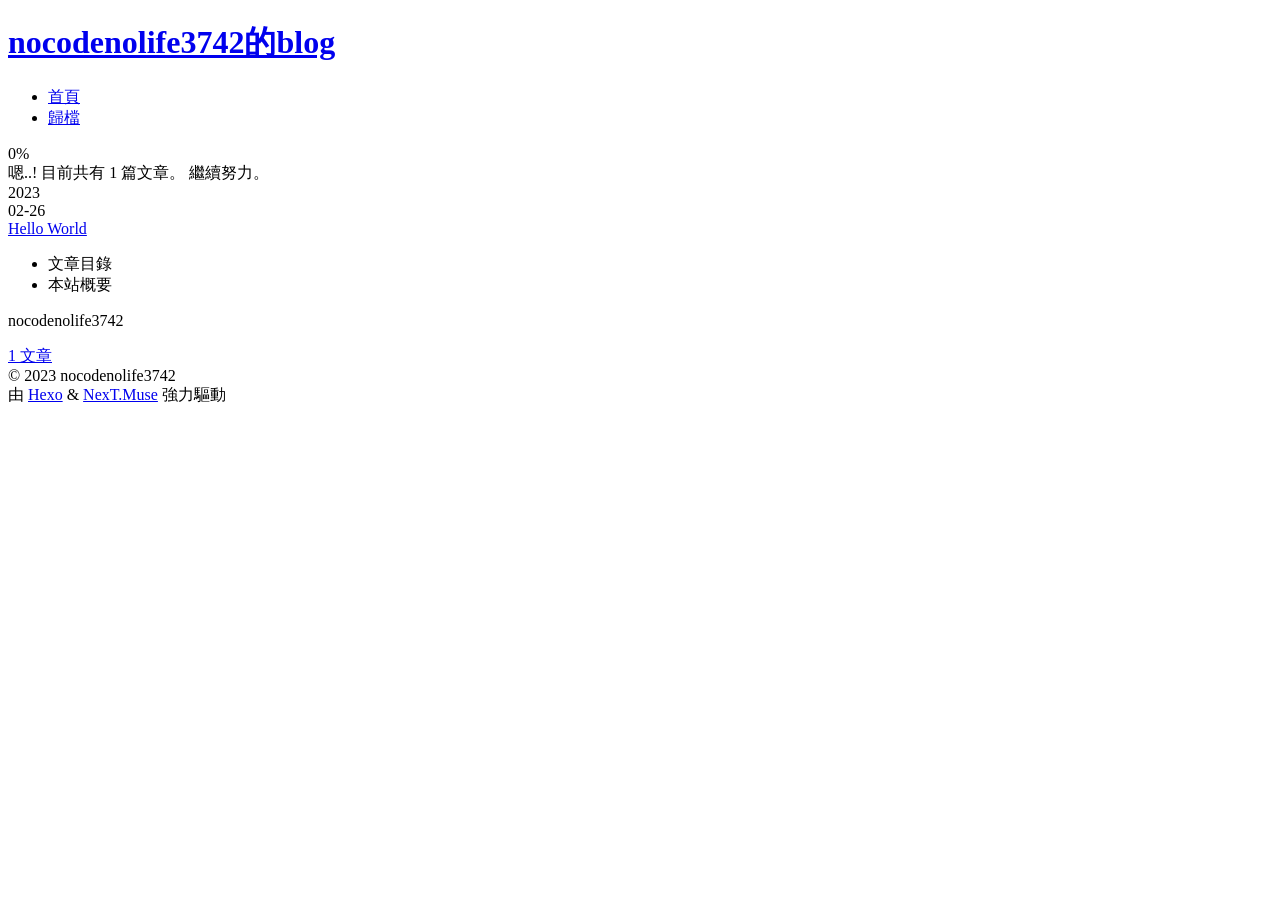
==== archives/index.html @ f43aa037 "Site updated: 2023-02-27 02:30:54" ====
<!DOCTYPE html>
<html lang="zh-TW">
<head>
  <meta charset="UTF-8">
<meta name="viewport" content="width=device-width, initial-scale=1, maximum-scale=2">
<meta name="theme-color" content="#222">
<meta name="generator" content="Hexo 6.3.0">
  <link rel="apple-touch-icon" sizes="180x180" href="/project/images/apple-touch-icon-next.png">
  <link rel="icon" type="image/png" sizes="32x32" href="/project/images/favicon-32x32-next.png">
  <link rel="icon" type="image/png" sizes="16x16" href="/project/images/favicon-16x16-next.png">
  <link rel="mask-icon" href="/project/images/logo.svg" color="#222">

<link rel="stylesheet" href="/project/css/main.css">


<link rel="stylesheet" href="/project/lib/font-awesome/css/font-awesome.min.css">

<script id="hexo-configurations">
    var NexT = window.NexT || {};
    var CONFIG = {"hostname":"nocodenolife3742.github.io","root":"/project/","scheme":"Muse","version":"7.8.0","exturl":false,"sidebar":{"position":"left","display":"post","padding":18,"offset":12,"onmobile":false},"copycode":{"enable":false,"show_result":false,"style":null},"back2top":{"enable":true,"sidebar":false,"scrollpercent":false},"bookmark":{"enable":false,"color":"#222","save":"auto"},"fancybox":false,"mediumzoom":false,"lazyload":false,"pangu":false,"comments":{"style":"tabs","active":null,"storage":true,"lazyload":false,"nav":null},"algolia":{"hits":{"per_page":10},"labels":{"input_placeholder":"Search for Posts","hits_empty":"We didn't find any results for the search: ${query}","hits_stats":"${hits} results found in ${time} ms"}},"localsearch":{"enable":false,"trigger":"auto","top_n_per_article":1,"unescape":false,"preload":false},"motion":{"enable":true,"async":false,"transition":{"post_block":"fadeIn","post_header":"slideDownIn","post_body":"slideDownIn","coll_header":"slideLeftIn","sidebar":"slideUpIn"}}};
  </script>

  <meta property="og:type" content="website">
<meta property="og:title" content="nocodenolife3742的blog">
<meta property="og:url" content="https://nocodenolife3742.github.io/project/archives/index.html">
<meta property="og:site_name" content="nocodenolife3742的blog">
<meta property="og:locale" content="zh_TW">
<meta property="article:author" content="nocodenolife3742">
<meta name="twitter:card" content="summary">

<link rel="canonical" href="https://nocodenolife3742.github.io/project/archives/">


<script id="page-configurations">
  // https://hexo.io/docs/variables.html
  CONFIG.page = {
    sidebar: "",
    isHome : false,
    isPost : false,
    lang   : 'zh-TW'
  };
</script>

  <title>歸檔 | nocodenolife3742的blog</title>
  






  <noscript>
  <style>
  .use-motion .brand,
  .use-motion .menu-item,
  .sidebar-inner,
  .use-motion .post-block,
  .use-motion .pagination,
  .use-motion .comments,
  .use-motion .post-header,
  .use-motion .post-body,
  .use-motion .collection-header { opacity: initial; }

  .use-motion .site-title,
  .use-motion .site-subtitle {
    opacity: initial;
    top: initial;
  }

  .use-motion .logo-line-before i { left: initial; }
  .use-motion .logo-line-after i { right: initial; }
  </style>
</noscript>

</head>

<body itemscope itemtype="http://schema.org/WebPage">
  <div class="container use-motion">
    <div class="headband"></div>

    <header class="header" itemscope itemtype="http://schema.org/WPHeader">
      <div class="header-inner"><div class="site-brand-container">
  <div class="site-nav-toggle">
    <div class="toggle" aria-label="切換導航欄">
      <span class="toggle-line toggle-line-first"></span>
      <span class="toggle-line toggle-line-middle"></span>
      <span class="toggle-line toggle-line-last"></span>
    </div>
  </div>

  <div class="site-meta">

    <a href="/project/" class="brand" rel="start">
      <span class="logo-line-before"><i></i></span>
      <h1 class="site-title">nocodenolife3742的blog</h1>
      <span class="logo-line-after"><i></i></span>
    </a>
  </div>

  <div class="site-nav-right">
    <div class="toggle popup-trigger">
    </div>
  </div>
</div>




<nav class="site-nav">
  <ul id="menu" class="menu">
        <li class="menu-item menu-item-home">

    <a href="/project/" rel="section"><i class="fa fa-fw fa-home"></i>首頁</a>

  </li>
        <li class="menu-item menu-item-archives">

    <a href="/project/archives/" rel="section"><i class="fa fa-fw fa-archive"></i>歸檔</a>

  </li>
  </ul>
</nav>




</div>
    </header>

    
  <div class="back-to-top">
    <i class="fa fa-arrow-up"></i>
    <span>0%</span>
  </div>


    <main class="main">
      <div class="main-inner">
        <div class="content-wrap">
          

          <div class="content archive">
            

  
  
  
  <div class="post-block">
    <div class="posts-collapse">
      <div class="collection-title">
        <span class="collection-header">嗯..! 目前共有 1 篇文章。 繼續努力。</span>
      </div>

      
    <div class="collection-year">
      <span class="collection-header">2023</span>
    </div>

  <article itemscope itemtype="http://schema.org/Article">
    <header class="post-header">

      <div class="post-meta">
        <time itemprop="dateCreated"
              datetime="2023-02-26T16:38:27+08:00"
              content="2023-02-26">
          02-26
        </time>
      </div>

      <div class="post-title">
          <a class="post-title-link" href="/project/2023/02/26/hello-world/" itemprop="url">
            <span itemprop="name">Hello World</span>
          </a>
      </div>

    </header>
  </article>


    </div>
  </div>
  
  
  

  



          </div>
          

<script>
  window.addEventListener('tabs:register', () => {
    let { activeClass } = CONFIG.comments;
    if (CONFIG.comments.storage) {
      activeClass = localStorage.getItem('comments_active') || activeClass;
    }
    if (activeClass) {
      let activeTab = document.querySelector(`a[href="#comment-${activeClass}"]`);
      if (activeTab) {
        activeTab.click();
      }
    }
  });
  if (CONFIG.comments.storage) {
    window.addEventListener('tabs:click', event => {
      if (!event.target.matches('.tabs-comment .tab-content .tab-pane')) return;
      let commentClass = event.target.classList[1];
      localStorage.setItem('comments_active', commentClass);
    });
  }
</script>

        </div>
          
  
  <div class="toggle sidebar-toggle">
    <span class="toggle-line toggle-line-first"></span>
    <span class="toggle-line toggle-line-middle"></span>
    <span class="toggle-line toggle-line-last"></span>
  </div>

  <aside class="sidebar">
    <div class="sidebar-inner">

      <ul class="sidebar-nav motion-element">
        <li class="sidebar-nav-toc">
          文章目錄
        </li>
        <li class="sidebar-nav-overview">
          本站概要
        </li>
      </ul>

      <!--noindex-->
      <div class="post-toc-wrap sidebar-panel">
      </div>
      <!--/noindex-->

      <div class="site-overview-wrap sidebar-panel">
        <div class="site-author motion-element" itemprop="author" itemscope itemtype="http://schema.org/Person">
  <p class="site-author-name" itemprop="name">nocodenolife3742</p>
  <div class="site-description" itemprop="description"></div>
</div>
<div class="site-state-wrap motion-element">
  <nav class="site-state">
      <div class="site-state-item site-state-posts">
          <a href="/project/archives/">
        
          <span class="site-state-item-count">1</span>
          <span class="site-state-item-name">文章</span>
        </a>
      </div>
  </nav>
</div>



      </div>

    </div>
  </aside>
  <div id="sidebar-dimmer"></div>


      </div>
    </main>

    <footer class="footer">
      <div class="footer-inner">
        

        

<div class="copyright">
  
  &copy; 
  <span itemprop="copyrightYear">2023</span>
  <span class="with-love">
    <i class="fa fa-user"></i>
  </span>
  <span class="author" itemprop="copyrightHolder">nocodenolife3742</span>
</div>
  <div class="powered-by">由 <a href="https://hexo.io/" class="theme-link" rel="noopener" target="_blank">Hexo</a> & <a href="https://muse.theme-next.org/" class="theme-link" rel="noopener" target="_blank">NexT.Muse</a> 強力驅動
  </div>

        








      </div>
    </footer>
  </div>

  
  <script src="/project/lib/anime.min.js"></script>
  <script src="/project/lib/velocity/velocity.min.js"></script>
  <script src="/project/lib/velocity/velocity.ui.min.js"></script>

<script src="/project/js/utils.js"></script>

<script src="/project/js/motion.js"></script>


<script src="/project/js/schemes/muse.js"></script>


<script src="/project/js/next-boot.js"></script>




  















  

  

</body>
</html>
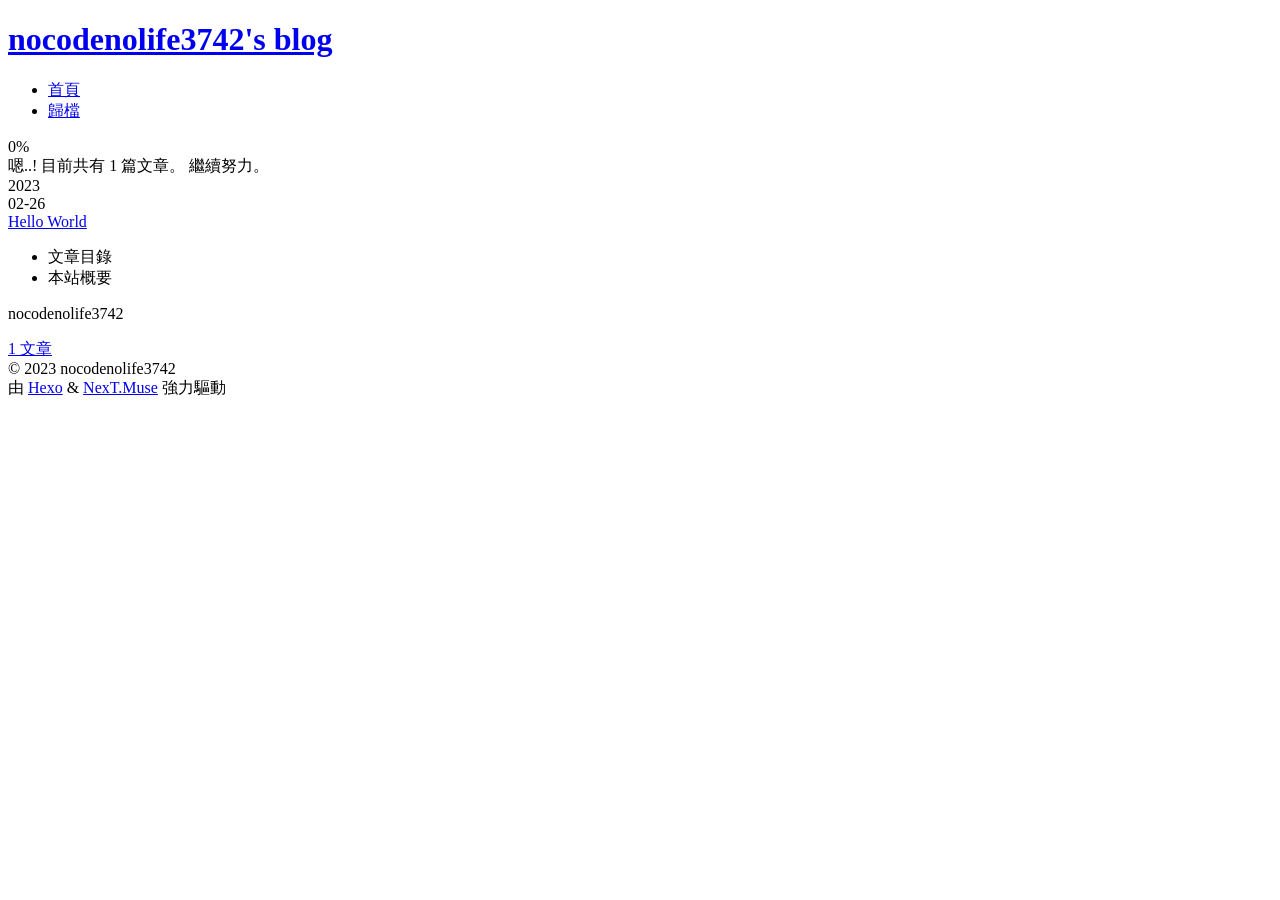
==== commit d8524245: "Site updated: 2023-02-27 02:45:32" ====
--- a/archives/index.html
+++ b/archives/index.html
@@ -21,9 +21,9 @@
   </script>
 
   <meta property="og:type" content="website">
-<meta property="og:title" content="nocodenolife3742的blog">
+<meta property="og:title" content="nocodenolife3742&#39;s blog">
 <meta property="og:url" content="https://nocodenolife3742.github.io/project/archives/index.html">
-<meta property="og:site_name" content="nocodenolife3742的blog">
+<meta property="og:site_name" content="nocodenolife3742&#39;s blog">
 <meta property="og:locale" content="zh_TW">
 <meta property="article:author" content="nocodenolife3742">
 <meta name="twitter:card" content="summary">
@@ -41,7 +41,7 @@
   };
 </script>
 
-  <title>歸檔 | nocodenolife3742的blog</title>
+  <title>歸檔 | nocodenolife3742's blog</title>
   
 
 
@@ -92,7 +92,7 @@
 
     <a href="/project/" class="brand" rel="start">
       <span class="logo-line-before"><i></i></span>
-      <h1 class="site-title">nocodenolife3742的blog</h1>
+      <h1 class="site-title">nocodenolife3742's blog</h1>
       <span class="logo-line-after"><i></i></span>
     </a>
   </div>
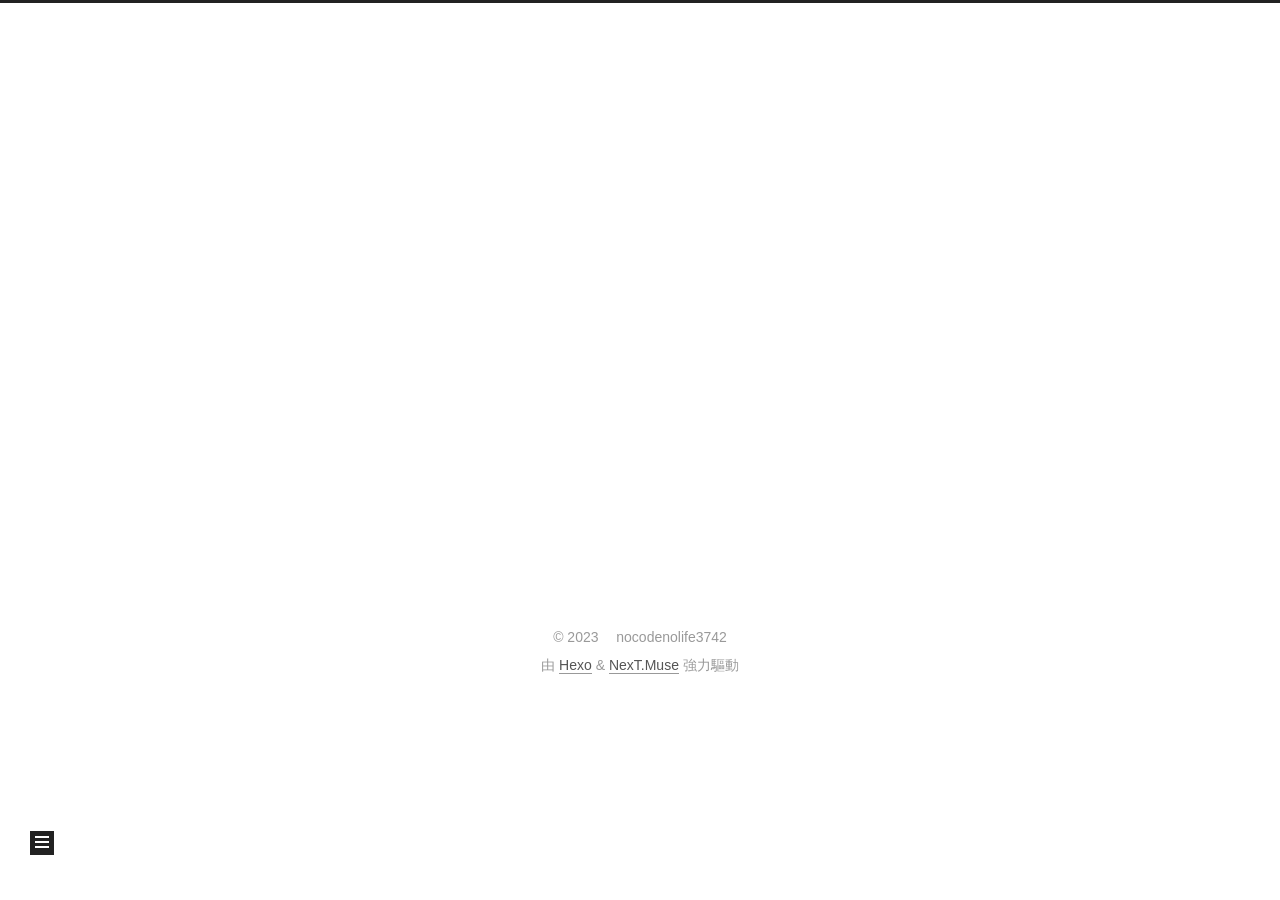
==== commit c33bd0f2: "Site updated: 2023-02-27 03:00:40" ====
--- a/archives/index.html
+++ b/archives/index.html
@@ -1,34 +1,34 @@
 <!DOCTYPE html>
-<html lang="zh-TW">
+<html lang="zh-TW,en,default">
 <head>
   <meta charset="UTF-8">
 <meta name="viewport" content="width=device-width, initial-scale=1, maximum-scale=2">
 <meta name="theme-color" content="#222">
 <meta name="generator" content="Hexo 6.3.0">
-  <link rel="apple-touch-icon" sizes="180x180" href="/project/images/apple-touch-icon-next.png">
-  <link rel="icon" type="image/png" sizes="32x32" href="/project/images/favicon-32x32-next.png">
-  <link rel="icon" type="image/png" sizes="16x16" href="/project/images/favicon-16x16-next.png">
-  <link rel="mask-icon" href="/project/images/logo.svg" color="#222">
-
-<link rel="stylesheet" href="/project/css/main.css">
-
-
-<link rel="stylesheet" href="/project/lib/font-awesome/css/font-awesome.min.css">
+  <link rel="apple-touch-icon" sizes="180x180" href="/images/apple-touch-icon-next.png">
+  <link rel="icon" type="image/png" sizes="32x32" href="/images/favicon-32x32-next.png">
+  <link rel="icon" type="image/png" sizes="16x16" href="/images/favicon-16x16-next.png">
+  <link rel="mask-icon" href="/images/logo.svg" color="#222">
+
+<link rel="stylesheet" href="/css/main.css">
+
+
+<link rel="stylesheet" href="/lib/font-awesome/css/font-awesome.min.css">
 
 <script id="hexo-configurations">
     var NexT = window.NexT || {};
-    var CONFIG = {"hostname":"nocodenolife3742.github.io","root":"/project/","scheme":"Muse","version":"7.8.0","exturl":false,"sidebar":{"position":"left","display":"post","padding":18,"offset":12,"onmobile":false},"copycode":{"enable":false,"show_result":false,"style":null},"back2top":{"enable":true,"sidebar":false,"scrollpercent":false},"bookmark":{"enable":false,"color":"#222","save":"auto"},"fancybox":false,"mediumzoom":false,"lazyload":false,"pangu":false,"comments":{"style":"tabs","active":null,"storage":true,"lazyload":false,"nav":null},"algolia":{"hits":{"per_page":10},"labels":{"input_placeholder":"Search for Posts","hits_empty":"We didn't find any results for the search: ${query}","hits_stats":"${hits} results found in ${time} ms"}},"localsearch":{"enable":false,"trigger":"auto","top_n_per_article":1,"unescape":false,"preload":false},"motion":{"enable":true,"async":false,"transition":{"post_block":"fadeIn","post_header":"slideDownIn","post_body":"slideDownIn","coll_header":"slideLeftIn","sidebar":"slideUpIn"}}};
+    var CONFIG = {"hostname":"nocodenolife3742.github.io","root":"/","scheme":"Muse","version":"7.8.0","exturl":false,"sidebar":{"position":"left","display":"post","padding":18,"offset":12,"onmobile":false},"copycode":{"enable":false,"show_result":false,"style":null},"back2top":{"enable":true,"sidebar":false,"scrollpercent":false},"bookmark":{"enable":false,"color":"#222","save":"auto"},"fancybox":false,"mediumzoom":false,"lazyload":false,"pangu":false,"comments":{"style":"tabs","active":null,"storage":true,"lazyload":false,"nav":null},"algolia":{"hits":{"per_page":10},"labels":{"input_placeholder":"Search for Posts","hits_empty":"We didn't find any results for the search: ${query}","hits_stats":"${hits} results found in ${time} ms"}},"localsearch":{"enable":false,"trigger":"auto","top_n_per_article":1,"unescape":false,"preload":false},"motion":{"enable":true,"async":false,"transition":{"post_block":"fadeIn","post_header":"slideDownIn","post_body":"slideDownIn","coll_header":"slideLeftIn","sidebar":"slideUpIn"}}};
   </script>
 
   <meta property="og:type" content="website">
 <meta property="og:title" content="nocodenolife3742&#39;s blog">
-<meta property="og:url" content="https://nocodenolife3742.github.io/project/archives/index.html">
+<meta property="og:url" content="https://nocodenolife3742.github.io/archives/index.html">
 <meta property="og:site_name" content="nocodenolife3742&#39;s blog">
 <meta property="og:locale" content="zh_TW">
 <meta property="article:author" content="nocodenolife3742">
 <meta name="twitter:card" content="summary">
 
-<link rel="canonical" href="https://nocodenolife3742.github.io/project/archives/">
+<link rel="canonical" href="https://nocodenolife3742.github.io/archives/">
 
 
 <script id="page-configurations">
@@ -90,7 +90,7 @@
 
   <div class="site-meta">
 
-    <a href="/project/" class="brand" rel="start">
+    <a href="/" class="brand" rel="start">
       <span class="logo-line-before"><i></i></span>
       <h1 class="site-title">nocodenolife3742's blog</h1>
       <span class="logo-line-after"><i></i></span>
@@ -110,12 +110,12 @@
   <ul id="menu" class="menu">
         <li class="menu-item menu-item-home">
 
-    <a href="/project/" rel="section"><i class="fa fa-fw fa-home"></i>首頁</a>
+    <a href="/" rel="section"><i class="fa fa-fw fa-home"></i>首頁</a>
 
   </li>
         <li class="menu-item menu-item-archives">
 
-    <a href="/project/archives/" rel="section"><i class="fa fa-fw fa-archive"></i>歸檔</a>
+    <a href="/archives/" rel="section"><i class="fa fa-fw fa-archive"></i>歸檔</a>
 
   </li>
   </ul>
@@ -168,7 +168,7 @@
       </div>
 
       <div class="post-title">
-          <a class="post-title-link" href="/project/2023/02/26/hello-world/" itemprop="url">
+          <a class="post-title-link" href="/2023/02/26/hello-world/" itemprop="url">
             <span itemprop="name">Hello World</span>
           </a>
       </div>
@@ -246,7 +246,7 @@
 <div class="site-state-wrap motion-element">
   <nav class="site-state">
       <div class="site-state-item site-state-posts">
-          <a href="/project/archives/">
+          <a href="/archives/">
         
           <span class="site-state-item-count">1</span>
           <span class="site-state-item-name">文章</span>
@@ -299,19 +299,19 @@
   </div>
 
   
-  <script src="/project/lib/anime.min.js"></script>
-  <script src="/project/lib/velocity/velocity.min.js"></script>
-  <script src="/project/lib/velocity/velocity.ui.min.js"></script>
-
-<script src="/project/js/utils.js"></script>
-
-<script src="/project/js/motion.js"></script>
-
-
-<script src="/project/js/schemes/muse.js"></script>
-
-
-<script src="/project/js/next-boot.js"></script>
+  <script src="/lib/anime.min.js"></script>
+  <script src="/lib/velocity/velocity.min.js"></script>
+  <script src="/lib/velocity/velocity.ui.min.js"></script>
+
+<script src="/js/utils.js"></script>
+
+<script src="/js/motion.js"></script>
+
+
+<script src="/js/schemes/muse.js"></script>
+
+
+<script src="/js/next-boot.js"></script>
 
 
 
--- a/css/main.css
+++ b/css/main.css
@@ -0,0 +1,2296 @@
+:root {
+  --body-bg-color: #fff;
+  --content-bg-color: #fff;
+  --card-bg-color: #f5f5f5;
+  --text-color: #555;
+  --link-color: #555;
+  --link-hover-color: #222;
+  --brand-color: #fff;
+  --brand-hover-color: #fff;
+  --table-row-odd-bg-color: #f9f9f9;
+  --table-row-hover-bg-color: #f5f5f5;
+  --menu-item-bg-color: #f5f5f5;
+  --btn-default-bg: #222;
+  --btn-default-color: #fff;
+  --btn-default-border-color: #222;
+  --btn-default-hover-bg: #fff;
+  --btn-default-hover-color: #222;
+  --btn-default-hover-border-color: #222;
+}
+html {
+  line-height: 1.15; /* 1 */
+  -webkit-text-size-adjust: 100%; /* 2 */
+}
+body {
+  margin: 0;
+}
+main {
+  display: block;
+}
+h1 {
+  font-size: 2em;
+  margin: 0.67em 0;
+}
+hr {
+  box-sizing: content-box; /* 1 */
+  height: 0; /* 1 */
+  overflow: visible; /* 2 */
+}
+pre {
+  font-family: monospace, monospace; /* 1 */
+  font-size: 1em; /* 2 */
+}
+a {
+  background: transparent;
+}
+abbr[title] {
+  border-bottom: none; /* 1 */
+  text-decoration: underline; /* 2 */
+  text-decoration: underline dotted; /* 2 */
+}
+b,
+strong {
+  font-weight: bolder;
+}
+code,
+kbd,
+samp {
+  font-family: monospace, monospace; /* 1 */
+  font-size: 1em; /* 2 */
+}
+small {
+  font-size: 80%;
+}
+sub,
+sup {
+  font-size: 75%;
+  line-height: 0;
+  position: relative;
+  vertical-align: baseline;
+}
+sub {
+  bottom: -0.25em;
+}
+sup {
+  top: -0.5em;
+}
+img {
+  border-style: none;
+}
+button,
+input,
+optgroup,
+select,
+textarea {
+  font-family: inherit; /* 1 */
+  font-size: 100%; /* 1 */
+  line-height: 1.15; /* 1 */
+  margin: 0; /* 2 */
+}
+button,
+input {
+/* 1 */
+  overflow: visible;
+}
+button,
+select {
+/* 1 */
+  text-transform: none;
+}
+button,
+[type='button'],
+[type='reset'],
+[type='submit'] {
+  -webkit-appearance: button;
+}
+button::-moz-focus-inner,
+[type='button']::-moz-focus-inner,
+[type='reset']::-moz-focus-inner,
+[type='submit']::-moz-focus-inner {
+  border-style: none;
+  padding: 0;
+}
+button:-moz-focusring,
+[type='button']:-moz-focusring,
+[type='reset']:-moz-focusring,
+[type='submit']:-moz-focusring {
+  outline: 1px dotted ButtonText;
+}
+fieldset {
+  padding: 0.35em 0.75em 0.625em;
+}
+legend {
+  box-sizing: border-box; /* 1 */
+  color: inherit; /* 2 */
+  display: table; /* 1 */
+  max-width: 100%; /* 1 */
+  padding: 0; /* 3 */
+  white-space: normal; /* 1 */
+}
+progress {
+  vertical-align: baseline;
+}
+textarea {
+  overflow: auto;
+}
+[type='checkbox'],
+[type='radio'] {
+  box-sizing: border-box; /* 1 */
+  padding: 0; /* 2 */
+}
+[type='number']::-webkit-inner-spin-button,
+[type='number']::-webkit-outer-spin-button {
+  height: auto;
+}
+[type='search'] {
+  outline-offset: -2px; /* 2 */
+  -webkit-appearance: textfield; /* 1 */
+}
+[type='search']::-webkit-search-decoration {
+  -webkit-appearance: none;
+}
+::-webkit-file-upload-button {
+  font: inherit; /* 2 */
+  -webkit-appearance: button; /* 1 */
+}
+details {
+  display: block;
+}
+summary {
+  display: list-item;
+}
+template {
+  display: none;
+}
+[hidden] {
+  display: none;
+}
+::selection {
+  background: #262a30;
+  color: #eee;
+}
+html,
+body {
+  height: 100%;
+}
+body {
+  background: var(--body-bg-color);
+  color: var(--text-color);
+  font-family: 'Lato', "PingFang SC", "Microsoft YaHei", sans-serif;
+  font-size: 1em;
+  line-height: 2;
+}
+@media (max-width: 991px) {
+  body {
+    padding-left: 0 !important;
+    padding-right: 0 !important;
+  }
+}
+h1,
+h2,
+h3,
+h4,
+h5,
+h6 {
+  font-family: 'Lato', "PingFang SC", "Microsoft YaHei", sans-serif;
+  font-weight: bold;
+  line-height: 1.5;
+  margin: 20px 0 15px;
+}
+h1 {
+  font-size: 1.5em;
+}
+h2 {
+  font-size: 1.375em;
+}
+h3 {
+  font-size: 1.25em;
+}
+h4 {
+  font-size: 1.125em;
+}
+h5 {
+  font-size: 1em;
+}
+h6 {
+  font-size: 0.875em;
+}
+p {
+  margin: 0 0 20px 0;
+}
+a,
+span.exturl {
+  border-bottom: 1px solid #999;
+  color: var(--link-color);
+  outline: 0;
+  text-decoration: none;
+  overflow-wrap: break-word;
+  word-wrap: break-word;
+  cursor: pointer;
+}
+a:hover,
+span.exturl:hover {
+  border-bottom-color: var(--link-hover-color);
+  color: var(--link-hover-color);
+}
+iframe,
+img,
+video {
+  display: block;
+  margin-left: auto;
+  margin-right: auto;
+  max-width: 100%;
+}
+hr {
+  background-image: repeating-linear-gradient(-45deg, #ddd, #ddd 4px, transparent 4px, transparent 8px);
+  border: 0;
+  height: 3px;
+  margin: 40px 0;
+}
+blockquote {
+  border-left: 4px solid #ddd;
+  color: #666;
+  margin: 0;
+  padding: 0 15px;
+}
+blockquote cite::before {
+  content: '-';
+  padding: 0 5px;
+}
+dt {
+  font-weight: bold;
+}
+dd {
+  margin: 0;
+  padding: 0;
+}
+kbd {
+  background-color: #f5f5f5;
+  background-image: linear-gradient(#eee, #fff, #eee);
+  border: 1px solid #ccc;
+  border-radius: 0.2em;
+  box-shadow: 0.1em 0.1em 0.2em rgba(0,0,0,0.1);
+  color: #555;
+  font-family: inherit;
+  padding: 0.1em 0.3em;
+  white-space: nowrap;
+}
+.table-container {
+  overflow: auto;
+}
+table {
+  border-collapse: collapse;
+  border-spacing: 0;
+  font-size: 0.875em;
+  margin: 0 0 20px 0;
+  width: 100%;
+}
+tbody tr:nth-of-type(odd) {
+  background: var(--table-row-odd-bg-color);
+}
+tbody tr:hover {
+  background: var(--table-row-hover-bg-color);
+}
+caption,
+th,
+td {
+  font-weight: normal;
+  padding: 8px;
+  text-align: left;
+  vertical-align: middle;
+}
+th,
+td {
+  border: 1px solid #ddd;
+  border-bottom: 3px solid #ddd;
+}
+th {
+  font-weight: 700;
+  padding-bottom: 10px;
+}
+td {
+  border-bottom-width: 1px;
+}
+.btn {
+  background: var(--btn-default-bg);
+  border: 2px solid var(--btn-default-border-color);
+  border-radius: 0;
+  color: var(--btn-default-color);
+  display: inline-block;
+  font-size: 0.875em;
+  line-height: 2;
+  padding: 0 20px;
+  text-decoration: none;
+  transition-property: background-color;
+  transition-delay: 0s;
+  transition-duration: 0.2s;
+  transition-timing-function: ease-in-out;
+}
+.btn:hover {
+  background: var(--btn-default-hover-bg);
+  border-color: var(--btn-default-hover-border-color);
+  color: var(--btn-default-hover-color);
+}
+.btn + .btn {
+  margin: 0 0 8px 8px;
+}
+.btn .fa-fw {
+  text-align: left;
+  width: 1.285714285714286em;
+}
+.toggle {
+  line-height: 0;
+}
+.toggle .toggle-line {
+  background: #fff;
+  display: inline-block;
+  height: 2px;
+  left: 0;
+  position: relative;
+  top: 0;
+  transition: all 0.4s;
+  vertical-align: top;
+  width: 100%;
+}
+.toggle .toggle-line:not(:first-child) {
+  margin-top: 3px;
+}
+.toggle.toggle-arrow .toggle-line-first {
+  left: 50%;
+  top: 2px;
+  transform: rotate(45deg);
+  width: 50%;
+}
+.toggle.toggle-arrow .toggle-line-middle {
+  left: 2px;
+  width: 90%;
+}
+.toggle.toggle-arrow .toggle-line-last {
+  left: 50%;
+  top: -2px;
+  transform: rotate(-45deg);
+  width: 50%;
+}
+.toggle.toggle-close .toggle-line-first {
+  transform: rotate(-45deg);
+  top: 5px;
+}
+.toggle.toggle-close .toggle-line-middle {
+  opacity: 0;
+}
+.toggle.toggle-close .toggle-line-last {
+  transform: rotate(45deg);
+  top: -5px;
+}
+.highlight,
+pre {
+  background: #f7f7f7;
+  color: #4d4d4c;
+  line-height: 1.6;
+  margin: 0 auto 20px;
+}
+pre,
+code {
+  font-family: consolas, Menlo, monospace, "PingFang SC", "Microsoft YaHei";
+}
+code {
+  background: #eee;
+  border-radius: 3px;
+  color: #555;
+  padding: 2px 4px;
+  overflow-wrap: break-word;
+  word-wrap: break-word;
+}
+.highlight *::selection {
+  background: #d6d6d6;
+}
+.highlight pre {
+  border: 0;
+  margin: 0;
+  padding: 10px 0;
+}
+.highlight table {
+  border: 0;
+  margin: 0;
+  width: auto;
+}
+.highlight td {
+  border: 0;
+  padding: 0;
+}
+.highlight figcaption {
+  background: #eff2f3;
+  color: #4d4d4c;
+  display: flex;
+  font-size: 0.875em;
+  justify-content: space-between;
+  line-height: 1.2;
+  padding: 0.5em;
+}
+.highlight figcaption a {
+  color: #4d4d4c;
+}
+.highlight figcaption a:hover {
+  border-bottom-color: #4d4d4c;
+}
+.highlight .gutter {
+  -moz-user-select: none;
+  -ms-user-select: none;
+  -webkit-user-select: none;
+  user-select: none;
+}
+.highlight .gutter pre {
+  background: #eff2f3;
+  color: #869194;
+  padding-left: 10px;
+  padding-right: 10px;
+  text-align: right;
+}
+.highlight .code pre {
+  background: #f7f7f7;
+  padding-left: 10px;
+  width: 100%;
+}
+.gist table {
+  width: auto;
+}
+.gist table td {
+  border: 0;
+}
+pre {
+  overflow: auto;
+  padding: 10px;
+}
+pre code {
+  background: none;
+  color: #4d4d4c;
+  font-size: 0.875em;
+  padding: 0;
+  text-shadow: none;
+}
+pre .deletion {
+  background: #fdd;
+}
+pre .addition {
+  background: #dfd;
+}
+pre .meta {
+  color: #eab700;
+  -moz-user-select: none;
+  -ms-user-select: none;
+  -webkit-user-select: none;
+  user-select: none;
+}
+pre .comment {
+  color: #8e908c;
+}
+pre .variable,
+pre .attribute,
+pre .tag,
+pre .name,
+pre .regexp,
+pre .ruby .constant,
+pre .xml .tag .title,
+pre .xml .pi,
+pre .xml .doctype,
+pre .html .doctype,
+pre .css .id,
+pre .css .class,
+pre .css .pseudo {
+  color: #c82829;
+}
+pre .number,
+pre .preprocessor,
+pre .built_in,
+pre .builtin-name,
+pre .literal,
+pre .params,
+pre .constant,
+pre .command {
+  color: #f5871f;
+}
+pre .ruby .class .title,
+pre .css .rules .attribute,
+pre .string,
+pre .symbol,
+pre .value,
+pre .inheritance,
+pre .header,
+pre .ruby .symbol,
+pre .xml .cdata,
+pre .special,
+pre .formula {
+  color: #718c00;
+}
+pre .title,
+pre .css .hexcolor {
+  color: #3e999f;
+}
+pre .function,
+pre .python .decorator,
+pre .python .title,
+pre .ruby .function .title,
+pre .ruby .title .keyword,
+pre .perl .sub,
+pre .javascript .title,
+pre .coffeescript .title {
+  color: #4271ae;
+}
+pre .keyword,
+pre .javascript .function {
+  color: #8959a8;
+}
+.blockquote-center {
+  border-left: none;
+  margin: 40px 0;
+  padding: 0;
+  position: relative;
+  text-align: center;
+}
+.blockquote-center::before,
+.blockquote-center::after {
+  background-repeat: no-repeat;
+  background-size: 22px 22px;
+  content: ' ';
+  display: block;
+  height: 24px;
+  opacity: 0.2;
+  position: absolute;
+  width: 100%;
+}
+.blockquote-center::before {
+  background-image: url("../images/quote-l.svg");
+  background-position: 0 -6px;
+  border-top: 1px solid #ccc;
+  top: -20px;
+}
+.blockquote-center::after {
+  background-image: url("../images/quote-r.svg");
+  background-position: 100% 8px;
+  border-bottom: 1px solid #ccc;
+  bottom: -20px;
+}
+.blockquote-center p,
+.blockquote-center div {
+  text-align: center;
+}
+.post-body .group-picture img {
+  margin: 0 auto;
+  padding: 0 3px;
+}
+.group-picture-row {
+  margin-bottom: 6px;
+  overflow: hidden;
+}
+.group-picture-column {
+  float: left;
+  margin-bottom: 10px;
+}
+.post-body .label {
+  color: #555;
+  display: inline;
+  padding: 0 2px;
+}
+.post-body .label.default {
+  background: #f0f0f0;
+}
+.post-body .label.primary {
+  background: #efe6f7;
+}
+.post-body .label.info {
+  background: #e5f2f8;
+}
+.post-body .label.success {
+  background: #e7f4e9;
+}
+.post-body .label.warning {
+  background: #fcf6e1;
+}
+.post-body .label.danger {
+  background: #fae8eb;
+}
+.post-body .tabs {
+  margin-bottom: 20px;
+}
+.post-body .tabs,
+.tabs-comment {
+  display: block;
+  padding-top: 10px;
+  position: relative;
+}
+.post-body .tabs ul.nav-tabs,
+.tabs-comment ul.nav-tabs {
+  display: flex;
+  flex-wrap: wrap;
+  margin: 0;
+  margin-bottom: -1px;
+  padding: 0;
+}
+@media (max-width: 413px) {
+  .post-body .tabs ul.nav-tabs,
+  .tabs-comment ul.nav-tabs {
+    display: block;
+    margin-bottom: 5px;
+  }
+}
+.post-body .tabs ul.nav-tabs li.tab,
+.tabs-comment ul.nav-tabs li.tab {
+  border-bottom: 1px solid #ddd;
+  border-left: 1px solid transparent;
+  border-right: 1px solid transparent;
+  border-top: 3px solid transparent;
+  flex-grow: 1;
+  list-style-type: none;
+  border-radius: 0 0 0 0;
+}
+@media (max-width: 413px) {
+  .post-body .tabs ul.nav-tabs li.tab,
+  .tabs-comment ul.nav-tabs li.tab {
+    border-bottom: 1px solid transparent;
+    border-left: 3px solid transparent;
+    border-right: 1px solid transparent;
+    border-top: 1px solid transparent;
+  }
+}
+@media (max-width: 413px) {
+  .post-body .tabs ul.nav-tabs li.tab,
+  .tabs-comment ul.nav-tabs li.tab {
+    border-radius: 0;
+  }
+}
+.post-body .tabs ul.nav-tabs li.tab a,
+.tabs-comment ul.nav-tabs li.tab a {
+  border-bottom: initial;
+  display: block;
+  line-height: 1.8;
+  outline: 0;
+  padding: 0.25em 0.75em;
+  text-align: center;
+  transition-delay: 0s;
+  transition-duration: 0.2s;
+  transition-timing-function: ease-out;
+}
+.post-body .tabs ul.nav-tabs li.tab a i,
+.tabs-comment ul.nav-tabs li.tab a i {
+  width: 1.285714285714286em;
+}
+.post-body .tabs ul.nav-tabs li.tab.active,
+.tabs-comment ul.nav-tabs li.tab.active {
+  border-bottom: 1px solid transparent;
+  border-left: 1px solid #ddd;
+  border-right: 1px solid #ddd;
+  border-top: 3px solid #fc6423;
+}
+@media (max-width: 413px) {
+  .post-body .tabs ul.nav-tabs li.tab.active,
+  .tabs-comment ul.nav-tabs li.tab.active {
+    border-bottom: 1px solid #ddd;
+    border-left: 3px solid #fc6423;
+    border-right: 1px solid #ddd;
+    border-top: 1px solid #ddd;
+  }
+}
+.post-body .tabs ul.nav-tabs li.tab.active a,
+.tabs-comment ul.nav-tabs li.tab.active a {
+  color: var(--link-color);
+  cursor: default;
+}
+.post-body .tabs .tab-content .tab-pane,
+.tabs-comment .tab-content .tab-pane {
+  border: 1px solid #ddd;
+  border-top: 0;
+  padding: 20px 20px 0 20px;
+  border-radius: 0;
+}
+.post-body .tabs .tab-content .tab-pane:not(.active),
+.tabs-comment .tab-content .tab-pane:not(.active) {
+  display: none;
+}
+.post-body .tabs .tab-content .tab-pane.active,
+.tabs-comment .tab-content .tab-pane.active {
+  display: block;
+}
+.post-body .tabs .tab-content .tab-pane.active:nth-of-type(1),
+.tabs-comment .tab-content .tab-pane.active:nth-of-type(1) {
+  border-radius: 0 0 0 0;
+}
+@media (max-width: 413px) {
+  .post-body .tabs .tab-content .tab-pane.active:nth-of-type(1),
+  .tabs-comment .tab-content .tab-pane.active:nth-of-type(1) {
+    border-radius: 0;
+  }
+}
+.post-body .note {
+  border-radius: 3px;
+  margin-bottom: 20px;
+  padding: 1em;
+  position: relative;
+  border: 1px solid #eee;
+  border-left-width: 5px;
+}
+.post-body .note h2,
+.post-body .note h3,
+.post-body .note h4,
+.post-body .note h5,
+.post-body .note h6 {
+  margin-top: 0;
+  border-bottom: initial;
+  margin-bottom: 0;
+  padding-top: 0;
+}
+.post-body .note p:first-child,
+.post-body .note ul:first-child,
+.post-body .note ol:first-child,
+.post-body .note table:first-child,
+.post-body .note pre:first-child,
+.post-body .note blockquote:first-child,
+.post-body .note img:first-child {
+  margin-top: 0;
+}
+.post-body .note p:last-child,
+.post-body .note ul:last-child,
+.post-body .note ol:last-child,
+.post-body .note table:last-child,
+.post-body .note pre:last-child,
+.post-body .note blockquote:last-child,
+.post-body .note img:last-child {
+  margin-bottom: 0;
+}
+.post-body .note.default {
+  border-left-color: #777;
+}
+.post-body .note.default h2,
+.post-body .note.default h3,
+.post-body .note.default h4,
+.post-body .note.default h5,
+.post-body .note.default h6 {
+  color: #777;
+}
+.post-body .note.primary {
+  border-left-color: #6f42c1;
+}
+.post-body .note.primary h2,
+.post-body .note.primary h3,
+.post-body .note.primary h4,
+.post-body .note.primary h5,
+.post-body .note.primary h6 {
+  color: #6f42c1;
+}
+.post-body .note.info {
+  border-left-color: #428bca;
+}
+.post-body .note.info h2,
+.post-body .note.info h3,
+.post-body .note.info h4,
+.post-body .note.info h5,
+.post-body .note.info h6 {
+  color: #428bca;
+}
+.post-body .note.success {
+  border-left-color: #5cb85c;
+}
+.post-body .note.success h2,
+.post-body .note.success h3,
+.post-body .note.success h4,
+.post-body .note.success h5,
+.post-body .note.success h6 {
+  color: #5cb85c;
+}
+.post-body .note.warning {
+  border-left-color: #f0ad4e;
+}
+.post-body .note.warning h2,
+.post-body .note.warning h3,
+.post-body .note.warning h4,
+.post-body .note.warning h5,
+.post-body .note.warning h6 {
+  color: #f0ad4e;
+}
+.post-body .note.danger {
+  border-left-color: #d9534f;
+}
+.post-body .note.danger h2,
+.post-body .note.danger h3,
+.post-body .note.danger h4,
+.post-body .note.danger h5,
+.post-body .note.danger h6 {
+  color: #d9534f;
+}
+.pagination .prev,
+.pagination .next,
+.pagination .page-number,
+.pagination .space {
+  display: inline-block;
+  margin: 0 10px;
+  padding: 0 11px;
+  position: relative;
+  top: -1px;
+}
+@media (max-width: 767px) {
+  .pagination .prev,
+  .pagination .next,
+  .pagination .page-number,
+  .pagination .space {
+    margin: 0 5px;
+  }
+}
+.pagination {
+  border-top: 1px solid #eee;
+  margin: 120px 0 0;
+  text-align: center;
+}
+.pagination .prev,
+.pagination .next,
+.pagination .page-number {
+  border-bottom: 0;
+  border-top: 1px solid #eee;
+  transition-property: border-color;
+  transition-delay: 0s;
+  transition-duration: 0.2s;
+  transition-timing-function: ease-in-out;
+}
+.pagination .prev:hover,
+.pagination .next:hover,
+.pagination .page-number:hover {
+  border-top-color: #222;
+}
+.pagination .space {
+  margin: 0;
+  padding: 0;
+}
+.pagination .prev {
+  margin-left: 0;
+}
+.pagination .next {
+  margin-right: 0;
+}
+.pagination .page-number.current {
+  background: #ccc;
+  border-top-color: #ccc;
+  color: #fff;
+}
+@media (max-width: 767px) {
+  .pagination {
+    border-top: none;
+  }
+  .pagination .prev,
+  .pagination .next,
+  .pagination .page-number {
+    border-bottom: 1px solid #eee;
+    border-top: 0;
+    margin-bottom: 10px;
+    padding: 0 10px;
+  }
+  .pagination .prev:hover,
+  .pagination .next:hover,
+  .pagination .page-number:hover {
+    border-bottom-color: #222;
+  }
+}
+.comments {
+  margin-top: 60px;
+  overflow: hidden;
+}
+.comment-button-group {
+  display: flex;
+  flex-wrap: wrap-reverse;
+  justify-content: center;
+  margin: 1em 0;
+}
+.comment-button-group .comment-button {
+  margin: 0.1em 0.2em;
+}
+.comment-button-group .comment-button.active {
+  background: var(--btn-default-hover-bg);
+  border-color: var(--btn-default-hover-border-color);
+  color: var(--btn-default-hover-color);
+}
+.comment-position {
+  display: none;
+}
+.comment-position.active {
+  display: block;
+}
+.tabs-comment {
+  background: var(--content-bg-color);
+  margin-top: 4em;
+  padding-top: 0;
+}
+.tabs-comment .comments {
+  border: 0;
+  box-shadow: none;
+  margin-top: 0;
+  padding-top: 0;
+}
+.container {
+  min-height: 100%;
+  position: relative;
+}
+.main-inner {
+  margin: 0 auto;
+  width: 700px;
+}
+@media (min-width: 1200px) {
+  .main-inner {
+    width: 800px;
+  }
+}
+@media (min-width: 1600px) {
+  .main-inner {
+    width: 900px;
+  }
+}
+@media (max-width: 767px) {
+  .content-wrap {
+    padding: 0 20px;
+  }
+}
+.header {
+  background: transparent;
+}
+.header-inner {
+  margin: 0 auto;
+  width: 700px;
+}
+@media (min-width: 1200px) {
+  .header-inner {
+    width: 800px;
+  }
+}
+@media (min-width: 1600px) {
+  .header-inner {
+    width: 900px;
+  }
+}
+.site-brand-container {
+  display: flex;
+  flex-shrink: 0;
+  padding: 0 10px;
+}
+.headband {
+  background: #222;
+  height: 3px;
+}
+.site-meta {
+  flex-grow: 1;
+  text-align: center;
+}
+@media (max-width: 767px) {
+  .site-meta {
+    text-align: center;
+  }
+}
+.brand {
+  border-bottom: none;
+  color: var(--brand-color);
+  display: inline-block;
+  line-height: 1.375em;
+  padding: 0 40px;
+  position: relative;
+}
+.brand:hover {
+  color: var(--brand-hover-color);
+}
+.site-title {
+  font-family: 'Lato', "PingFang SC", "Microsoft YaHei", sans-serif;
+  font-size: 1.375em;
+  font-weight: normal;
+  margin: 0;
+}
+.site-subtitle {
+  color: #999;
+  font-size: 0.8125em;
+  margin: 10px 0;
+}
+.use-motion .brand {
+  opacity: 0;
+}
+.use-motion .site-title,
+.use-motion .site-subtitle,
+.use-motion .custom-logo-image {
+  opacity: 0;
+  position: relative;
+  top: -10px;
+}
+.site-nav-toggle,
+.site-nav-right {
+  display: none;
+}
+@media (max-width: 767px) {
+  .site-nav-toggle,
+  .site-nav-right {
+    display: flex;
+    flex-direction: column;
+    justify-content: center;
+  }
+}
+.site-nav-toggle .toggle,
+.site-nav-right .toggle {
+  color: var(--text-color);
+  padding: 10px;
+  width: 22px;
+}
+.site-nav-toggle .toggle .toggle-line,
+.site-nav-right .toggle .toggle-line {
+  background: var(--text-color);
+  border-radius: 1px;
+}
+.site-nav {
+  display: block;
+}
+@media (max-width: 767px) {
+  .site-nav {
+    clear: both;
+    display: none;
+  }
+}
+.site-nav.site-nav-on {
+  display: block;
+}
+.menu {
+  margin-top: 20px;
+  padding-left: 0;
+  text-align: center;
+}
+.menu-item {
+  display: inline-block;
+  list-style: none;
+  margin: 0 10px;
+}
+@media (max-width: 767px) {
+  .menu-item {
+    display: block;
+    margin-top: 10px;
+  }
+  .menu-item.menu-item-search {
+    display: none;
+  }
+}
+.menu-item a,
+.menu-item span.exturl {
+  border-bottom: 0;
+  display: block;
+  font-size: 0.8125em;
+  transition-property: border-color;
+  transition-delay: 0s;
+  transition-duration: 0.2s;
+  transition-timing-function: ease-in-out;
+}
+@media (hover: none) {
+  .menu-item a:hover,
+  .menu-item span.exturl:hover {
+    border-bottom-color: transparent !important;
+  }
+}
+.menu-item .fa {
+  margin-right: 8px;
+}
+.menu-item .badge {
+  display: inline-block;
+  font-weight: bold;
+  line-height: 1;
+  margin-left: 0.35em;
+  margin-top: 0.35em;
+  text-align: center;
+  white-space: nowrap;
+}
+@media (max-width: 767px) {
+  .menu-item .badge {
+    float: right;
+    margin-left: 0;
+  }
+}
+.menu-item-active a,
+.menu .menu-item a:hover,
+.menu .menu-item span.exturl:hover {
+  background: var(--menu-item-bg-color);
+}
+.use-motion .menu-item {
+  opacity: 0;
+}
+.sidebar {
+  background: #222;
+  bottom: 0;
+  box-shadow: inset 0 2px 6px #000;
+  position: fixed;
+  top: 0;
+}
+@media (max-width: 991px) {
+  .sidebar {
+    display: none;
+  }
+}
+.sidebar-inner {
+  color: #999;
+  padding: 18px 10px;
+  text-align: center;
+}
+.cc-license {
+  margin-top: 10px;
+  text-align: center;
+}
+.cc-license .cc-opacity {
+  border-bottom: none;
+  opacity: 0.7;
+}
+.cc-license .cc-opacity:hover {
+  opacity: 0.9;
+}
+.cc-license img {
+  display: inline-block;
+}
+.site-author-image {
+  border: 2px solid #333;
+  display: block;
+  margin: 0 auto;
+  max-width: 96px;
+  padding: 2px;
+}
+.site-author-name {
+  color: #f5f5f5;
+  font-weight: normal;
+  margin: 5px 0 0;
+  text-align: center;
+}
+.site-description {
+  color: #999;
+  font-size: 1em;
+  margin-top: 5px;
+  text-align: center;
+}
+.links-of-author {
+  margin-top: 15px;
+}
+.links-of-author a,
+.links-of-author span.exturl {
+  border-bottom-color: #555;
+  display: inline-block;
+  font-size: 0.8125em;
+  margin-bottom: 10px;
+  margin-right: 10px;
+  vertical-align: middle;
+}
+.links-of-author a::before,
+.links-of-author span.exturl::before {
+  background: #38ffff;
+  border-radius: 50%;
+  content: ' ';
+  display: inline-block;
+  height: 4px;
+  margin-right: 3px;
+  vertical-align: middle;
+  width: 4px;
+}
+.sidebar-button {
+  margin-top: 15px;
+}
+.sidebar-button a {
+  border: 1px solid #fc6423;
+  border-radius: 4px;
+  color: #fc6423;
+  display: inline-block;
+  padding: 0 15px;
+}
+.sidebar-button a .fa {
+  margin-right: 5px;
+}
+.sidebar-button a:hover {
+  background: #fc6423;
+  border: 1px solid #fc6423;
+  color: #fff;
+}
+.sidebar-button a:hover .fa {
+  color: #fff;
+}
+.links-of-blogroll {
+  font-size: 0.8125em;
+  margin-top: 10px;
+}
+.links-of-blogroll-title {
+  font-size: 0.875em;
+  font-weight: 600;
+  margin-top: 0;
+}
+.links-of-blogroll-list {
+  list-style: none;
+  margin: 0;
+  padding: 0;
+}
+#sidebar-dimmer {
+  display: none;
+}
+@media (max-width: 767px) {
+  #sidebar-dimmer {
+    background: #000;
+    display: block;
+    height: 100%;
+    left: 100%;
+    opacity: 0;
+    position: fixed;
+    top: 0;
+    width: 100%;
+    z-index: 1100;
+  }
+  .sidebar-active + #sidebar-dimmer {
+    opacity: 0.7;
+    transform: translateX(-100%);
+    transition: opacity 0.5s;
+  }
+}
+.sidebar-nav {
+  margin: 0;
+  padding-bottom: 20px;
+  padding-left: 0;
+}
+.sidebar-nav li {
+  border-bottom: 1px solid transparent;
+  color: #555;
+  cursor: pointer;
+  display: inline-block;
+  font-size: 0.875em;
+}
+.sidebar-nav li.sidebar-nav-overview {
+  margin-left: 10px;
+}
+.sidebar-nav li:hover {
+  color: #f5f5f5;
+}
+.sidebar-nav .sidebar-nav-active {
+  border-bottom-color: #87daff;
+  color: #87daff;
+}
+.sidebar-nav .sidebar-nav-active:hover {
+  color: #87daff;
+}
+.sidebar-panel {
+  display: none;
+  overflow-x: hidden;
+  overflow-y: auto;
+}
+.sidebar-panel-active {
+  display: block;
+}
+.sidebar-toggle {
+  background: #222;
+  bottom: 45px;
+  cursor: pointer;
+  height: 14px;
+  left: 30px;
+  padding: 5px;
+  position: fixed;
+  width: 14px;
+  z-index: 1300;
+}
+@media (max-width: 991px) {
+  .sidebar-toggle {
+    left: 20px;
+    opacity: 0.8;
+    display: none;
+  }
+}
+.sidebar-toggle:hover .toggle-line {
+  background: #87daff;
+}
+.post-toc {
+  font-size: 0.875em;
+}
+.post-toc ol {
+  list-style: none;
+  margin: 0;
+  padding: 0 2px 5px 10px;
+  text-align: left;
+}
+.post-toc ol > ol {
+  padding-left: 0;
+}
+.post-toc ol a {
+  transition-property: all;
+  transition-delay: 0s;
+  transition-duration: 0.2s;
+  transition-timing-function: ease-in-out;
+}
+.post-toc .nav-item {
+  line-height: 1.8;
+  overflow: hidden;
+  text-overflow: ellipsis;
+  white-space: nowrap;
+}
+.post-toc .nav .nav-child {
+  display: none;
+}
+.post-toc .nav .active > .nav-child {
+  display: block;
+}
+.post-toc .nav .active-current > .nav-child {
+  display: block;
+}
+.post-toc .nav .active-current > .nav-child > .nav-item {
+  display: block;
+}
+.post-toc .nav .active > a {
+  border-bottom-color: #87daff;
+  color: #87daff;
+}
+.post-toc .nav .active-current > a {
+  color: #87daff;
+}
+.post-toc .nav .active-current > a:hover {
+  color: #87daff;
+}
+.site-state {
+  display: flex;
+  justify-content: center;
+  line-height: 1.4;
+  margin-top: 10px;
+  overflow: hidden;
+  text-align: center;
+  white-space: nowrap;
+}
+.site-state-item {
+  padding: 0 15px;
+}
+.site-state-item:not(:first-child) {
+  border-left: 1px solid #333;
+}
+.site-state-item a {
+  border-bottom: none;
+}
+.site-state-item-count {
+  display: block;
+  font-size: 1.25em;
+  font-weight: 600;
+  text-align: center;
+}
+.site-state-item-name {
+  color: inherit;
+  font-size: 0.875em;
+}
+.footer {
+  color: #999;
+  font-size: 0.875em;
+  padding: 20px 0;
+}
+.footer.footer-fixed {
+  bottom: 0;
+  left: 0;
+  position: absolute;
+  right: 0;
+}
+.footer-inner {
+  box-sizing: border-box;
+  margin: 0 auto;
+  text-align: center;
+  width: 700px;
+}
+@media (min-width: 1200px) {
+  .footer-inner {
+    width: 800px;
+  }
+}
+@media (min-width: 1600px) {
+  .footer-inner {
+    width: 900px;
+  }
+}
+.languages {
+  display: inline-block;
+  font-size: 1.125em;
+  position: relative;
+}
+.languages .lang-select-label span {
+  margin: 0 0.5em;
+}
+.languages .lang-select {
+  height: 100%;
+  left: 0;
+  opacity: 0;
+  position: absolute;
+  top: 0;
+  width: 100%;
+}
+.with-love {
+  color: #808080;
+  display: inline-block;
+  margin: 0 5px;
+}
+.powered-by,
+.theme-info {
+  display: inline-block;
+}
+@-moz-keyframes iconAnimate {
+  0%, 100% {
+    transform: scale(1);
+  }
+  10%, 30% {
+    transform: scale(0.9);
+  }
+  20%, 40%, 60%, 80% {
+    transform: scale(1.1);
+  }
+  50%, 70% {
+    transform: scale(1.1);
+  }
+}
+@-webkit-keyframes iconAnimate {
+  0%, 100% {
+    transform: scale(1);
+  }
+  10%, 30% {
+    transform: scale(0.9);
+  }
+  20%, 40%, 60%, 80% {
+    transform: scale(1.1);
+  }
+  50%, 70% {
+    transform: scale(1.1);
+  }
+}
+@-o-keyframes iconAnimate {
+  0%, 100% {
+    transform: scale(1);
+  }
+  10%, 30% {
+    transform: scale(0.9);
+  }
+  20%, 40%, 60%, 80% {
+    transform: scale(1.1);
+  }
+  50%, 70% {
+    transform: scale(1.1);
+  }
+}
+@keyframes iconAnimate {
+  0%, 100% {
+    transform: scale(1);
+  }
+  10%, 30% {
+    transform: scale(0.9);
+  }
+  20%, 40%, 60%, 80% {
+    transform: scale(1.1);
+  }
+  50%, 70% {
+    transform: scale(1.1);
+  }
+}
+.back-to-top {
+  font-size: 12px;
+  text-align: center;
+  transition-delay: 0s;
+  transition-duration: 0.2s;
+  transition-timing-function: ease-in-out;
+}
+.back-to-top {
+  background: #222;
+  bottom: -100px;
+  box-sizing: border-box;
+  color: #fff;
+  cursor: pointer;
+  left: 30px;
+  opacity: 1;
+  padding: 0 6px;
+  position: fixed;
+  transition-property: bottom;
+  z-index: 1300;
+  width: 24px;
+}
+.back-to-top span {
+  display: none;
+}
+.back-to-top:hover {
+  color: #87daff;
+}
+.back-to-top.back-to-top-on {
+  bottom: 19px;
+}
+@media (max-width: 991px) {
+  .back-to-top {
+    left: 20px;
+    opacity: 0.8;
+  }
+}
+.post-body {
+  font-family: 'Lato', "PingFang SC", "Microsoft YaHei", sans-serif;
+  overflow-wrap: break-word;
+  word-wrap: break-word;
+}
+@media (min-width: 1200px) {
+  .post-body {
+    font-size: 1.125em;
+  }
+}
+.post-body .exturl .fa {
+  font-size: 0.875em;
+  margin-left: 4px;
+}
+.post-body .image-caption,
+.post-body .figure .caption {
+  color: #999;
+  font-size: 0.875em;
+  font-weight: bold;
+  line-height: 1;
+  margin: -20px auto 15px;
+  text-align: center;
+}
+.post-sticky-flag {
+  display: inline-block;
+  transform: rotate(30deg);
+}
+.post-button {
+  margin-top: 40px;
+  text-align: center;
+}
+.use-motion .post-block,
+.use-motion .pagination,
+.use-motion .comments {
+  opacity: 0;
+}
+.use-motion .post-header {
+  opacity: 0;
+}
+.use-motion .post-body {
+  opacity: 0;
+}
+.use-motion .collection-header {
+  opacity: 0;
+}
+.posts-collapse {
+  margin-left: 35px;
+  position: relative;
+}
+@media (max-width: 767px) {
+  .posts-collapse {
+    margin-left: 0px;
+    margin-right: 0px;
+  }
+}
+.posts-collapse .collection-title {
+  font-size: 1.125em;
+  position: relative;
+}
+.posts-collapse .collection-title::before {
+  background: #999;
+  border: 1px solid #fff;
+  border-radius: 50%;
+  content: ' ';
+  height: 10px;
+  left: 0;
+  margin-left: -6px;
+  margin-top: -4px;
+  position: absolute;
+  top: 50%;
+  width: 10px;
+}
+.posts-collapse .collection-year {
+  font-size: 1.5em;
+  font-weight: bold;
+  margin: 60px 0;
+  position: relative;
+}
+.posts-collapse .collection-year::before {
+  background: #bbb;
+  border-radius: 50%;
+  content: ' ';
+  height: 8px;
+  left: 0;
+  margin-left: -4px;
+  margin-top: -4px;
+  position: absolute;
+  top: 50%;
+  width: 8px;
+}
+.posts-collapse .collection-header {
+  display: block;
+  margin: 0 0 0 20px;
+}
+.posts-collapse .collection-header small {
+  color: #bbb;
+  margin-left: 5px;
+}
+.posts-collapse .post-header {
+  border-bottom: 1px dashed #ccc;
+  margin: 30px 0;
+  padding-left: 15px;
+  position: relative;
+  transition-property: border;
+  transition-delay: 0s;
+  transition-duration: 0.2s;
+  transition-timing-function: ease-in-out;
+}
+.posts-collapse .post-header::before {
+  background: #bbb;
+  border: 1px solid #fff;
+  border-radius: 50%;
+  content: ' ';
+  height: 6px;
+  left: 0;
+  margin-left: -4px;
+  position: absolute;
+  top: 0.75em;
+  transition-property: background;
+  width: 6px;
+  transition-delay: 0s;
+  transition-duration: 0.2s;
+  transition-timing-function: ease-in-out;
+}
+.posts-collapse .post-header:hover {
+  border-bottom-color: #666;
+}
+.posts-collapse .post-header:hover::before {
+  background: #222;
+}
+.posts-collapse .post-meta {
+  display: inline;
+  font-size: 0.75em;
+  margin-right: 10px;
+}
+.posts-collapse .post-title {
+  display: inline;
+}
+.posts-collapse .post-title a,
+.posts-collapse .post-title span.exturl {
+  border-bottom: none;
+  color: var(--link-color);
+}
+.posts-collapse::before {
+  background: #f5f5f5;
+  content: ' ';
+  height: 100%;
+  left: 0;
+  margin-left: -2px;
+  position: absolute;
+  top: 1.25em;
+  width: 4px;
+}
+.posts-collapse .fa-external-link {
+  font-size: 0.875em;
+  margin-left: 5px;
+}
+.post-eof {
+  background: #ccc;
+  height: 1px;
+  margin: 80px auto 60px;
+  text-align: center;
+  width: 8%;
+}
+.post-block:last-of-type .post-eof {
+  display: none;
+}
+.content {
+  padding-top: 40px;
+}
+@media (min-width: 992px) {
+  .post-body {
+    text-align: justify;
+  }
+}
+@media (max-width: 991px) {
+  .post-body {
+    text-align: justify;
+  }
+}
+.post-body h1,
+.post-body h2,
+.post-body h3,
+.post-body h4,
+.post-body h5,
+.post-body h6 {
+  padding-top: 10px;
+}
+.post-body h1 .header-anchor,
+.post-body h2 .header-anchor,
+.post-body h3 .header-anchor,
+.post-body h4 .header-anchor,
+.post-body h5 .header-anchor,
+.post-body h6 .header-anchor {
+  border-bottom-style: none;
+  color: #ccc;
+  float: right;
+  margin-left: 10px;
+  visibility: hidden;
+}
+.post-body h1 .header-anchor:hover,
+.post-body h2 .header-anchor:hover,
+.post-body h3 .header-anchor:hover,
+.post-body h4 .header-anchor:hover,
+.post-body h5 .header-anchor:hover,
+.post-body h6 .header-anchor:hover {
+  color: inherit;
+}
+.post-body h1:hover .header-anchor,
+.post-body h2:hover .header-anchor,
+.post-body h3:hover .header-anchor,
+.post-body h4:hover .header-anchor,
+.post-body h5:hover .header-anchor,
+.post-body h6:hover .header-anchor {
+  visibility: visible;
+}
+.post-body iframe,
+.post-body img,
+.post-body video {
+  margin-bottom: 20px;
+}
+.post-body .video-container {
+  height: 0;
+  margin-bottom: 20px;
+  overflow: hidden;
+  padding-top: 75%;
+  position: relative;
+  width: 100%;
+}
+.post-body .video-container iframe,
+.post-body .video-container object,
+.post-body .video-container embed {
+  height: 100%;
+  left: 0;
+  margin: 0;
+  position: absolute;
+  top: 0;
+  width: 100%;
+}
+.post-gallery {
+  align-items: center;
+  display: grid;
+  grid-gap: 10px;
+  grid-template-columns: 1fr 1fr 1fr;
+  margin-bottom: 20px;
+}
+@media (max-width: 767px) {
+  .post-gallery {
+    grid-template-columns: 1fr 1fr;
+  }
+}
+.post-gallery a {
+  border: 0;
+}
+.post-gallery img {
+  margin: 0;
+}
+.posts-expand .post-header {
+  font-size: 1.125em;
+}
+.posts-expand .post-title {
+  font-size: 1.5em;
+  font-weight: normal;
+  margin: initial;
+  text-align: center;
+  overflow-wrap: break-word;
+  word-wrap: break-word;
+}
+.posts-expand .post-title-link {
+  border-bottom: none;
+  color: var(--link-color);
+  display: inline-block;
+  position: relative;
+  vertical-align: top;
+}
+.posts-expand .post-title-link::before {
+  background: var(--link-color);
+  bottom: 0;
+  content: '';
+  height: 2px;
+  left: 0;
+  position: absolute;
+  transform: scaleX(0);
+  visibility: hidden;
+  width: 100%;
+  transition-delay: 0s;
+  transition-duration: 0.2s;
+  transition-timing-function: ease-in-out;
+}
+.posts-expand .post-title-link:hover::before {
+  transform: scaleX(1);
+  visibility: visible;
+}
+.posts-expand .post-title-link .fa {
+  font-size: 0.875em;
+  margin-left: 5px;
+}
+.posts-expand .post-meta {
+  color: #999;
+  font-family: 'Lato', "PingFang SC", "Microsoft YaHei", sans-serif;
+  font-size: 0.75em;
+  margin: 3px 0 60px 0;
+  text-align: center;
+}
+.posts-expand .post-meta .post-description {
+  font-size: 0.875em;
+  margin-top: 2px;
+}
+.posts-expand .post-meta time {
+  border-bottom: 1px dashed #999;
+  cursor: pointer;
+}
+.post-meta .post-meta-item + .post-meta-item::before {
+  content: '|';
+  margin: 0 0.5em;
+}
+.post-meta-divider {
+  margin: 0 0.5em;
+}
+.post-meta-item-icon {
+  margin-right: 3px;
+}
+@media (max-width: 991px) {
+  .post-meta-item-icon {
+    display: inline-block;
+  }
+}
+@media (max-width: 991px) {
+  .post-meta-item-text {
+    display: none;
+  }
+}
+.post-nav {
+  border-top: 1px solid #eee;
+  display: flex;
+  justify-content: space-between;
+  margin-top: 15px;
+  padding-top: 10px;
+}
+.post-nav-item {
+  flex: 1;
+}
+.post-nav-item a {
+  border-bottom: none;
+  display: block;
+  font-size: 0.875em;
+  line-height: 1.6;
+  position: relative;
+}
+.post-nav-item a:active {
+  top: 2px;
+}
+.post-nav-item .fa {
+  font-size: 0.75em;
+}
+.post-nav-item:first-child {
+  margin-right: 15px;
+}
+.post-nav-item:first-child a {
+  padding-left: 5px;
+}
+.post-nav-item:first-child .fa {
+  margin-right: 5px;
+}
+.post-nav-item:last-child {
+  margin-left: 15px;
+  text-align: right;
+}
+.post-nav-item:last-child a {
+  padding-right: 5px;
+}
+.post-nav-item:last-child .fa {
+  margin-left: 5px;
+}
+.rtl.post-body p,
+.rtl.post-body a,
+.rtl.post-body h1,
+.rtl.post-body h2,
+.rtl.post-body h3,
+.rtl.post-body h4,
+.rtl.post-body h5,
+.rtl.post-body h6,
+.rtl.post-body li,
+.rtl.post-body ul,
+.rtl.post-body ol {
+  direction: rtl;
+  font-family: UKIJ Ekran;
+}
+.rtl.post-title {
+  font-family: UKIJ Ekran;
+}
+.post-tags {
+  margin-top: 40px;
+  text-align: center;
+}
+.post-tags a {
+  display: inline-block;
+  font-size: 0.8125em;
+}
+.post-tags a:not(:last-child) {
+  margin-right: 10px;
+}
+.post-widgets {
+  border-top: 1px solid #eee;
+  margin-top: 15px;
+  text-align: center;
+}
+.wp_rating {
+  height: 20px;
+  line-height: 20px;
+  margin-top: 10px;
+  padding-top: 6px;
+  text-align: center;
+}
+.social-like {
+  display: flex;
+  font-size: 0.875em;
+  justify-content: center;
+  text-align: center;
+}
+.reward-container {
+  margin: 20px auto;
+  padding: 10px 0;
+  text-align: center;
+  width: 90%;
+}
+.reward-container button {
+  background: #ff2a2a;
+  border: 0;
+  border-radius: 5px;
+  color: #fff;
+  cursor: pointer;
+  line-height: 2;
+  outline: 0;
+  padding: 0 15px;
+  vertical-align: text-top;
+}
+.reward-container button:hover {
+  background: #f55;
+}
+#qr {
+  padding-top: 20px;
+}
+#qr a {
+  border: 0;
+}
+#qr img {
+  display: inline-block;
+  margin: 0.8em 2em 0 2em;
+  max-width: 100%;
+  width: 180px;
+}
+#qr p {
+  text-align: center;
+}
+.category-all-page .category-all-title {
+  text-align: center;
+}
+.category-all-page .category-all {
+  margin-top: 20px;
+}
+.category-all-page .category-list {
+  list-style: none;
+  margin: 0;
+  padding: 0;
+}
+.category-all-page .category-list-item {
+  margin: 5px 10px;
+}
+.category-all-page .category-list-count {
+  color: #bbb;
+}
+.category-all-page .category-list-count::before {
+  content: ' (';
+  display: inline;
+}
+.category-all-page .category-list-count::after {
+  content: ') ';
+  display: inline;
+}
+.category-all-page .category-list-child {
+  padding-left: 10px;
+}
+.event-list {
+  padding: 0;
+}
+.event-list hr {
+  background: #222;
+  margin: 20px 0 45px 0;
+}
+.event-list hr::after {
+  background: #222;
+  color: #fff;
+  content: 'NOW';
+  display: inline-block;
+  font-weight: bold;
+  padding: 0 5px;
+  text-align: right;
+}
+.event-list .event {
+  background: #222;
+  margin: 20px 0;
+  min-height: 40px;
+  padding: 15px 0 15px 10px;
+}
+.event-list .event .event-summary {
+  color: #fff;
+  margin: 0;
+  padding-bottom: 3px;
+}
+.event-list .event .event-summary::before {
+  animation: dot-flash 1s alternate infinite ease-in-out;
+  color: #fff;
+  content: '\f111';
+  display: inline-block;
+  font-family: 'FontAwesome';
+  font-size: 10px;
+  margin-right: 25px;
+  vertical-align: middle;
+}
+.event-list .event .event-relative-time {
+  color: #bbb;
+  display: inline-block;
+  font-size: 12px;
+  font-weight: normal;
+  padding-left: 12px;
+}
+.event-list .event .event-details {
+  color: #fff;
+  display: block;
+  line-height: 18px;
+  margin-left: 56px;
+  padding-bottom: 6px;
+  padding-top: 3px;
+  text-indent: -24px;
+}
+.event-list .event .event-details::before {
+  color: #fff;
+  display: inline-block;
+  font-family: 'FontAwesome';
+  margin-right: 9px;
+  text-align: center;
+  text-indent: 0;
+  width: 14px;
+}
+.event-list .event .event-details.event-location::before {
+  content: '\f041';
+}
+.event-list .event .event-details.event-duration::before {
+  content: '\f017';
+}
+.event-list .event-past {
+  background: #f5f5f5;
+}
+.event-list .event-past .event-summary,
+.event-list .event-past .event-details {
+  color: #bbb;
+  opacity: 0.9;
+}
+.event-list .event-past .event-summary::before,
+.event-list .event-past .event-details::before {
+  animation: none;
+  color: #bbb;
+}
+@-moz-keyframes dot-flash {
+  from {
+    opacity: 1;
+    transform: scale(1);
+  }
+  to {
+    opacity: 0;
+    transform: scale(0.8);
+  }
+}
+@-webkit-keyframes dot-flash {
+  from {
+    opacity: 1;
+    transform: scale(1);
+  }
+  to {
+    opacity: 0;
+    transform: scale(0.8);
+  }
+}
+@-o-keyframes dot-flash {
+  from {
+    opacity: 1;
+    transform: scale(1);
+  }
+  to {
+    opacity: 0;
+    transform: scale(0.8);
+  }
+}
+@keyframes dot-flash {
+  from {
+    opacity: 1;
+    transform: scale(1);
+  }
+  to {
+    opacity: 0;
+    transform: scale(0.8);
+  }
+}
+ul.breadcrumb {
+  font-size: 0.75em;
+  list-style: none;
+  margin: 1em 0;
+  padding: 0 2em;
+  text-align: center;
+}
+ul.breadcrumb li {
+  display: inline;
+}
+ul.breadcrumb li + li::before {
+  content: '/\00a0';
+  font-weight: normal;
+  padding: 0.5em;
+}
+ul.breadcrumb li + li:last-child {
+  font-weight: bold;
+}
+.tag-cloud {
+  text-align: center;
+}
+.tag-cloud a {
+  display: inline-block;
+  margin: 10px;
+}
+.tag-cloud a:hover {
+  color: #222 !important;
+}
+@media (max-width: 767px) {
+  .header-inner,
+  .main-inner,
+  .footer-inner {
+    width: auto;
+  }
+}
+.header-inner {
+  padding-top: 100px;
+}
+@media (max-width: 767px) {
+  .header-inner {
+    padding-top: 50px;
+  }
+}
+.main-inner {
+  padding-bottom: 60px;
+}
+.content {
+  padding-top: 70px;
+}
+@media (max-width: 767px) {
+  .content {
+    padding-top: 35px;
+  }
+}
+embed {
+  display: block;
+  margin: 0 auto 25px auto;
+}
+.custom-logo .site-meta-headline {
+  text-align: center;
+}
+.custom-logo .site-title {
+  color: #222;
+  margin: 10px auto 0;
+}
+.custom-logo .site-title a {
+  border: 0;
+}
+.custom-logo-image {
+  background: #fff;
+  margin: 0 auto;
+  max-width: 150px;
+  padding: 5px;
+}
+.brand {
+  background: var(--btn-default-bg);
+}
+@media (max-width: 767px) {
+  .site-nav {
+    border-bottom: 1px solid #ddd;
+    border-top: 1px solid #ddd;
+    left: 0;
+    margin: 0;
+    padding: 0;
+    width: 100%;
+  }
+}
+@media (max-width: 767px) {
+  .menu {
+    text-align: left;
+  }
+}
+.menu-item-active a,
+.menu .menu-item a:hover,
+.menu .menu-item span.exturl:hover {
+  background: transparent;
+  border-bottom: 1px solid var(--link-hover-color) !important;
+}
+@media (max-width: 767px) {
+  .menu-item-active a,
+  .menu .menu-item a:hover,
+  .menu .menu-item span.exturl:hover {
+    border-bottom: 1px dotted #ddd !important;
+  }
+}
+@media (max-width: 767px) {
+  .menu .menu-item {
+    margin: 0 10px;
+  }
+}
+.menu .menu-item a,
+.menu .menu-item span.exturl {
+  border-bottom: 1px solid transparent;
+}
+@media (max-width: 767px) {
+  .menu .menu-item a,
+  .menu .menu-item span.exturl {
+    padding: 5px 10px;
+  }
+}
+@media (min-width: 768px) and (max-width: 991px) {
+  .menu .menu-item .fa {
+    display: block;
+    line-height: 2;
+    margin-right: 0;
+    width: 100%;
+  }
+}
+@media (min-width: 992px) {
+  .menu .menu-item .fa {
+    display: block;
+    line-height: 2;
+    margin-right: 0;
+    width: 100%;
+  }
+}
+.menu .menu-item .badge {
+  background: #eee;
+  padding: 1px 4px;
+}
+.sub-menu {
+  margin: 10px 0;
+}
+.sub-menu .menu-item {
+  display: inline-block;
+}
+.sidebar {
+  left: -320px;
+}
+.sidebar.sidebar-active {
+  left: 0;
+}
+.sidebar {
+  width: 320px;
+  z-index: 1200;
+  transition-delay: 0s;
+  transition-duration: 0.2s;
+  transition-timing-function: ease-out;
+}
+.sidebar a,
+.sidebar span.exturl {
+  border-bottom-color: #555;
+  color: #999;
+}
+.sidebar a:hover,
+.sidebar span.exturl:hover {
+  border-bottom-color: #eee;
+  color: #eee;
+}
+.links-of-blogroll-item {
+  padding: 2px 10px;
+}
+.links-of-blogroll-item a,
+.links-of-blogroll-item span.exturl {
+  box-sizing: border-box;
+  display: inline-block;
+  max-width: 280px;
+  overflow: hidden;
+  text-overflow: ellipsis;
+  white-space: nowrap;
+}
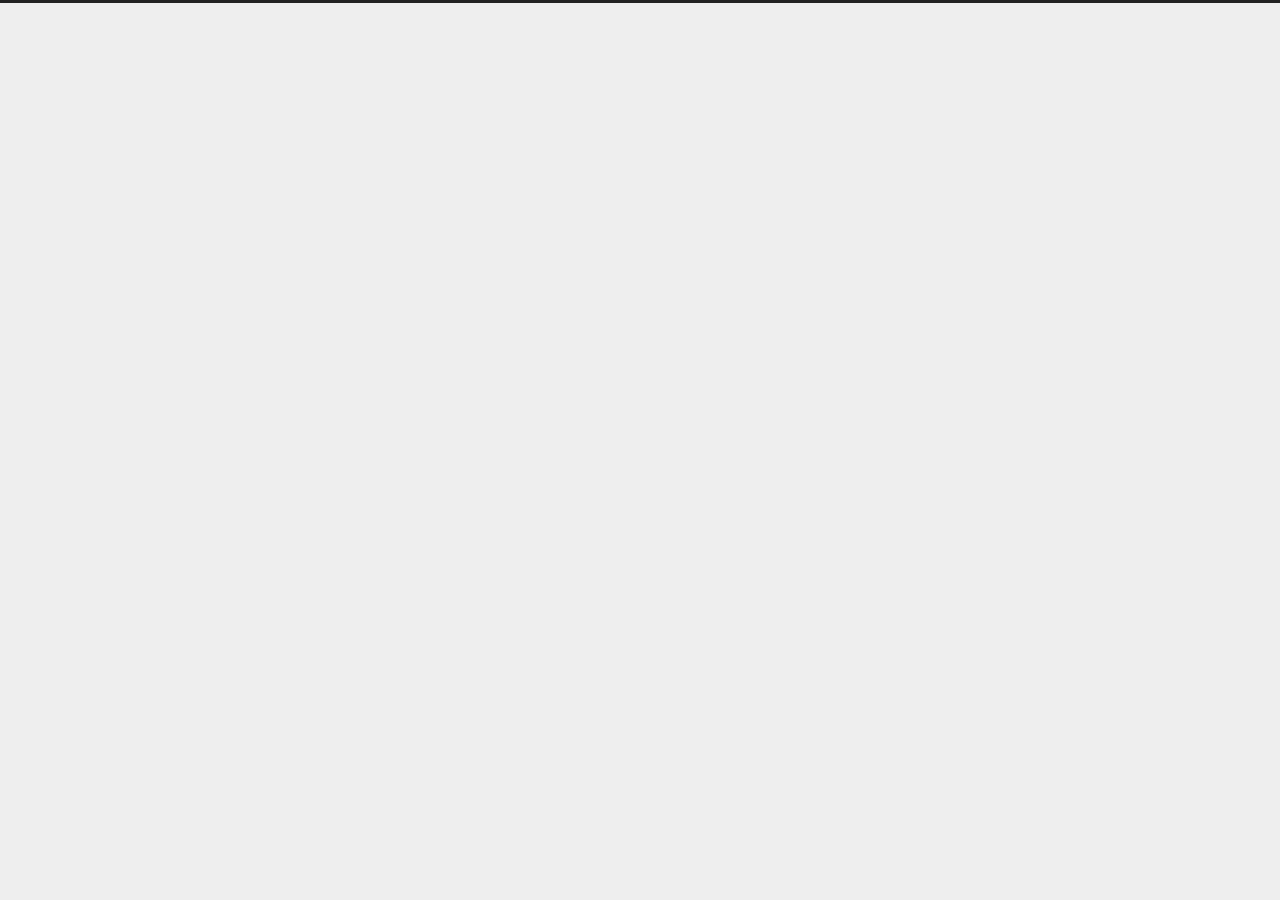
==== commit ebeac90b: "Site updated: 2023-02-27 22:53:51" ====
--- a/archives/index.html
+++ b/archives/index.html
@@ -1,10 +1,10 @@
 <!DOCTYPE html>
-<html lang="zh-TW,en,default">
+<html lang="zh-TW">
 <head>
   <meta charset="UTF-8">
-<meta name="viewport" content="width=device-width, initial-scale=1, maximum-scale=2">
-<meta name="theme-color" content="#222">
-<meta name="generator" content="Hexo 6.3.0">
+<meta name="viewport" content="width=device-width">
+<meta name="theme-color" content="#222"><meta name="generator" content="Hexo 6.3.0">
+
   <link rel="apple-touch-icon" sizes="180x180" href="/images/apple-touch-icon-next.png">
   <link rel="icon" type="image/png" sizes="32x32" href="/images/favicon-32x32-next.png">
   <link rel="icon" type="image/png" sizes="16x16" href="/images/favicon-16x16-next.png">
@@ -13,14 +13,13 @@
 <link rel="stylesheet" href="/css/main.css">
 
 
-<link rel="stylesheet" href="/lib/font-awesome/css/font-awesome.min.css">
-
-<script id="hexo-configurations">
-    var NexT = window.NexT || {};
-    var CONFIG = {"hostname":"nocodenolife3742.github.io","root":"/","scheme":"Muse","version":"7.8.0","exturl":false,"sidebar":{"position":"left","display":"post","padding":18,"offset":12,"onmobile":false},"copycode":{"enable":false,"show_result":false,"style":null},"back2top":{"enable":true,"sidebar":false,"scrollpercent":false},"bookmark":{"enable":false,"color":"#222","save":"auto"},"fancybox":false,"mediumzoom":false,"lazyload":false,"pangu":false,"comments":{"style":"tabs","active":null,"storage":true,"lazyload":false,"nav":null},"algolia":{"hits":{"per_page":10},"labels":{"input_placeholder":"Search for Posts","hits_empty":"We didn't find any results for the search: ${query}","hits_stats":"${hits} results found in ${time} ms"}},"localsearch":{"enable":false,"trigger":"auto","top_n_per_article":1,"unescape":false,"preload":false},"motion":{"enable":true,"async":false,"transition":{"post_block":"fadeIn","post_header":"slideDownIn","post_body":"slideDownIn","coll_header":"slideLeftIn","sidebar":"slideUpIn"}}};
-  </script>
-
-  <meta property="og:type" content="website">
+
+<link rel="stylesheet" href="https://cdnjs.cloudflare.com/ajax/libs/font-awesome/6.2.1/css/all.min.css" integrity="sha256-Z1K5uhUaJXA7Ll0XrZ/0JhX4lAtZFpT6jkKrEDT0drU=" crossorigin="anonymous">
+  <link rel="stylesheet" href="https://cdnjs.cloudflare.com/ajax/libs/animate.css/3.1.1/animate.min.css" integrity="sha256-PR7ttpcvz8qrF57fur/yAx1qXMFJeJFiA6pSzWi0OIE=" crossorigin="anonymous">
+
+<script class="next-config" data-name="main" type="application/json">{"hostname":"nocodenolife3742.github.io","root":"/","images":"/images","scheme":"Gemini","darkmode":false,"version":"8.14.2","exturl":false,"sidebar":{"position":"left","display":"post","padding":18,"offset":12},"copycode":{"enable":false,"style":null},"bookmark":{"enable":false,"color":"#222","save":"auto"},"mediumzoom":false,"lazyload":false,"pangu":false,"comments":{"style":"tabs","active":null,"storage":true,"lazyload":false,"nav":null},"stickytabs":false,"motion":{"enable":true,"async":false,"transition":{"menu_item":"fadeInDown","post_block":"fadeIn","post_header":"fadeInDown","post_body":"fadeInDown","coll_header":"fadeInLeft","sidebar":"fadeInUp"}},"prism":false,"i18n":{"placeholder":"搜尋...","empty":"我們無法找到任何有關 ${query} 的搜索結果","hits_time":"${hits} 找到 ${time} 個結果","hits":"找到 ${hits} 個結果"}}</script><script src="/js/config.js"></script>
+
+    <meta property="og:type" content="website">
 <meta property="og:title" content="nocodenolife3742&#39;s blog">
 <meta property="og:url" content="https://nocodenolife3742.github.io/archives/index.html">
 <meta property="og:site_name" content="nocodenolife3742&#39;s blog">
@@ -28,21 +27,18 @@
 <meta property="article:author" content="nocodenolife3742">
 <meta name="twitter:card" content="summary">
 
+
 <link rel="canonical" href="https://nocodenolife3742.github.io/archives/">
 
 
-<script id="page-configurations">
-  // https://hexo.io/docs/variables.html
-  CONFIG.page = {
-    sidebar: "",
-    isHome : false,
-    isPost : false,
-    lang   : 'zh-TW'
-  };
-</script>
-
-  <title>歸檔 | nocodenolife3742's blog</title>
-  
+
+<script class="next-config" data-name="page" type="application/json">{"sidebar":"","isHome":false,"isPost":false,"lang":"zh-TW","comments":"","permalink":"","path":"archives/index.html","title":""}</script>
+
+<script class="next-config" data-name="calendar" type="application/json">""</script>
+<title>歸檔 | nocodenolife3742's blog</title>
+  
+
+
 
 
 
@@ -50,181 +46,49 @@
 
 
   <noscript>
-  <style>
-  .use-motion .brand,
-  .use-motion .menu-item,
-  .sidebar-inner,
-  .use-motion .post-block,
-  .use-motion .pagination,
-  .use-motion .comments,
-  .use-motion .post-header,
-  .use-motion .post-body,
-  .use-motion .collection-header { opacity: initial; }
-
-  .use-motion .site-title,
-  .use-motion .site-subtitle {
-    opacity: initial;
-    top: initial;
-  }
-
-  .use-motion .logo-line-before i { left: initial; }
-  .use-motion .logo-line-after i { right: initial; }
-  </style>
-</noscript>
-
+    <link rel="stylesheet" href="/css/noscript.css">
+  </noscript>
 </head>
 
-<body itemscope itemtype="http://schema.org/WebPage">
-  <div class="container use-motion">
-    <div class="headband"></div>
-
-    <header class="header" itemscope itemtype="http://schema.org/WPHeader">
-      <div class="header-inner"><div class="site-brand-container">
+<body itemscope itemtype="http://schema.org/WebPage" class="use-motion">
+  <div class="headband"></div>
+
+  <main class="main">
+    <div class="column">
+      <header class="header" itemscope itemtype="http://schema.org/WPHeader"><div class="site-brand-container">
   <div class="site-nav-toggle">
-    <div class="toggle" aria-label="切換導航欄">
-      <span class="toggle-line toggle-line-first"></span>
-      <span class="toggle-line toggle-line-middle"></span>
-      <span class="toggle-line toggle-line-last"></span>
+    <div class="toggle" aria-label="切換導航欄" role="button">
     </div>
   </div>
 
   <div class="site-meta">
 
     <a href="/" class="brand" rel="start">
-      <span class="logo-line-before"><i></i></span>
+      <i class="logo-line"></i>
       <h1 class="site-title">nocodenolife3742's blog</h1>
-      <span class="logo-line-after"><i></i></span>
+      <i class="logo-line"></i>
     </a>
   </div>
 
   <div class="site-nav-right">
-    <div class="toggle popup-trigger">
-    </div>
-  </div>
-</div>
-
-
-
-
-<nav class="site-nav">
-  <ul id="menu" class="menu">
-        <li class="menu-item menu-item-home">
-
-    <a href="/" rel="section"><i class="fa fa-fw fa-home"></i>首頁</a>
-
-  </li>
-        <li class="menu-item menu-item-archives">
-
-    <a href="/archives/" rel="section"><i class="fa fa-fw fa-archive"></i>歸檔</a>
-
-  </li>
-  </ul>
-</nav>
-
-
-
-
-</div>
-    </header>
-
-    
-  <div class="back-to-top">
-    <i class="fa fa-arrow-up"></i>
-    <span>0%</span>
-  </div>
-
-
-    <main class="main">
-      <div class="main-inner">
-        <div class="content-wrap">
-          
-
-          <div class="content archive">
-            
-
-  
-  
-  
-  <div class="post-block">
-    <div class="posts-collapse">
-      <div class="collection-title">
-        <span class="collection-header">嗯..! 目前共有 1 篇文章。 繼續努力。</span>
-      </div>
-
-      
-    <div class="collection-year">
-      <span class="collection-header">2023</span>
-    </div>
-
-  <article itemscope itemtype="http://schema.org/Article">
-    <header class="post-header">
-
-      <div class="post-meta">
-        <time itemprop="dateCreated"
-              datetime="2023-02-26T16:38:27+08:00"
-              content="2023-02-26">
-          02-26
-        </time>
-      </div>
-
-      <div class="post-title">
-          <a class="post-title-link" href="/2023/02/26/hello-world/" itemprop="url">
-            <span itemprop="name">Hello World</span>
-          </a>
-      </div>
-
-    </header>
-  </article>
-
-
-    </div>
-  </div>
-  
-  
-  
-
-  
-
-
-
-          </div>
-          
-
-<script>
-  window.addEventListener('tabs:register', () => {
-    let { activeClass } = CONFIG.comments;
-    if (CONFIG.comments.storage) {
-      activeClass = localStorage.getItem('comments_active') || activeClass;
-    }
-    if (activeClass) {
-      let activeTab = document.querySelector(`a[href="#comment-${activeClass}"]`);
-      if (activeTab) {
-        activeTab.click();
-      }
-    }
-  });
-  if (CONFIG.comments.storage) {
-    window.addEventListener('tabs:click', event => {
-      if (!event.target.matches('.tabs-comment .tab-content .tab-pane')) return;
-      let commentClass = event.target.classList[1];
-      localStorage.setItem('comments_active', commentClass);
-    });
-  }
-</script>
-
-        </div>
-          
-  
-  <div class="toggle sidebar-toggle">
-    <span class="toggle-line toggle-line-first"></span>
-    <span class="toggle-line toggle-line-middle"></span>
-    <span class="toggle-line toggle-line-last"></span>
-  </div>
-
+    <div class="toggle popup-trigger" aria-label="搜尋" role="button">
+    </div>
+  </div>
+</div>
+
+
+
+
+
+
+
+</header>
+        
+  
   <aside class="sidebar">
-    <div class="sidebar-inner">
-
-      <ul class="sidebar-nav motion-element">
+
+    <div class="sidebar-inner sidebar-overview-active">
+      <ul class="sidebar-nav">
         <li class="sidebar-nav-toc">
           文章目錄
         </li>
@@ -233,21 +97,21 @@
         </li>
       </ul>
 
-      <!--noindex-->
-      <div class="post-toc-wrap sidebar-panel">
-      </div>
-      <!--/noindex-->
-
-      <div class="site-overview-wrap sidebar-panel">
-        <div class="site-author motion-element" itemprop="author" itemscope itemtype="http://schema.org/Person">
+      <div class="sidebar-panel-container">
+        <!--noindex-->
+        <div class="post-toc-wrap sidebar-panel">
+        </div>
+        <!--/noindex-->
+
+        <div class="site-overview-wrap sidebar-panel">
+          <div class="site-author animated" itemprop="author" itemscope itemtype="http://schema.org/Person">
   <p class="site-author-name" itemprop="name">nocodenolife3742</p>
   <div class="site-description" itemprop="description"></div>
 </div>
-<div class="site-state-wrap motion-element">
+<div class="site-state-wrap animated">
   <nav class="site-state">
       <div class="site-state-item site-state-posts">
-          <a href="/archives/">
-        
+        <a href="/archives/">
           <span class="site-state-item-count">1</span>
           <span class="site-state-item-name">文章</span>
         </a>
@@ -255,86 +119,106 @@
   </nav>
 </div>
 
-
-
-      </div>
-
-    </div>
+        </div>
+      </div>
+    </div>
+
+    
   </aside>
-  <div id="sidebar-dimmer"></div>
-
-
-      </div>
-    </main>
-
-    <footer class="footer">
-      <div class="footer-inner">
-        
-
-        
+
+
+    </div>
+
+    <div class="main-inner archive posts-collapse">
+
+
+  
+  
+  
+  <div class="post-block">
+    <div class="post-content">
+      <div class="collection-title">
+        <span class="collection-header">嗯..! 目前共有 1 篇文章。 繼續努力。</span>
+      </div>
+
+      
+    <div class="collection-year">
+      <span class="collection-header">2023</span>
+    </div>
+
+  <article itemscope itemtype="http://schema.org/Article">
+    <header class="post-header">
+      <div class="post-meta-container">
+        <time itemprop="dateCreated"
+              datetime="2023-02-26T16:38:27+08:00"
+              content="2023-02-26">
+          02-26
+        </time>
+      </div>
+
+      <div class="post-title">
+          <a class="post-title-link" href="/2023/02/26/hello-world/" itemprop="url">
+            <span itemprop="name">Hello World</span>
+          </a>
+      </div>
+
+      
+    </header>
+  </article>
+
+
+    </div>
+  </div>
+  
+  
+  
+
+</div>
+  </main>
+
+  <footer class="footer">
+    <div class="footer-inner">
+
 
 <div class="copyright">
-  
   &copy; 
   <span itemprop="copyrightYear">2023</span>
   <span class="with-love">
-    <i class="fa fa-user"></i>
+    <i class="fa fa-heart"></i>
   </span>
   <span class="author" itemprop="copyrightHolder">nocodenolife3742</span>
 </div>
-  <div class="powered-by">由 <a href="https://hexo.io/" class="theme-link" rel="noopener" target="_blank">Hexo</a> & <a href="https://muse.theme-next.org/" class="theme-link" rel="noopener" target="_blank">NexT.Muse</a> 強力驅動
-  </div>
-
-        
-
-
-
-
-
-
-
-
-      </div>
-    </footer>
-  </div>
-
-  
-  <script src="/lib/anime.min.js"></script>
-  <script src="/lib/velocity/velocity.min.js"></script>
-  <script src="/lib/velocity/velocity.ui.min.js"></script>
-
-<script src="/js/utils.js"></script>
-
-<script src="/js/motion.js"></script>
-
-
-<script src="/js/schemes/muse.js"></script>
-
-
-<script src="/js/next-boot.js"></script>
-
-
-
-
-  
-
-
-
-
-
-
-
-
-
-
-
-
-
-
-
-  
-
-  
+  <div class="powered-by">由 <a href="https://hexo.io/" rel="noopener" target="_blank">Hexo</a> & <a href="https://theme-next.js.org/" rel="noopener" target="_blank">NexT.Gemini</a> 強力驅動
+  </div>
+
+    </div>
+  </footer>
+
+  
+  <div class="back-to-top" role="button" aria-label="回到頂端">
+    <i class="fa fa-arrow-up fa-lg"></i>
+    <span>0%</span>
+  </div>
+
+<noscript>
+  <div class="noscript-warning">Theme NexT works best with JavaScript enabled</div>
+</noscript>
+
+
+  
+  <script src="https://cdnjs.cloudflare.com/ajax/libs/animejs/3.2.1/anime.min.js" integrity="sha256-XL2inqUJaslATFnHdJOi9GfQ60on8Wx1C2H8DYiN1xY=" crossorigin="anonymous"></script>
+<script src="/js/comments.js"></script><script src="/js/utils.js"></script><script src="/js/motion.js"></script><script src="/js/next-boot.js"></script>
+
+  
+
+
+
+
+  
+
+
+
+
 
 </body>
 </html>
--- a/css/main.css
+++ b/css/main.css
@@ -1,8 +1,9 @@
 :root {
-  --body-bg-color: #fff;
+  --body-bg-color: #eee;
   --content-bg-color: #fff;
   --card-bg-color: #f5f5f5;
   --text-color: #555;
+  --blockquote-color: #666;
   --link-color: #555;
   --link-hover-color: #222;
   --brand-color: #fff;
@@ -10,12 +11,18 @@
   --table-row-odd-bg-color: #f9f9f9;
   --table-row-hover-bg-color: #f5f5f5;
   --menu-item-bg-color: #f5f5f5;
-  --btn-default-bg: #222;
-  --btn-default-color: #fff;
-  --btn-default-border-color: #222;
-  --btn-default-hover-bg: #fff;
-  --btn-default-hover-color: #222;
+  --theme-color: #222;
+  --btn-default-bg: #fff;
+  --btn-default-color: #555;
+  --btn-default-border-color: #555;
+  --btn-default-hover-bg: #222;
+  --btn-default-hover-color: #fff;
   --btn-default-hover-border-color: #222;
+  --highlight-background: #f3f3f3;
+  --highlight-foreground: #444;
+  --highlight-gutter-background: #e1e1e1;
+  --highlight-gutter-foreground: #555;
+  color-scheme: light;
 }
 html {
   line-height: 1.15; /* 1 */
@@ -175,16 +182,14 @@
 }
 body {
   background: var(--body-bg-color);
+  box-sizing: border-box;
   color: var(--text-color);
-  font-family: 'Lato', "PingFang SC", "Microsoft YaHei", sans-serif;
+  font-family: Lato, 'PingFang SC', 'Microsoft YaHei', sans-serif;
   font-size: 1em;
   line-height: 2;
-}
-@media (max-width: 991px) {
-  body {
-    padding-left: 0 !important;
-    padding-right: 0 !important;
-  }
+  min-height: 100%;
+  position: relative;
+  transition: padding 0.2s ease-in-out;
 }
 h1,
 h2,
@@ -192,10 +197,10 @@
 h4,
 h5,
 h6 {
-  font-family: 'Lato', "PingFang SC", "Microsoft YaHei", sans-serif;
+  font-family: Lato, 'PingFang SC', 'Microsoft YaHei', sans-serif;
   font-weight: bold;
   line-height: 1.5;
-  margin: 20px 0 15px;
+  margin: 30px 0 15px;
 }
 h1 {
   font-size: 1.5em;
@@ -216,26 +221,24 @@
   font-size: 0.875em;
 }
 p {
-  margin: 0 0 20px 0;
-}
-a,
-span.exturl {
+  margin: 0 0 20px;
+}
+a {
   border-bottom: 1px solid #999;
   color: var(--link-color);
+  cursor: pointer;
   outline: 0;
   text-decoration: none;
   overflow-wrap: break-word;
-  word-wrap: break-word;
-  cursor: pointer;
-}
-a:hover,
-span.exturl:hover {
+}
+a:hover {
   border-bottom-color: var(--link-hover-color);
   color: var(--link-hover-color);
 }
 iframe,
 img,
-video {
+video,
+embed {
   display: block;
   margin-left: auto;
   margin-right: auto;
@@ -249,7 +252,7 @@
 }
 blockquote {
   border-left: 4px solid #ddd;
-  color: #666;
+  color: var(--blockquote-color);
   margin: 0;
   padding: 0 15px;
 }
@@ -263,17 +266,6 @@
 dd {
   margin: 0;
   padding: 0;
-}
-kbd {
-  background-color: #f5f5f5;
-  background-image: linear-gradient(#eee, #fff, #eee);
-  border: 1px solid #ccc;
-  border-radius: 0.2em;
-  box-shadow: 0.1em 0.1em 0.2em rgba(0,0,0,0.1);
-  color: #555;
-  font-family: inherit;
-  padding: 0.1em 0.3em;
-  white-space: nowrap;
 }
 .table-container {
   overflow: auto;
@@ -282,7 +274,7 @@
   border-collapse: collapse;
   border-spacing: 0;
   font-size: 0.875em;
-  margin: 0 0 20px 0;
+  margin: 0 0 20px;
   width: 100%;
 }
 tbody tr:nth-of-type(odd) {
@@ -294,10 +286,7 @@
 caption,
 th,
 td {
-  font-weight: normal;
   padding: 8px;
-  text-align: left;
-  vertical-align: middle;
 }
 th,
 td {
@@ -314,17 +303,13 @@
 .btn {
   background: var(--btn-default-bg);
   border: 2px solid var(--btn-default-border-color);
-  border-radius: 0;
+  border-radius: 2px;
   color: var(--btn-default-color);
   display: inline-block;
   font-size: 0.875em;
   line-height: 2;
   padding: 0 20px;
-  text-decoration: none;
-  transition-property: background-color;
-  transition-delay: 0s;
-  transition-duration: 0.2s;
-  transition-timing-function: ease-in-out;
+  transition: background-color 0.2s ease-in-out;
 }
 .btn:hover {
   background: var(--btn-default-hover-bg);
@@ -343,113 +328,144 @@
 }
 .toggle .toggle-line {
   background: #fff;
-  display: inline-block;
+  display: block;
   height: 2px;
   left: 0;
   position: relative;
   top: 0;
   transition: all 0.4s;
-  vertical-align: top;
   width: 100%;
 }
+.toggle .toggle-line:first-child {
+  margin-top: 1px;
+}
 .toggle .toggle-line:not(:first-child) {
-  margin-top: 3px;
-}
-.toggle.toggle-arrow .toggle-line-first {
+  margin-top: 4px;
+}
+.toggle.toggle-arrow :first-child {
   left: 50%;
   top: 2px;
   transform: rotate(45deg);
   width: 50%;
 }
-.toggle.toggle-arrow .toggle-line-middle {
-  left: 2px;
-  width: 90%;
-}
-.toggle.toggle-arrow .toggle-line-last {
+.toggle.toggle-arrow :last-child {
   left: 50%;
   top: -2px;
   transform: rotate(-45deg);
   width: 50%;
 }
-.toggle.toggle-close .toggle-line-first {
+.toggle.toggle-close :nth-child(2) {
+  opacity: 0;
+}
+.toggle.toggle-close :first-child {
+  top: 6px;
+  transform: rotate(45deg);
+}
+.toggle.toggle-close :last-child {
+  top: -6px;
   transform: rotate(-45deg);
-  top: 5px;
-}
-.toggle.toggle-close .toggle-line-middle {
-  opacity: 0;
-}
-.toggle.toggle-close .toggle-line-last {
-  transform: rotate(45deg);
-  top: -5px;
-}
-.highlight,
+}
+/*!
+  Theme: Default
+  Description: Original highlight.js style
+  Author: (c) Ivan Sagalaev <maniac@softwaremaniacs.org>
+  Maintainer: @highlightjs/core-team
+  Website: https://highlightjs.org/
+  License: see project LICENSE
+  Touched: 2021
+*/pre code.hljs{display:block;overflow-x:auto;padding:1em}code.hljs{padding:3px 5px}.hljs{background:#f3f3f3;color:#444}.hljs-comment{color:#697070}.hljs-punctuation,.hljs-tag{color:#444a}.hljs-tag .hljs-attr,.hljs-tag .hljs-name{color:#444}.hljs-attribute,.hljs-doctag,.hljs-keyword,.hljs-meta .hljs-keyword,.hljs-name,.hljs-selector-tag{font-weight:700}.hljs-deletion,.hljs-number,.hljs-quote,.hljs-selector-class,.hljs-selector-id,.hljs-string,.hljs-template-tag,.hljs-type{color:#800}.hljs-section,.hljs-title{color:#800;font-weight:700}.hljs-link,.hljs-operator,.hljs-regexp,.hljs-selector-attr,.hljs-selector-pseudo,.hljs-symbol,.hljs-template-variable,.hljs-variable{color:#ab5656}.hljs-literal{color:#695}.hljs-addition,.hljs-built_in,.hljs-bullet,.hljs-code{color:#397300}.hljs-meta{color:#1f7199}.hljs-meta .hljs-string{color:#38a}.hljs-emphasis{font-style:italic}.hljs-strong{font-weight:700}
+code,
+kbd,
+figure.highlight,
 pre {
-  background: #f7f7f7;
-  color: #4d4d4c;
+  background: var(--highlight-background);
+  color: var(--highlight-foreground);
+}
+figure.highlight,
+pre {
   line-height: 1.6;
   margin: 0 auto 20px;
 }
+figure.highlight figcaption,
+pre .caption,
+pre figcaption {
+  background: var(--highlight-gutter-background);
+  color: var(--highlight-foreground);
+  display: flow-root;
+  font-size: 0.875em;
+  line-height: 1.2;
+  padding: 0.5em;
+}
+figure.highlight figcaption a,
+pre .caption a,
+pre figcaption a {
+  color: var(--highlight-foreground);
+  float: right;
+}
+figure.highlight figcaption a:hover,
+pre .caption a:hover,
+pre figcaption a:hover {
+  border-bottom-color: var(--highlight-foreground);
+}
 pre,
 code {
-  font-family: consolas, Menlo, monospace, "PingFang SC", "Microsoft YaHei";
+  font-family: consolas, Menlo, monospace, 'PingFang SC', 'Microsoft YaHei';
 }
 code {
-  background: #eee;
   border-radius: 3px;
-  color: #555;
+  font-size: 0.875em;
   padding: 2px 4px;
   overflow-wrap: break-word;
-  word-wrap: break-word;
-}
-.highlight *::selection {
-  background: #d6d6d6;
-}
-.highlight pre {
+}
+kbd {
+  border: 2px solid #ccc;
+  border-radius: 0.2em;
+  box-shadow: 0.1em 0.1em 0.2em rgba(0,0,0,0.1);
+  font-family: inherit;
+  padding: 0.1em 0.3em;
+  white-space: nowrap;
+}
+figure.highlight {
+  overflow: auto;
+  position: relative;
+}
+figure.highlight pre {
   border: 0;
   margin: 0;
   padding: 10px 0;
 }
-.highlight table {
+figure.highlight table {
   border: 0;
   margin: 0;
   width: auto;
 }
-.highlight td {
+figure.highlight td {
   border: 0;
   padding: 0;
 }
-.highlight figcaption {
-  background: #eff2f3;
-  color: #4d4d4c;
-  display: flex;
-  font-size: 0.875em;
-  justify-content: space-between;
-  line-height: 1.2;
-  padding: 0.5em;
-}
-.highlight figcaption a {
-  color: #4d4d4c;
-}
-.highlight figcaption a:hover {
-  border-bottom-color: #4d4d4c;
-}
-.highlight .gutter {
+figure.highlight .gutter {
   -moz-user-select: none;
   -ms-user-select: none;
   -webkit-user-select: none;
   user-select: none;
 }
-.highlight .gutter pre {
-  background: #eff2f3;
-  color: #869194;
+figure.highlight .gutter pre {
+  background: var(--highlight-gutter-background);
+  color: var(--highlight-gutter-foreground);
   padding-left: 10px;
   padding-right: 10px;
   text-align: right;
 }
-.highlight .code pre {
-  background: #f7f7f7;
+figure.highlight .code pre {
   padding-left: 10px;
   width: 100%;
+}
+figure.highlight .marked {
+  background: rgba(0,0,0,0.3);
+}
+pre .caption,
+pre figcaption {
+  margin-bottom: 10px;
 }
 .gist table {
   width: auto;
@@ -460,88 +476,15 @@
 pre {
   overflow: auto;
   padding: 10px;
+  position: relative;
 }
 pre code {
   background: none;
-  color: #4d4d4c;
-  font-size: 0.875em;
   padding: 0;
   text-shadow: none;
 }
-pre .deletion {
-  background: #fdd;
-}
-pre .addition {
-  background: #dfd;
-}
-pre .meta {
-  color: #eab700;
-  -moz-user-select: none;
-  -ms-user-select: none;
-  -webkit-user-select: none;
-  user-select: none;
-}
-pre .comment {
-  color: #8e908c;
-}
-pre .variable,
-pre .attribute,
-pre .tag,
-pre .name,
-pre .regexp,
-pre .ruby .constant,
-pre .xml .tag .title,
-pre .xml .pi,
-pre .xml .doctype,
-pre .html .doctype,
-pre .css .id,
-pre .css .class,
-pre .css .pseudo {
-  color: #c82829;
-}
-pre .number,
-pre .preprocessor,
-pre .built_in,
-pre .builtin-name,
-pre .literal,
-pre .params,
-pre .constant,
-pre .command {
-  color: #f5871f;
-}
-pre .ruby .class .title,
-pre .css .rules .attribute,
-pre .string,
-pre .symbol,
-pre .value,
-pre .inheritance,
-pre .header,
-pre .ruby .symbol,
-pre .xml .cdata,
-pre .special,
-pre .formula {
-  color: #718c00;
-}
-pre .title,
-pre .css .hexcolor {
-  color: #3e999f;
-}
-pre .function,
-pre .python .decorator,
-pre .python .title,
-pre .ruby .function .title,
-pre .ruby .title .keyword,
-pre .perl .sub,
-pre .javascript .title,
-pre .coffeescript .title {
-  color: #4271ae;
-}
-pre .keyword,
-pre .javascript .function {
-  color: #8959a8;
-}
 .blockquote-center {
-  border-left: none;
+  border-left: 0;
   margin: 40px 0;
   padding: 0;
   position: relative;
@@ -549,46 +492,51 @@
 }
 .blockquote-center::before,
 .blockquote-center::after {
-  background-repeat: no-repeat;
-  background-size: 22px 22px;
-  content: ' ';
-  display: block;
-  height: 24px;
-  opacity: 0.2;
+  left: 0;
+  line-height: 1;
+  opacity: 0.6;
   position: absolute;
   width: 100%;
 }
 .blockquote-center::before {
-  background-image: url("../images/quote-l.svg");
-  background-position: 0 -6px;
   border-top: 1px solid #ccc;
+  text-align: left;
   top: -20px;
+  content: '\f10d';
+  font-family: 'Font Awesome 6 Free';
+  font-weight: 900;
 }
 .blockquote-center::after {
-  background-image: url("../images/quote-r.svg");
-  background-position: 100% 8px;
   border-bottom: 1px solid #ccc;
   bottom: -20px;
+  text-align: right;
+  content: '\f10e';
+  font-family: 'Font Awesome 6 Free';
+  font-weight: 900;
 }
 .blockquote-center p,
 .blockquote-center div {
   text-align: center;
 }
-.post-body .group-picture img {
-  margin: 0 auto;
-  padding: 0 3px;
-}
-.group-picture-row {
-  margin-bottom: 6px;
-  overflow: hidden;
-}
-.group-picture-column {
-  float: left;
-  margin-bottom: 10px;
+.group-picture {
+  margin-bottom: 20px;
+}
+.group-picture .group-picture-row {
+  display: flex;
+  gap: 3px;
+  margin-bottom: 3px;
+}
+.group-picture .group-picture-column {
+  flex: 1;
+}
+.group-picture .group-picture-column img {
+  height: 100%;
+  margin: 0;
+  object-fit: cover;
+  width: 100%;
 }
 .post-body .label {
   color: #555;
-  display: inline;
   padding: 0 2px;
 }
 .post-body .label.default {
@@ -609,22 +557,209 @@
 .post-body .label.danger {
   background: #fae8eb;
 }
+.post-body .link-grid {
+  display: grid;
+  grid-gap: 1.5rem;
+  gap: 1.5rem;
+  grid-template-columns: 1fr 1fr;
+  margin-bottom: 20px;
+  padding: 1rem;
+}
+@media (max-width: 767px) {
+  .post-body .link-grid {
+    grid-template-columns: 1fr;
+  }
+}
+.post-body .link-grid .link-grid-container {
+  border: solid #ddd;
+  box-shadow: 1rem 1rem 0.5rem rgba(0,0,0,0.5);
+  min-height: 5rem;
+  min-width: 0;
+  padding: 0.5rem;
+  position: relative;
+  transition: background 0.3s;
+}
+.post-body .link-grid .link-grid-container:hover {
+  animation: next-shake 0.5s;
+  background: var(--card-bg-color);
+}
+.post-body .link-grid .link-grid-container:active {
+  box-shadow: 0.5rem 0.5rem 0.25rem rgba(0,0,0,0.5);
+  transform: translate(0.2rem, 0.2rem);
+}
+.post-body .link-grid .link-grid-container .link-grid-image {
+  border: 1px solid #ddd;
+  border-radius: 50%;
+  box-sizing: border-box;
+  height: 5rem;
+  padding: 3px;
+  position: absolute;
+  width: 5rem;
+}
+.post-body .link-grid .link-grid-container p {
+  margin: 0 1rem 0 6rem;
+}
+.post-body .link-grid .link-grid-container p:first-of-type {
+  font-size: 1.2em;
+}
+.post-body .link-grid .link-grid-container p:last-of-type {
+  font-size: 0.8em;
+  line-height: 1.3rem;
+  opacity: 0.7;
+}
+.post-body .link-grid .link-grid-container a {
+  border: 0;
+  height: 100%;
+  left: 0;
+  position: absolute;
+  top: 0;
+  width: 100%;
+}
+@keyframes next-shake {
+  0% {
+    transform: translate(1pt, 1pt) rotate(0deg);
+  }
+  10% {
+    transform: translate(-1pt, -2pt) rotate(-1deg);
+  }
+  20% {
+    transform: translate(-3pt, 0pt) rotate(1deg);
+  }
+  30% {
+    transform: translate(3pt, 2pt) rotate(0deg);
+  }
+  40% {
+    transform: translate(1pt, -1pt) rotate(1deg);
+  }
+  50% {
+    transform: translate(-1pt, 2pt) rotate(-1deg);
+  }
+  60% {
+    transform: translate(-3pt, 1pt) rotate(0deg);
+  }
+  70% {
+    transform: translate(3pt, 1pt) rotate(-1deg);
+  }
+  80% {
+    transform: translate(-1pt, -1pt) rotate(1deg);
+  }
+  90% {
+    transform: translate(1pt, 2pt) rotate(0deg);
+  }
+  100% {
+    transform: translate(1pt, -2pt) rotate(-1deg);
+  }
+}
+.post-body .note {
+  border-radius: 3px;
+  margin-bottom: 20px;
+  padding: 1em;
+  position: relative;
+  border: 1px solid #eee;
+  border-left-width: 5px;
+}
+.post-body .note summary {
+  cursor: pointer;
+  outline: 0;
+}
+.post-body .note summary p {
+  display: inline;
+}
+.post-body .note h2,
+.post-body .note h3,
+.post-body .note h4,
+.post-body .note h5,
+.post-body .note h6 {
+  border-bottom: initial;
+  margin: 0;
+  padding-top: 0;
+}
+.post-body .note :first-child {
+  margin-top: 0;
+}
+.post-body .note :last-child {
+  margin-bottom: 0;
+}
+.post-body .note.default {
+  border-left-color: #777;
+}
+.post-body .note.default h2,
+.post-body .note.default h3,
+.post-body .note.default h4,
+.post-body .note.default h5,
+.post-body .note.default h6 {
+  color: #777;
+}
+.post-body .note.primary {
+  border-left-color: #6f42c1;
+}
+.post-body .note.primary h2,
+.post-body .note.primary h3,
+.post-body .note.primary h4,
+.post-body .note.primary h5,
+.post-body .note.primary h6 {
+  color: #6f42c1;
+}
+.post-body .note.info {
+  border-left-color: #428bca;
+}
+.post-body .note.info h2,
+.post-body .note.info h3,
+.post-body .note.info h4,
+.post-body .note.info h5,
+.post-body .note.info h6 {
+  color: #428bca;
+}
+.post-body .note.success {
+  border-left-color: #5cb85c;
+}
+.post-body .note.success h2,
+.post-body .note.success h3,
+.post-body .note.success h4,
+.post-body .note.success h5,
+.post-body .note.success h6 {
+  color: #5cb85c;
+}
+.post-body .note.warning {
+  border-left-color: #f0ad4e;
+}
+.post-body .note.warning h2,
+.post-body .note.warning h3,
+.post-body .note.warning h4,
+.post-body .note.warning h5,
+.post-body .note.warning h6 {
+  color: #f0ad4e;
+}
+.post-body .note.danger {
+  border-left-color: #d9534f;
+}
+.post-body .note.danger h2,
+.post-body .note.danger h3,
+.post-body .note.danger h4,
+.post-body .note.danger h5,
+.post-body .note.danger h6 {
+  color: #d9534f;
+}
 .post-body .tabs {
   margin-bottom: 20px;
 }
 .post-body .tabs,
 .tabs-comment {
-  display: block;
   padding-top: 10px;
-  position: relative;
 }
 .post-body .tabs ul.nav-tabs,
 .tabs-comment ul.nav-tabs {
+  background: var(--content-bg-color);
+  display: flex;
   display: flex;
   flex-wrap: wrap;
+  justify-content: center;
   margin: 0;
-  margin-bottom: -1px;
   padding: 0;
+  position: -webkit-sticky;
+  position: sticky;
+  top: 0;
+  z-index: 5;
 }
 @media (max-width: 413px) {
   .post-body .tabs ul.nav-tabs,
@@ -638,10 +773,10 @@
   border-bottom: 1px solid #ddd;
   border-left: 1px solid transparent;
   border-right: 1px solid transparent;
+  border-radius: 0 0 0 0;
   border-top: 3px solid transparent;
   flex-grow: 1;
   list-style-type: none;
-  border-radius: 0 0 0 0;
 }
 @media (max-width: 413px) {
   .post-body .tabs ul.nav-tabs li.tab,
@@ -663,12 +798,9 @@
   border-bottom: initial;
   display: block;
   line-height: 1.8;
-  outline: 0;
   padding: 0.25em 0.75em;
   text-align: center;
-  transition-delay: 0s;
-  transition-duration: 0.2s;
-  transition-timing-function: ease-out;
+  transition: all 0.2s ease-out;
 }
 .post-body .tabs ul.nav-tabs li.tab a i,
 .tabs-comment ul.nav-tabs li.tab a i {
@@ -676,155 +808,52 @@
 }
 .post-body .tabs ul.nav-tabs li.tab.active,
 .tabs-comment ul.nav-tabs li.tab.active {
-  border-bottom: 1px solid transparent;
-  border-left: 1px solid #ddd;
-  border-right: 1px solid #ddd;
-  border-top: 3px solid #fc6423;
+  border-bottom-color: transparent;
+  border-left-color: #ddd;
+  border-right-color: #ddd;
+  border-top-color: #fc6423;
 }
 @media (max-width: 413px) {
   .post-body .tabs ul.nav-tabs li.tab.active,
   .tabs-comment ul.nav-tabs li.tab.active {
-    border-bottom: 1px solid #ddd;
-    border-left: 3px solid #fc6423;
-    border-right: 1px solid #ddd;
-    border-top: 1px solid #ddd;
+    border-bottom-color: #ddd;
+    border-left-color: #fc6423;
+    border-right-color: #ddd;
+    border-top-color: #ddd;
   }
 }
 .post-body .tabs ul.nav-tabs li.tab.active a,
 .tabs-comment ul.nav-tabs li.tab.active a {
-  color: var(--link-color);
   cursor: default;
+}
+.post-body .tabs .tab-content,
+.tabs-comment .tab-content {
+  border: 1px solid #ddd;
+  border-radius: 0 0 0 0;
+  border-top-color: transparent;
+}
+@media (max-width: 413px) {
+  .post-body .tabs .tab-content,
+  .tabs-comment .tab-content {
+    border-radius: 0;
+    border-top-color: #ddd;
+  }
 }
 .post-body .tabs .tab-content .tab-pane,
 .tabs-comment .tab-content .tab-pane {
-  border: 1px solid #ddd;
-  border-top: 0;
-  padding: 20px 20px 0 20px;
-  border-radius: 0;
+  padding: 20px 20px 0;
 }
 .post-body .tabs .tab-content .tab-pane:not(.active),
 .tabs-comment .tab-content .tab-pane:not(.active) {
   display: none;
-}
-.post-body .tabs .tab-content .tab-pane.active,
-.tabs-comment .tab-content .tab-pane.active {
-  display: block;
-}
-.post-body .tabs .tab-content .tab-pane.active:nth-of-type(1),
-.tabs-comment .tab-content .tab-pane.active:nth-of-type(1) {
-  border-radius: 0 0 0 0;
-}
-@media (max-width: 413px) {
-  .post-body .tabs .tab-content .tab-pane.active:nth-of-type(1),
-  .tabs-comment .tab-content .tab-pane.active:nth-of-type(1) {
-    border-radius: 0;
-  }
-}
-.post-body .note {
-  border-radius: 3px;
-  margin-bottom: 20px;
-  padding: 1em;
-  position: relative;
-  border: 1px solid #eee;
-  border-left-width: 5px;
-}
-.post-body .note h2,
-.post-body .note h3,
-.post-body .note h4,
-.post-body .note h5,
-.post-body .note h6 {
-  margin-top: 0;
-  border-bottom: initial;
-  margin-bottom: 0;
-  padding-top: 0;
-}
-.post-body .note p:first-child,
-.post-body .note ul:first-child,
-.post-body .note ol:first-child,
-.post-body .note table:first-child,
-.post-body .note pre:first-child,
-.post-body .note blockquote:first-child,
-.post-body .note img:first-child {
-  margin-top: 0;
-}
-.post-body .note p:last-child,
-.post-body .note ul:last-child,
-.post-body .note ol:last-child,
-.post-body .note table:last-child,
-.post-body .note pre:last-child,
-.post-body .note blockquote:last-child,
-.post-body .note img:last-child {
-  margin-bottom: 0;
-}
-.post-body .note.default {
-  border-left-color: #777;
-}
-.post-body .note.default h2,
-.post-body .note.default h3,
-.post-body .note.default h4,
-.post-body .note.default h5,
-.post-body .note.default h6 {
-  color: #777;
-}
-.post-body .note.primary {
-  border-left-color: #6f42c1;
-}
-.post-body .note.primary h2,
-.post-body .note.primary h3,
-.post-body .note.primary h4,
-.post-body .note.primary h5,
-.post-body .note.primary h6 {
-  color: #6f42c1;
-}
-.post-body .note.info {
-  border-left-color: #428bca;
-}
-.post-body .note.info h2,
-.post-body .note.info h3,
-.post-body .note.info h4,
-.post-body .note.info h5,
-.post-body .note.info h6 {
-  color: #428bca;
-}
-.post-body .note.success {
-  border-left-color: #5cb85c;
-}
-.post-body .note.success h2,
-.post-body .note.success h3,
-.post-body .note.success h4,
-.post-body .note.success h5,
-.post-body .note.success h6 {
-  color: #5cb85c;
-}
-.post-body .note.warning {
-  border-left-color: #f0ad4e;
-}
-.post-body .note.warning h2,
-.post-body .note.warning h3,
-.post-body .note.warning h4,
-.post-body .note.warning h5,
-.post-body .note.warning h6 {
-  color: #f0ad4e;
-}
-.post-body .note.danger {
-  border-left-color: #d9534f;
-}
-.post-body .note.danger h2,
-.post-body .note.danger h3,
-.post-body .note.danger h4,
-.post-body .note.danger h5,
-.post-body .note.danger h6 {
-  color: #d9534f;
 }
 .pagination .prev,
 .pagination .next,
 .pagination .page-number,
 .pagination .space {
   display: inline-block;
-  margin: 0 10px;
-  padding: 0 11px;
-  position: relative;
-  top: -1px;
+  margin: -1px 10px 0;
+  padding: 0 10px;
 }
 @media (max-width: 767px) {
   .pagination .prev,
@@ -834,6 +863,11 @@
     margin: 0 5px;
   }
 }
+.pagination .page-number.current {
+  background: #ccc;
+  border-color: #ccc;
+  color: var(--content-bg-color);
+}
 .pagination {
   border-top: 1px solid #eee;
   margin: 120px 0 0;
@@ -844,48 +878,32 @@
 .pagination .page-number {
   border-bottom: 0;
   border-top: 1px solid #eee;
-  transition-property: border-color;
-  transition-delay: 0s;
-  transition-duration: 0.2s;
-  transition-timing-function: ease-in-out;
+  transition: border-color 0.2s ease-in-out;
 }
 .pagination .prev:hover,
 .pagination .next:hover,
 .pagination .page-number:hover {
-  border-top-color: #222;
-}
-.pagination .space {
-  margin: 0;
-  padding: 0;
-}
-.pagination .prev {
-  margin-left: 0;
-}
-.pagination .next {
-  margin-right: 0;
-}
-.pagination .page-number.current {
-  background: #ccc;
-  border-top-color: #ccc;
-  color: #fff;
+  border-top-color: var(--link-hover-color);
 }
 @media (max-width: 767px) {
   .pagination {
-    border-top: none;
+    border-top: 0;
   }
   .pagination .prev,
   .pagination .next,
   .pagination .page-number {
     border-bottom: 1px solid #eee;
     border-top: 0;
-    margin-bottom: 10px;
-    padding: 0 10px;
   }
   .pagination .prev:hover,
   .pagination .next:hover,
   .pagination .page-number:hover {
-    border-bottom-color: #222;
-  }
+    border-bottom-color: var(--link-hover-color);
+  }
+}
+.pagination .space {
+  margin: 0;
+  padding: 0;
 }
 .comments {
   margin-top: 60px;
@@ -893,7 +911,9 @@
 }
 .comment-button-group {
   display: flex;
-  flex-wrap: wrap-reverse;
+  display: flex;
+  flex-wrap: wrap;
+  justify-content: center;
   justify-content: center;
   margin: 1em 0;
 }
@@ -912,54 +932,20 @@
   display: block;
 }
 .tabs-comment {
-  background: var(--content-bg-color);
   margin-top: 4em;
   padding-top: 0;
 }
 .tabs-comment .comments {
-  border: 0;
-  box-shadow: none;
   margin-top: 0;
   padding-top: 0;
 }
-.container {
-  min-height: 100%;
-  position: relative;
-}
-.main-inner {
-  margin: 0 auto;
-  width: 700px;
-}
-@media (min-width: 1200px) {
-  .main-inner {
-    width: 800px;
-  }
-}
-@media (min-width: 1600px) {
-  .main-inner {
-    width: 900px;
-  }
-}
-@media (max-width: 767px) {
-  .content-wrap {
-    padding: 0 20px;
-  }
-}
-.header {
-  background: transparent;
-}
-.header-inner {
-  margin: 0 auto;
-  width: 700px;
-}
-@media (min-width: 1200px) {
-  .header-inner {
-    width: 800px;
-  }
-}
-@media (min-width: 1600px) {
-  .header-inner {
-    width: 900px;
+.headband {
+  background: var(--theme-color);
+  height: 3px;
+}
+@media (max-width: 991px) {
+  .headband {
+    display: none;
   }
 }
 .site-brand-container {
@@ -967,9 +953,9 @@
   flex-shrink: 0;
   padding: 0 10px;
 }
-.headband {
-  background: #222;
-  height: 3px;
+.use-motion .column,
+.use-motion .site-brand-container .toggle {
+  opacity: 0;
 }
 .site-meta {
   flex-grow: 1;
@@ -980,30 +966,34 @@
     text-align: center;
   }
 }
+.custom-logo-image {
+  margin-top: 20px;
+}
+@media (max-width: 991px) {
+  .custom-logo-image {
+    display: none;
+  }
+}
 .brand {
-  border-bottom: none;
+  border-bottom: 0;
   color: var(--brand-color);
   display: inline-block;
-  line-height: 1.375em;
-  padding: 0 40px;
-  position: relative;
+  padding: 0;
 }
 .brand:hover {
   color: var(--brand-hover-color);
 }
 .site-title {
-  font-family: 'Lato', "PingFang SC", "Microsoft YaHei", sans-serif;
+  font-family: Lato, 'PingFang SC', 'Microsoft YaHei', sans-serif;
   font-size: 1.375em;
   font-weight: normal;
+  line-height: 1.5;
   margin: 0;
 }
 .site-subtitle {
-  color: #999;
+  color: #ddd;
   font-size: 0.8125em;
-  margin: 10px 0;
-}
-.use-motion .brand {
-  opacity: 0;
+  margin: 10px 10px 0;
 }
 .use-motion .site-title,
 .use-motion .site-subtitle,
@@ -1035,21 +1025,23 @@
   background: var(--text-color);
   border-radius: 1px;
 }
-.site-nav {
-  display: block;
-}
 @media (max-width: 767px) {
   .site-nav {
-    clear: both;
-    display: none;
-  }
-}
-.site-nav.site-nav-on {
-  display: block;
+    --scroll-height: 0;
+    height: 0;
+    overflow: hidden;
+    transition: height 0.2s ease-in-out;
+  }
+  body:not(.site-nav-on) .site-nav .animated {
+    animation: none;
+  }
+  body.site-nav-on .site-nav {
+    height: var(--scroll-height);
+  }
 }
 .menu {
-  margin-top: 20px;
-  padding-left: 0;
+  margin: 0;
+  padding: 1em 0;
   text-align: center;
 }
 .menu-item {
@@ -1066,23 +1058,20 @@
     display: none;
   }
 }
-.menu-item a,
-.menu-item span.exturl {
+.menu-item a {
   border-bottom: 0;
   display: block;
   font-size: 0.8125em;
-  transition-property: border-color;
-  transition-delay: 0s;
-  transition-duration: 0.2s;
-  transition-timing-function: ease-in-out;
-}
-@media (hover: none) {
-  .menu-item a:hover,
-  .menu-item span.exturl:hover {
-    border-bottom-color: transparent !important;
-  }
-}
-.menu-item .fa {
+  transition: border-color 0.2s ease-in-out;
+}
+.menu-item a:hover,
+.menu-item a.menu-item-active {
+  background: var(--menu-item-bg-color);
+}
+.menu-item .fa,
+.menu-item .fab,
+.menu-item .far,
+.menu-item .fas {
   margin-right: 8px;
 }
 .menu-item .badge {
@@ -1100,37 +1089,19 @@
     margin-left: 0;
   }
 }
-.menu-item-active a,
-.menu .menu-item a:hover,
-.menu .menu-item span.exturl:hover {
-  background: var(--menu-item-bg-color);
-}
 .use-motion .menu-item {
-  opacity: 0;
-}
-.sidebar {
-  background: #222;
-  bottom: 0;
-  box-shadow: inset 0 2px 6px #000;
-  position: fixed;
-  top: 0;
-}
-@media (max-width: 991px) {
-  .sidebar {
-    display: none;
-  }
+  visibility: hidden;
 }
 .sidebar-inner {
   color: #999;
   padding: 18px 10px;
   text-align: center;
-}
-.cc-license {
-  margin-top: 10px;
-  text-align: center;
+  display: flex;
+  flex-direction: column;
+  justify-content: center;
 }
 .cc-license .cc-opacity {
-  border-bottom: none;
+  border-bottom: 0;
   opacity: 0.7;
 }
 .cc-license .cc-opacity:hover {
@@ -1140,111 +1111,75 @@
   display: inline-block;
 }
 .site-author-image {
-  border: 2px solid #333;
-  display: block;
-  margin: 0 auto;
-  max-width: 96px;
+  border: 1px solid #eee;
+  max-width: 120px;
   padding: 2px;
 }
 .site-author-name {
-  color: #f5f5f5;
-  font-weight: normal;
-  margin: 5px 0 0;
-  text-align: center;
+  color: var(--text-color);
+  font-weight: 600;
+  margin: 0;
 }
 .site-description {
   color: #999;
-  font-size: 1em;
-  margin-top: 5px;
-  text-align: center;
-}
-.links-of-author {
+  font-size: 0.8125em;
+  margin-top: 0;
+}
+.links-of-author a {
+  font-size: 0.8125em;
+}
+.links-of-author .fa,
+.links-of-author .fab,
+.links-of-author .far,
+.links-of-author .fas {
+  margin-right: 2px;
+}
+.sidebar .sidebar-button:not(:first-child) {
   margin-top: 15px;
 }
-.links-of-author a,
-.links-of-author span.exturl {
-  border-bottom-color: #555;
-  display: inline-block;
-  font-size: 0.8125em;
-  margin-bottom: 10px;
-  margin-right: 10px;
-  vertical-align: middle;
-}
-.links-of-author a::before,
-.links-of-author span.exturl::before {
-  background: #38ffff;
-  border-radius: 50%;
-  content: ' ';
-  display: inline-block;
-  height: 4px;
-  margin-right: 3px;
-  vertical-align: middle;
-  width: 4px;
-}
-.sidebar-button {
-  margin-top: 15px;
-}
-.sidebar-button a {
+.sidebar .sidebar-button button {
+  background: transparent;
+  color: #fc6423;
+  cursor: pointer;
+  line-height: 2;
+  padding: 0 15px;
   border: 1px solid #fc6423;
   border-radius: 4px;
-  color: #fc6423;
-  display: inline-block;
-  padding: 0 15px;
-}
-.sidebar-button a .fa {
+}
+.sidebar .sidebar-button button:hover {
+  background: #fc6423;
+  color: #fff;
+}
+.sidebar .sidebar-button button .fa,
+.sidebar .sidebar-button button .fab,
+.sidebar .sidebar-button button .far,
+.sidebar .sidebar-button button .fas {
   margin-right: 5px;
-}
-.sidebar-button a:hover {
-  background: #fc6423;
-  border: 1px solid #fc6423;
-  color: #fff;
-}
-.sidebar-button a:hover .fa {
-  color: #fff;
 }
 .links-of-blogroll {
   font-size: 0.8125em;
-  margin-top: 10px;
 }
 .links-of-blogroll-title {
   font-size: 0.875em;
   font-weight: 600;
-  margin-top: 0;
 }
 .links-of-blogroll-list {
   list-style: none;
   margin: 0;
   padding: 0;
 }
-#sidebar-dimmer {
+.sidebar-nav {
   display: none;
-}
-@media (max-width: 767px) {
-  #sidebar-dimmer {
-    background: #000;
-    display: block;
-    height: 100%;
-    left: 100%;
-    opacity: 0;
-    position: fixed;
-    top: 0;
-    width: 100%;
-    z-index: 1100;
-  }
-  .sidebar-active + #sidebar-dimmer {
-    opacity: 0.7;
-    transform: translateX(-100%);
-    transition: opacity 0.5s;
-  }
-}
-.sidebar-nav {
   margin: 0;
   padding-bottom: 20px;
   padding-left: 0;
 }
+.sidebar-nav-active .sidebar-nav {
+  display: block;
+}
 .sidebar-nav li {
   border-bottom: 1px solid transparent;
-  color: #555;
+  color: var(--text-color);
   cursor: pointer;
   display: inline-block;
   font-size: 0.875em;
@@ -1253,43 +1188,86 @@
   margin-left: 10px;
 }
 .sidebar-nav li:hover {
-  color: #f5f5f5;
-}
-.sidebar-nav .sidebar-nav-active {
-  border-bottom-color: #87daff;
-  color: #87daff;
-}
-.sidebar-nav .sidebar-nav-active:hover {
-  color: #87daff;
+  color: #fc6423;
+}
+.sidebar-toc-active .sidebar-nav-toc,
+.sidebar-overview-active .sidebar-nav-overview {
+  border-bottom-color: #fc6423;
+  color: #fc6423;
+}
+.sidebar-toc-active .sidebar-nav-toc:hover,
+.sidebar-overview-active .sidebar-nav-overview:hover {
+  color: #fc6423;
+}
+.sidebar-panel-container {
+  flex: 1;
+  overflow-x: hidden;
+  overflow-y: auto;
 }
 .sidebar-panel {
   display: none;
-  overflow-x: hidden;
-  overflow-y: auto;
-}
-.sidebar-panel-active {
+}
+.sidebar-overview-active .site-overview-wrap {
+  display: flex;
+  flex-direction: column;
+  justify-content: center;
+  gap: 10px;
+}
+.sidebar-toc-active .post-toc-wrap {
   display: block;
 }
 .sidebar-toggle {
+  bottom: 61px;
+  height: 16px;
+  padding: 5px;
+  width: 16px;
   background: #222;
-  bottom: 45px;
   cursor: pointer;
-  height: 14px;
-  left: 30px;
-  padding: 5px;
+  opacity: 0.6;
   position: fixed;
-  width: 14px;
-  z-index: 1300;
+  z-index: 30;
+  right: 30px;
 }
 @media (max-width: 991px) {
   .sidebar-toggle {
-    left: 20px;
+    right: 20px;
+  }
+}
+.sidebar-toggle:hover {
+  opacity: 0.8;
+}
+@media (max-width: 991px) {
+  .sidebar-toggle {
     opacity: 0.8;
-    display: none;
   }
 }
 .sidebar-toggle:hover .toggle-line {
-  background: #87daff;
+  background: #fc6423;
+}
+@media (any-hover: hover) {
+  body:not(.sidebar-active) .sidebar-toggle:hover :first-child {
+    left: 50%;
+    top: 2px;
+    transform: rotate(45deg);
+    width: 50%;
+  }
+  body:not(.sidebar-active) .sidebar-toggle:hover :last-child {
+    left: 50%;
+    top: -2px;
+    transform: rotate(-45deg);
+    width: 50%;
+  }
+}
+.sidebar-active .sidebar-toggle :nth-child(2) {
+  opacity: 0;
+}
+.sidebar-active .sidebar-toggle :first-child {
+  top: 6px;
+  transform: rotate(45deg);
+}
+.sidebar-active .sidebar-toggle :last-child {
+  top: -6px;
+  transform: rotate(-45deg);
 }
 .post-toc {
   font-size: 0.875em;
@@ -1304,10 +1282,7 @@
   padding-left: 0;
 }
 .post-toc ol a {
-  transition-property: all;
-  transition-delay: 0s;
-  transition-duration: 0.2s;
-  transition-timing-function: ease-in-out;
+  transition: all 0.2s ease-in-out;
 }
 .post-toc .nav-item {
   line-height: 1.8;
@@ -1328,42 +1303,36 @@
   display: block;
 }
 .post-toc .nav .active > a {
-  border-bottom-color: #87daff;
-  color: #87daff;
+  border-bottom-color: #fc6423;
+  color: #fc6423;
 }
 .post-toc .nav .active-current > a {
-  color: #87daff;
+  color: #fc6423;
 }
 .post-toc .nav .active-current > a:hover {
-  color: #87daff;
+  color: #fc6423;
 }
 .site-state {
   display: flex;
+  flex-wrap: wrap;
   justify-content: center;
   line-height: 1.4;
-  margin-top: 10px;
-  overflow: hidden;
-  text-align: center;
-  white-space: nowrap;
 }
 .site-state-item {
   padding: 0 15px;
 }
-.site-state-item:not(:first-child) {
-  border-left: 1px solid #333;
-}
 .site-state-item a {
-  border-bottom: none;
+  border-bottom: 0;
+  display: block;
 }
 .site-state-item-count {
   display: block;
-  font-size: 1.25em;
+  font-size: 1em;
   font-weight: 600;
-  text-align: center;
 }
 .site-state-item-name {
-  color: inherit;
-  font-size: 0.875em;
+  color: #999;
+  font-size: 0.8125em;
 }
 .footer {
   color: #999;
@@ -1378,19 +1347,30 @@
 }
 .footer-inner {
   box-sizing: border-box;
+  text-align: center;
+  display: flex;
+  flex-direction: column;
+  justify-content: center;
   margin: 0 auto;
-  text-align: center;
-  width: 700px;
+  width: calc(100% - 20px);
+}
+@media (max-width: 767px) {
+  .footer-inner {
+    width: auto;
+  }
 }
 @media (min-width: 1200px) {
   .footer-inner {
-    width: 800px;
+    width: 1160px;
   }
 }
 @media (min-width: 1600px) {
   .footer-inner {
-    width: 900px;
-  }
+    width: 73%;
+  }
+}
+.use-motion .footer {
+  opacity: 0;
 }
 .languages {
   display: inline-block;
@@ -1409,15 +1389,11 @@
   width: 100%;
 }
 .with-love {
-  color: #808080;
+  color: #f00;
   display: inline-block;
   margin: 0 5px;
 }
-.powered-by,
-.theme-info {
-  display: inline-block;
-}
-@-moz-keyframes iconAnimate {
+@keyframes icon-animate {
   0%, 100% {
     transform: scale(1);
   }
@@ -1431,457 +1407,47 @@
     transform: scale(1.1);
   }
 }
-@-webkit-keyframes iconAnimate {
-  0%, 100% {
-    transform: scale(1);
-  }
-  10%, 30% {
-    transform: scale(0.9);
-  }
-  20%, 40%, 60%, 80% {
-    transform: scale(1.1);
-  }
-  50%, 70% {
-    transform: scale(1.1);
-  }
-}
-@-o-keyframes iconAnimate {
-  0%, 100% {
-    transform: scale(1);
-  }
-  10%, 30% {
-    transform: scale(0.9);
-  }
-  20%, 40%, 60%, 80% {
-    transform: scale(1.1);
-  }
-  50%, 70% {
-    transform: scale(1.1);
-  }
-}
-@keyframes iconAnimate {
-  0%, 100% {
-    transform: scale(1);
-  }
-  10%, 30% {
-    transform: scale(0.9);
-  }
-  20%, 40%, 60%, 80% {
-    transform: scale(1.1);
-  }
-  50%, 70% {
-    transform: scale(1.1);
-  }
-}
 .back-to-top {
   font-size: 12px;
+  align-items: center;
+  bottom: -100px;
+  color: #fff;
+  display: flex;
+  height: 26px;
+  transition: bottom 0.2s ease-in-out;
+  background: #222;
+  cursor: pointer;
+  opacity: 0.6;
+  position: fixed;
+  z-index: 30;
+  right: 30px;
+}
+.back-to-top span {
+  margin-right: 8px;
+  display: none;
+}
+.back-to-top .fa {
   text-align: center;
-  transition-delay: 0s;
-  transition-duration: 0.2s;
-  transition-timing-function: ease-in-out;
-}
-.back-to-top {
-  background: #222;
-  bottom: -100px;
-  box-sizing: border-box;
-  color: #fff;
-  cursor: pointer;
-  left: 30px;
-  opacity: 1;
-  padding: 0 6px;
-  position: fixed;
-  transition-property: bottom;
-  z-index: 1300;
-  width: 24px;
-}
-.back-to-top span {
-  display: none;
-}
-.back-to-top:hover {
-  color: #87daff;
-}
-.back-to-top.back-to-top-on {
-  bottom: 19px;
+  width: 26px;
 }
 @media (max-width: 991px) {
   .back-to-top {
-    left: 20px;
+    right: 20px;
+  }
+}
+.back-to-top:hover {
+  opacity: 0.8;
+}
+@media (max-width: 991px) {
+  .back-to-top {
     opacity: 0.8;
   }
 }
-.post-body {
-  font-family: 'Lato', "PingFang SC", "Microsoft YaHei", sans-serif;
-  overflow-wrap: break-word;
-  word-wrap: break-word;
-}
-@media (min-width: 1200px) {
-  .post-body {
-    font-size: 1.125em;
-  }
-}
-.post-body .exturl .fa {
-  font-size: 0.875em;
-  margin-left: 4px;
-}
-.post-body .image-caption,
-.post-body .figure .caption {
-  color: #999;
-  font-size: 0.875em;
-  font-weight: bold;
-  line-height: 1;
-  margin: -20px auto 15px;
-  text-align: center;
-}
-.post-sticky-flag {
-  display: inline-block;
-  transform: rotate(30deg);
-}
-.post-button {
-  margin-top: 40px;
-  text-align: center;
-}
-.use-motion .post-block,
-.use-motion .pagination,
-.use-motion .comments {
-  opacity: 0;
-}
-.use-motion .post-header {
-  opacity: 0;
-}
-.use-motion .post-body {
-  opacity: 0;
-}
-.use-motion .collection-header {
-  opacity: 0;
-}
-.posts-collapse {
-  margin-left: 35px;
-  position: relative;
-}
-@media (max-width: 767px) {
-  .posts-collapse {
-    margin-left: 0px;
-    margin-right: 0px;
-  }
-}
-.posts-collapse .collection-title {
-  font-size: 1.125em;
-  position: relative;
-}
-.posts-collapse .collection-title::before {
-  background: #999;
-  border: 1px solid #fff;
-  border-radius: 50%;
-  content: ' ';
-  height: 10px;
-  left: 0;
-  margin-left: -6px;
-  margin-top: -4px;
-  position: absolute;
-  top: 50%;
-  width: 10px;
-}
-.posts-collapse .collection-year {
-  font-size: 1.5em;
-  font-weight: bold;
-  margin: 60px 0;
-  position: relative;
-}
-.posts-collapse .collection-year::before {
-  background: #bbb;
-  border-radius: 50%;
-  content: ' ';
-  height: 8px;
-  left: 0;
-  margin-left: -4px;
-  margin-top: -4px;
-  position: absolute;
-  top: 50%;
-  width: 8px;
-}
-.posts-collapse .collection-header {
-  display: block;
-  margin: 0 0 0 20px;
-}
-.posts-collapse .collection-header small {
-  color: #bbb;
-  margin-left: 5px;
-}
-.posts-collapse .post-header {
-  border-bottom: 1px dashed #ccc;
-  margin: 30px 0;
-  padding-left: 15px;
-  position: relative;
-  transition-property: border;
-  transition-delay: 0s;
-  transition-duration: 0.2s;
-  transition-timing-function: ease-in-out;
-}
-.posts-collapse .post-header::before {
-  background: #bbb;
-  border: 1px solid #fff;
-  border-radius: 50%;
-  content: ' ';
-  height: 6px;
-  left: 0;
-  margin-left: -4px;
-  position: absolute;
-  top: 0.75em;
-  transition-property: background;
-  width: 6px;
-  transition-delay: 0s;
-  transition-duration: 0.2s;
-  transition-timing-function: ease-in-out;
-}
-.posts-collapse .post-header:hover {
-  border-bottom-color: #666;
-}
-.posts-collapse .post-header:hover::before {
-  background: #222;
-}
-.posts-collapse .post-meta {
-  display: inline;
-  font-size: 0.75em;
-  margin-right: 10px;
-}
-.posts-collapse .post-title {
-  display: inline;
-}
-.posts-collapse .post-title a,
-.posts-collapse .post-title span.exturl {
-  border-bottom: none;
-  color: var(--link-color);
-}
-.posts-collapse::before {
-  background: #f5f5f5;
-  content: ' ';
-  height: 100%;
-  left: 0;
-  margin-left: -2px;
-  position: absolute;
-  top: 1.25em;
-  width: 4px;
-}
-.posts-collapse .fa-external-link {
-  font-size: 0.875em;
-  margin-left: 5px;
-}
-.post-eof {
-  background: #ccc;
-  height: 1px;
-  margin: 80px auto 60px;
-  text-align: center;
-  width: 8%;
-}
-.post-block:last-of-type .post-eof {
-  display: none;
-}
-.content {
-  padding-top: 40px;
-}
-@media (min-width: 992px) {
-  .post-body {
-    text-align: justify;
-  }
-}
-@media (max-width: 991px) {
-  .post-body {
-    text-align: justify;
-  }
-}
-.post-body h1,
-.post-body h2,
-.post-body h3,
-.post-body h4,
-.post-body h5,
-.post-body h6 {
-  padding-top: 10px;
-}
-.post-body h1 .header-anchor,
-.post-body h2 .header-anchor,
-.post-body h3 .header-anchor,
-.post-body h4 .header-anchor,
-.post-body h5 .header-anchor,
-.post-body h6 .header-anchor {
-  border-bottom-style: none;
-  color: #ccc;
-  float: right;
-  margin-left: 10px;
-  visibility: hidden;
-}
-.post-body h1 .header-anchor:hover,
-.post-body h2 .header-anchor:hover,
-.post-body h3 .header-anchor:hover,
-.post-body h4 .header-anchor:hover,
-.post-body h5 .header-anchor:hover,
-.post-body h6 .header-anchor:hover {
-  color: inherit;
-}
-.post-body h1:hover .header-anchor,
-.post-body h2:hover .header-anchor,
-.post-body h3:hover .header-anchor,
-.post-body h4:hover .header-anchor,
-.post-body h5:hover .header-anchor,
-.post-body h6:hover .header-anchor {
-  visibility: visible;
-}
-.post-body iframe,
-.post-body img,
-.post-body video {
-  margin-bottom: 20px;
-}
-.post-body .video-container {
-  height: 0;
-  margin-bottom: 20px;
-  overflow: hidden;
-  padding-top: 75%;
-  position: relative;
-  width: 100%;
-}
-.post-body .video-container iframe,
-.post-body .video-container object,
-.post-body .video-container embed {
-  height: 100%;
-  left: 0;
-  margin: 0;
-  position: absolute;
-  top: 0;
-  width: 100%;
-}
-.post-gallery {
-  align-items: center;
-  display: grid;
-  grid-gap: 10px;
-  grid-template-columns: 1fr 1fr 1fr;
-  margin-bottom: 20px;
-}
-@media (max-width: 767px) {
-  .post-gallery {
-    grid-template-columns: 1fr 1fr;
-  }
-}
-.post-gallery a {
-  border: 0;
-}
-.post-gallery img {
-  margin: 0;
-}
-.posts-expand .post-header {
-  font-size: 1.125em;
-}
-.posts-expand .post-title {
-  font-size: 1.5em;
-  font-weight: normal;
-  margin: initial;
-  text-align: center;
-  overflow-wrap: break-word;
-  word-wrap: break-word;
-}
-.posts-expand .post-title-link {
-  border-bottom: none;
-  color: var(--link-color);
-  display: inline-block;
-  position: relative;
-  vertical-align: top;
-}
-.posts-expand .post-title-link::before {
-  background: var(--link-color);
-  bottom: 0;
-  content: '';
-  height: 2px;
-  left: 0;
-  position: absolute;
-  transform: scaleX(0);
-  visibility: hidden;
-  width: 100%;
-  transition-delay: 0s;
-  transition-duration: 0.2s;
-  transition-timing-function: ease-in-out;
-}
-.posts-expand .post-title-link:hover::before {
-  transform: scaleX(1);
-  visibility: visible;
-}
-.posts-expand .post-title-link .fa {
-  font-size: 0.875em;
-  margin-left: 5px;
-}
-.posts-expand .post-meta {
-  color: #999;
-  font-family: 'Lato', "PingFang SC", "Microsoft YaHei", sans-serif;
-  font-size: 0.75em;
-  margin: 3px 0 60px 0;
-  text-align: center;
-}
-.posts-expand .post-meta .post-description {
-  font-size: 0.875em;
-  margin-top: 2px;
-}
-.posts-expand .post-meta time {
-  border-bottom: 1px dashed #999;
-  cursor: pointer;
-}
-.post-meta .post-meta-item + .post-meta-item::before {
-  content: '|';
-  margin: 0 0.5em;
-}
-.post-meta-divider {
-  margin: 0 0.5em;
-}
-.post-meta-item-icon {
-  margin-right: 3px;
-}
-@media (max-width: 991px) {
-  .post-meta-item-icon {
-    display: inline-block;
-  }
-}
-@media (max-width: 991px) {
-  .post-meta-item-text {
-    display: none;
-  }
-}
-.post-nav {
-  border-top: 1px solid #eee;
-  display: flex;
-  justify-content: space-between;
-  margin-top: 15px;
-  padding-top: 10px;
-}
-.post-nav-item {
-  flex: 1;
-}
-.post-nav-item a {
-  border-bottom: none;
-  display: block;
-  font-size: 0.875em;
-  line-height: 1.6;
-  position: relative;
-}
-.post-nav-item a:active {
-  top: 2px;
-}
-.post-nav-item .fa {
-  font-size: 0.75em;
-}
-.post-nav-item:first-child {
-  margin-right: 15px;
-}
-.post-nav-item:first-child a {
-  padding-left: 5px;
-}
-.post-nav-item:first-child .fa {
-  margin-right: 5px;
-}
-.post-nav-item:last-child {
-  margin-left: 15px;
-  text-align: right;
-}
-.post-nav-item:last-child a {
-  padding-right: 5px;
-}
-.post-nav-item:last-child .fa {
-  margin-left: 5px;
+.back-to-top:hover {
+  color: #fc6423;
+}
+.back-to-top.back-to-top-on {
+  bottom: 30px;
 }
 .rtl.post-body p,
 .rtl.post-body a,
@@ -1900,6 +1466,392 @@
 .rtl.post-title {
   font-family: UKIJ Ekran;
 }
+.post-button {
+  margin-top: 40px;
+  text-align: center;
+}
+.use-motion .post-block,
+.use-motion .pagination,
+.use-motion .comments {
+  visibility: hidden;
+}
+.use-motion .post-header {
+  visibility: hidden;
+}
+.use-motion .post-body {
+  visibility: hidden;
+}
+.use-motion .collection-header {
+  visibility: hidden;
+}
+.posts-collapse .post-content {
+  margin-bottom: 35px;
+  margin-left: 35px;
+  position: relative;
+}
+@media (max-width: 767px) {
+  .posts-collapse .post-content {
+    margin-left: 0;
+    margin-right: 0;
+  }
+}
+.posts-collapse .post-content .collection-title {
+  font-size: 1.125em;
+  position: relative;
+}
+.posts-collapse .post-content .collection-title::before {
+  background: #999;
+  border: 1px solid #fff;
+  margin-left: -6px;
+  margin-top: -4px;
+  position: absolute;
+  top: 50%;
+  border-radius: 50%;
+  content: ' ';
+  height: 10px;
+  width: 10px;
+}
+.posts-collapse .post-content .collection-year {
+  font-size: 1.5em;
+  font-weight: bold;
+  margin: 60px 0;
+  position: relative;
+}
+.posts-collapse .post-content .collection-year::before {
+  background: #bbb;
+  margin-left: -4px;
+  margin-top: -4px;
+  position: absolute;
+  top: 50%;
+  border-radius: 50%;
+  content: ' ';
+  height: 8px;
+  width: 8px;
+}
+.posts-collapse .post-content .collection-header {
+  display: block;
+  margin-left: 20px;
+}
+.posts-collapse .post-content .collection-header small {
+  color: #bbb;
+  margin-left: 5px;
+}
+.posts-collapse .post-content .post-header {
+  border-bottom: 1px dashed #ccc;
+  margin: 30px 2px 0;
+  padding-left: 15px;
+  position: relative;
+  transition: border 0.2s ease-in-out;
+}
+.posts-collapse .post-content .post-header::before {
+  background: #bbb;
+  border: 1px solid #fff;
+  left: -6px;
+  position: absolute;
+  top: 0.75em;
+  transition: background 0.2s ease-in-out;
+  border-radius: 50%;
+  content: ' ';
+  height: 6px;
+  width: 6px;
+}
+.posts-collapse .post-content .post-header:hover {
+  border-bottom-color: #666;
+}
+.posts-collapse .post-content .post-header:hover::before {
+  background: #222;
+}
+.posts-collapse .post-content .post-meta-container {
+  display: inline;
+  font-size: 0.75em;
+  margin-right: 10px;
+}
+.posts-collapse .post-content .post-title {
+  display: inline;
+}
+.posts-collapse .post-content .post-title a {
+  border-bottom: 0;
+  color: var(--link-color);
+}
+.posts-collapse .post-content .post-title .fa-external-link-alt {
+  font-size: 0.875em;
+  margin-left: 5px;
+}
+.posts-collapse .post-content::before {
+  background: #f5f5f5;
+  content: ' ';
+  height: 100%;
+  margin-left: -2px;
+  position: absolute;
+  top: 1.25em;
+  width: 4px;
+}
+.post-body {
+  font-family: Lato, 'PingFang SC', 'Microsoft YaHei', sans-serif;
+  overflow-wrap: break-word;
+}
+@media (min-width: 1200px) {
+  .post-body {
+    font-size: 1.125em;
+  }
+}
+@media (min-width: 992px) {
+  .post-body {
+    text-align: justify;
+  }
+}
+@media (max-width: 991px) {
+  .post-body {
+    text-align: justify;
+  }
+}
+.post-body h1 .header-anchor,
+.post-body h2 .header-anchor,
+.post-body h3 .header-anchor,
+.post-body h4 .header-anchor,
+.post-body h5 .header-anchor,
+.post-body h6 .header-anchor,
+.post-body h1 .headerlink,
+.post-body h2 .headerlink,
+.post-body h3 .headerlink,
+.post-body h4 .headerlink,
+.post-body h5 .headerlink,
+.post-body h6 .headerlink {
+  border-bottom-style: none;
+  color: inherit;
+  float: right;
+  font-size: 0.875em;
+  margin-left: 10px;
+  opacity: 0;
+}
+.post-body h1 .header-anchor::before,
+.post-body h2 .header-anchor::before,
+.post-body h3 .header-anchor::before,
+.post-body h4 .header-anchor::before,
+.post-body h5 .header-anchor::before,
+.post-body h6 .header-anchor::before,
+.post-body h1 .headerlink::before,
+.post-body h2 .headerlink::before,
+.post-body h3 .headerlink::before,
+.post-body h4 .headerlink::before,
+.post-body h5 .headerlink::before,
+.post-body h6 .headerlink::before {
+  content: '\f0c1';
+  font-family: 'Font Awesome 6 Free';
+  font-weight: 900;
+}
+.post-body h1:hover .header-anchor,
+.post-body h2:hover .header-anchor,
+.post-body h3:hover .header-anchor,
+.post-body h4:hover .header-anchor,
+.post-body h5:hover .header-anchor,
+.post-body h6:hover .header-anchor,
+.post-body h1:hover .headerlink,
+.post-body h2:hover .headerlink,
+.post-body h3:hover .headerlink,
+.post-body h4:hover .headerlink,
+.post-body h5:hover .headerlink,
+.post-body h6:hover .headerlink {
+  opacity: 0.5;
+}
+.post-body h1:hover .header-anchor:hover,
+.post-body h2:hover .header-anchor:hover,
+.post-body h3:hover .header-anchor:hover,
+.post-body h4:hover .header-anchor:hover,
+.post-body h5:hover .header-anchor:hover,
+.post-body h6:hover .header-anchor:hover,
+.post-body h1:hover .headerlink:hover,
+.post-body h2:hover .headerlink:hover,
+.post-body h3:hover .headerlink:hover,
+.post-body h4:hover .headerlink:hover,
+.post-body h5:hover .headerlink:hover,
+.post-body h6:hover .headerlink:hover {
+  opacity: 1;
+}
+.post-body .exturl .fa {
+  font-size: 0.875em;
+  margin-left: 4px;
+}
+.post-body .image-caption,
+.post-body img + figcaption,
+.post-body .fancybox + figcaption {
+  color: #999;
+  font-size: 0.875em;
+  font-weight: bold;
+  line-height: 1;
+  margin: -15px auto 15px;
+  text-align: center;
+}
+.post-body iframe,
+.post-body img,
+.post-body video,
+.post-body embed {
+  margin-bottom: 20px;
+}
+.post-body .video-container {
+  height: 0;
+  margin-bottom: 20px;
+  overflow: hidden;
+  padding-top: 75%;
+  position: relative;
+  width: 100%;
+}
+.post-body .video-container iframe,
+.post-body .video-container object,
+.post-body .video-container embed {
+  height: 100%;
+  left: 0;
+  margin: 0;
+  position: absolute;
+  top: 0;
+  width: 100%;
+}
+.post-gallery {
+  display: flex;
+  min-height: 200px;
+}
+.post-gallery .post-gallery-image {
+  flex: 1;
+}
+.post-gallery .post-gallery-image:not(:first-child) {
+  clip-path: polygon(40px 0, 100% 0, 100% 100%, 0 100%);
+  margin-left: -20px;
+}
+.post-gallery .post-gallery-image:not(:last-child) {
+  margin-right: -20px;
+}
+.post-gallery .post-gallery-image img {
+  height: 100%;
+  object-fit: cover;
+  opacity: 1;
+  width: 100%;
+}
+.posts-expand .post-gallery {
+  margin-bottom: 60px;
+}
+.posts-collapse .post-gallery {
+  margin: 15px 0;
+}
+.posts-expand .post-header {
+  font-size: 1.125em;
+  margin-bottom: 60px;
+  text-align: center;
+}
+.posts-expand .post-title {
+  font-size: 1.5em;
+  font-weight: normal;
+  margin: initial;
+  overflow-wrap: break-word;
+}
+.posts-expand .post-title-link {
+  border-bottom: 0;
+  color: var(--link-color);
+  display: inline-block;
+  position: relative;
+}
+.posts-expand .post-title-link::before {
+  background: var(--link-color);
+  bottom: 0;
+  content: '';
+  height: 2px;
+  left: 0;
+  position: absolute;
+  transform: scaleX(0);
+  transition: transform 0.2s ease-in-out;
+  width: 100%;
+}
+.posts-expand .post-title-link:hover::before {
+  transform: scaleX(1);
+}
+.posts-expand .post-title-link .fa-external-link-alt {
+  font-size: 0.875em;
+  margin-left: 5px;
+}
+.post-sticky-flag {
+  display: inline-block;
+  margin-right: 8px;
+  transform: rotate(30deg);
+}
+.posts-expand .post-meta-container {
+  color: #999;
+  font-family: Lato, 'PingFang SC', 'Microsoft YaHei', sans-serif;
+  font-size: 0.75em;
+  margin-top: 3px;
+}
+.posts-expand .post-meta-container .post-description {
+  font-size: 0.875em;
+  margin-top: 2px;
+}
+.posts-expand .post-meta-container time {
+  border-bottom: 1px dashed #999;
+}
+.post-meta {
+  display: flex;
+  flex-wrap: wrap;
+  justify-content: center;
+}
+:not(.post-meta-break) + .post-meta-item::before {
+  content: '|';
+  margin: 0 0.5em;
+}
+.post-meta-item-icon {
+  margin-right: 3px;
+}
+@media (max-width: 991px) {
+  .post-meta-item-text {
+    display: none;
+  }
+}
+.post-meta-break {
+  flex-basis: 100%;
+  height: 0;
+}
+.post-nav {
+  border-top: 1px solid #eee;
+  display: flex;
+  gap: 30px;
+  justify-content: space-between;
+  margin-top: 1em;
+  padding: 10px 5px 0;
+}
+.post-nav-item {
+  flex: 1;
+}
+.post-nav-item a {
+  border-bottom: 0;
+  display: block;
+  font-size: 0.875em;
+  line-height: 1.6;
+}
+.post-nav-item a:active {
+  top: 2px;
+}
+.post-nav-item .fa {
+  font-size: 0.75em;
+}
+.post-nav-item:first-child .fa {
+  margin-right: 5px;
+}
+.post-nav-item:last-child {
+  text-align: right;
+}
+.post-nav-item:last-child .fa {
+  margin-left: 5px;
+}
+.post-footer {
+  display: flex;
+  flex-direction: column;
+  justify-content: center;
+}
+.post-eof {
+  background: #ccc;
+  height: 1px;
+  margin: 80px auto 60px;
+  width: 8%;
+}
+.post-block:last-of-type .post-eof {
+  display: none;
+}
 .post-tags {
   margin-top: 40px;
   text-align: center;
@@ -1911,58 +1863,60 @@
 .post-tags a:not(:last-child) {
   margin-right: 10px;
 }
-.post-widgets {
+.social-like {
   border-top: 1px solid #eee;
-  margin-top: 15px;
+  font-size: 0.875em;
+  margin-top: 1em;
+  padding-top: 1em;
   text-align: center;
 }
-.wp_rating {
-  height: 20px;
-  line-height: 20px;
-  margin-top: 10px;
-  padding-top: 6px;
+.reward-container {
+  margin: 1em 0 0;
+  padding: 1em 0;
   text-align: center;
 }
-.social-like {
-  display: flex;
-  font-size: 0.875em;
-  justify-content: center;
-  text-align: center;
-}
-.reward-container {
-  margin: 20px auto;
-  padding: 10px 0;
-  text-align: center;
-  width: 90%;
-}
 .reward-container button {
-  background: #ff2a2a;
-  border: 0;
-  border-radius: 5px;
-  color: #fff;
+  background: transparent;
+  color: #fc6423;
   cursor: pointer;
   line-height: 2;
+  padding: 0 15px;
+  border: 2px solid #fc6423;
+  border-radius: 2px;
   outline: 0;
-  padding: 0 15px;
+  transition: all 0.2s ease-in-out;
   vertical-align: text-top;
 }
 .reward-container button:hover {
-  background: #f55;
-}
-#qr {
+  background: #fc6423;
+  color: #fff;
+}
+.post-reward {
+  display: none;
   padding-top: 20px;
 }
-#qr a {
-  border: 0;
-}
-#qr img {
+.post-reward.active {
+  display: block;
+}
+.post-reward div {
   display: inline-block;
-  margin: 0.8em 2em 0 2em;
+}
+.post-reward div span {
+  display: block;
+}
+.post-reward img {
+  display: inline-block;
+  margin: 0.8em 2em 0;
   max-width: 100%;
   width: 180px;
 }
-#qr p {
-  text-align: center;
+@keyframes next-roll {
+  from {
+    transform: rotateZ(30deg);
+  }
+  to {
+    transform: rotateZ(-30deg);
+  }
 }
 .category-all-page .category-all-title {
   text-align: center;
@@ -1983,21 +1937,16 @@
 }
 .category-all-page .category-list-count::before {
   content: ' (';
-  display: inline;
 }
 .category-all-page .category-list-count::after {
   content: ') ';
-  display: inline;
 }
 .category-all-page .category-list-child {
   padding-left: 10px;
 }
-.event-list {
-  padding: 0;
-}
 .event-list hr {
   background: #222;
-  margin: 20px 0 45px 0;
+  margin: 20px 0 45px;
 }
 .event-list hr::after {
   background: #222;
@@ -2006,53 +1955,59 @@
   display: inline-block;
   font-weight: bold;
   padding: 0 5px;
-  text-align: right;
 }
 .event-list .event {
-  background: #222;
-  margin: 20px 0;
-  min-height: 40px;
-  padding: 15px 0 15px 10px;
+  --event-background: #222;
+  --event-foreground: #bbb;
+  --event-title: #fff;
+  background: var(--event-background);
+  padding: 15px;
 }
 .event-list .event .event-summary {
-  color: #fff;
+  border-bottom: 0;
+  color: var(--event-title);
   margin: 0;
-  padding-bottom: 3px;
+  padding: 0 0 0 35px;
+  position: relative;
 }
 .event-list .event .event-summary::before {
   animation: dot-flash 1s alternate infinite ease-in-out;
-  color: #fff;
-  content: '\f111';
-  display: inline-block;
-  font-family: 'FontAwesome';
-  font-size: 10px;
-  margin-right: 25px;
-  vertical-align: middle;
+  background: var(--event-title);
+  left: 0;
+  margin-top: -6px;
+  position: absolute;
+  top: 50%;
+  border-radius: 50%;
+  content: ' ';
+  height: 12px;
+  width: 12px;
+}
+.event-list .event:nth-of-type(odd) .event-summary::before {
+  animation-delay: 0.5s;
+}
+.event-list .event:not(:last-child) {
+  margin-bottom: 20px;
 }
 .event-list .event .event-relative-time {
-  color: #bbb;
+  color: var(--event-foreground);
   display: inline-block;
   font-size: 12px;
   font-weight: normal;
   padding-left: 12px;
 }
 .event-list .event .event-details {
-  color: #fff;
+  color: var(--event-foreground);
   display: block;
   line-height: 18px;
-  margin-left: 56px;
-  padding-bottom: 6px;
-  padding-top: 3px;
-  text-indent: -24px;
+  padding: 6px 0 6px 35px;
 }
 .event-list .event .event-details::before {
-  color: #fff;
+  color: var(--event-foreground);
   display: inline-block;
-  font-family: 'FontAwesome';
   margin-right: 9px;
-  text-align: center;
-  text-indent: 0;
   width: 14px;
+  font-family: 'Font Awesome 6 Free';
+  font-weight: 900;
 }
 .event-list .event .event-details.event-location::before {
   content: '\f041';
@@ -2060,48 +2015,13 @@
 .event-list .event .event-details.event-duration::before {
   content: '\f017';
 }
+.event-list .event .event-details.event-description::before {
+  content: '\f024';
+}
 .event-list .event-past {
-  background: #f5f5f5;
-}
-.event-list .event-past .event-summary,
-.event-list .event-past .event-details {
-  color: #bbb;
-  opacity: 0.9;
-}
-.event-list .event-past .event-summary::before,
-.event-list .event-past .event-details::before {
-  animation: none;
-  color: #bbb;
-}
-@-moz-keyframes dot-flash {
-  from {
-    opacity: 1;
-    transform: scale(1);
-  }
-  to {
-    opacity: 0;
-    transform: scale(0.8);
-  }
-}
-@-webkit-keyframes dot-flash {
-  from {
-    opacity: 1;
-    transform: scale(1);
-  }
-  to {
-    opacity: 0;
-    transform: scale(0.8);
-  }
-}
-@-o-keyframes dot-flash {
-  from {
-    opacity: 1;
-    transform: scale(1);
-  }
-  to {
-    opacity: 0;
-    transform: scale(0.8);
-  }
+  --event-background: #f5f5f5;
+  --event-foreground: #999;
+  --event-title: #222;
 }
 @keyframes dot-flash {
   from {
@@ -2123,12 +2043,12 @@
 ul.breadcrumb li {
   display: inline;
 }
-ul.breadcrumb li + li::before {
+ul.breadcrumb li:not(:first-child)::before {
   content: '/\00a0';
   font-weight: normal;
   padding: 0.5em;
 }
-ul.breadcrumb li + li:last-child {
+ul.breadcrumb li:last-child {
   font-weight: bold;
 }
 .tag-cloud {
@@ -2138,159 +2058,378 @@
   display: inline-block;
   margin: 10px;
 }
-.tag-cloud a:hover {
-  color: #222 !important;
+.tag-cloud-0 {
+  border-bottom-color: #aaa;
+  color: #aaa;
+}
+.tag-cloud-1 {
+  border-bottom-color: #9a9a9a;
+  color: #9a9a9a;
+}
+.tag-cloud-2 {
+  border-bottom-color: #8b8b8b;
+  color: #8b8b8b;
+}
+.tag-cloud-3 {
+  border-bottom-color: #7c7c7c;
+  color: #7c7c7c;
+}
+.tag-cloud-4 {
+  border-bottom-color: #6c6c6c;
+  color: #6c6c6c;
+}
+.tag-cloud-5 {
+  border-bottom-color: #5d5d5d;
+  color: #5d5d5d;
+}
+.tag-cloud-6 {
+  border-bottom-color: #4e4e4e;
+  color: #4e4e4e;
+}
+.tag-cloud-7 {
+  border-bottom-color: #3e3e3e;
+  color: #3e3e3e;
+}
+.tag-cloud-8 {
+  border-bottom-color: #2f2f2f;
+  color: #2f2f2f;
+}
+.tag-cloud-9 {
+  border-bottom-color: #202020;
+  color: #202020;
+}
+.tag-cloud-10 {
+  border-bottom-color: #111;
+  color: #111;
+}
+.use-motion .animated {
+  animation-fill-mode: none;
+  visibility: inherit;
+}
+.use-motion .sidebar .animated {
+  animation-fill-mode: both;
+}
+.header {
+  background: var(--content-bg-color);
+  border-radius: initial;
+  box-shadow: 0 2px 2px 0 rgba(0,0,0,0.12), 0 3px 1px -2px rgba(0,0,0,0.06), 0 1px 5px 0 rgba(0,0,0,0.12);
+}
+@media (max-width: 991px) {
+  .header {
+    border-radius: initial;
+  }
+}
+.main {
+  align-items: stretch;
+  display: flex;
+  justify-content: space-between;
+  margin: 0 auto;
+  width: calc(100% - 20px);
 }
 @media (max-width: 767px) {
-  .header-inner,
-  .main-inner,
+  .main {
+    width: auto;
+  }
+}
+@media (min-width: 1200px) {
+  .main {
+    width: 1160px;
+  }
+}
+@media (min-width: 1600px) {
+  .main {
+    width: 73%;
+  }
+}
+@media (max-width: 991px) {
+  .main {
+    display: block;
+    width: auto;
+  }
+}
+.main-inner {
+  border-radius: initial;
+  box-sizing: border-box;
+  width: calc(100% - 252px);
+}
+@media (max-width: 991px) {
+  .main-inner {
+    border-radius: initial;
+    width: 100%;
+  }
+}
+.footer-inner {
+  padding-left: 252px;
+}
+@media (max-width: 991px) {
   .footer-inner {
+    padding-left: 0;
+    padding-right: 0;
     width: auto;
   }
 }
-.header-inner {
-  padding-top: 100px;
-}
-@media (max-width: 767px) {
-  .header-inner {
-    padding-top: 50px;
-  }
-}
-.main-inner {
-  padding-bottom: 60px;
-}
-.content {
-  padding-top: 70px;
-}
-@media (max-width: 767px) {
-  .content {
-    padding-top: 35px;
-  }
-}
-embed {
+.column {
+  width: 240px;
+}
+@media (max-width: 991px) {
+  .column {
+    width: auto;
+  }
+}
+.site-brand-container {
+  background: var(--theme-color);
+}
+@media (max-width: 991px) {
+  .site-nav-on .site-brand-container {
+    box-shadow: 0 0 16px rgba(0,0,0,0.5);
+  }
+}
+.site-meta {
+  padding: 20px 0;
+}
+@media (min-width: 768px) and (max-width: 991px) {
+  .site-nav-toggle,
+  .site-nav-right {
+    display: flex;
+    flex-direction: column;
+    justify-content: center;
+  }
+}
+.site-nav-toggle .toggle,
+.site-nav-right .toggle {
+  color: #fff;
+}
+.site-nav-toggle .toggle .toggle-line,
+.site-nav-right .toggle .toggle-line {
+  background: #fff;
+}
+@media (min-width: 768px) and (max-width: 991px) {
+  .site-nav {
+    --scroll-height: 0;
+    height: 0;
+    overflow: hidden;
+    transition: height 0.2s ease-in-out;
+  }
+  body:not(.site-nav-on) .site-nav .animated {
+    animation: none;
+  }
+  body.site-nav-on .site-nav {
+    height: var(--scroll-height);
+  }
+}
+.menu .menu-item {
   display: block;
-  margin: 0 auto 25px auto;
-}
-.custom-logo .site-meta-headline {
-  text-align: center;
-}
-.custom-logo .site-title {
-  color: #222;
-  margin: 10px auto 0;
-}
-.custom-logo .site-title a {
-  border: 0;
-}
-.custom-logo-image {
-  background: #fff;
-  margin: 0 auto;
-  max-width: 150px;
-  padding: 5px;
-}
-.brand {
-  background: var(--btn-default-bg);
-}
-@media (max-width: 767px) {
-  .site-nav {
-    border-bottom: 1px solid #ddd;
-    border-top: 1px solid #ddd;
-    left: 0;
-    margin: 0;
-    padding: 0;
-    width: 100%;
-  }
-}
-@media (max-width: 767px) {
-  .menu {
-    text-align: left;
-  }
-}
-.menu-item-active a,
-.menu .menu-item a:hover,
-.menu .menu-item span.exturl:hover {
-  background: transparent;
-  border-bottom: 1px solid var(--link-hover-color) !important;
-}
-@media (max-width: 767px) {
-  .menu-item-active a,
-  .menu .menu-item a:hover,
-  .menu .menu-item span.exturl:hover {
-    border-bottom: 1px dotted #ddd !important;
-  }
-}
-@media (max-width: 767px) {
-  .menu .menu-item {
-    margin: 0 10px;
-  }
-}
-.menu .menu-item a,
-.menu .menu-item span.exturl {
-  border-bottom: 1px solid transparent;
-}
-@media (max-width: 767px) {
-  .menu .menu-item a,
-  .menu .menu-item span.exturl {
-    padding: 5px 10px;
-  }
-}
-@media (min-width: 768px) and (max-width: 991px) {
-  .menu .menu-item .fa {
-    display: block;
-    line-height: 2;
-    margin-right: 0;
-    width: 100%;
-  }
-}
-@media (min-width: 992px) {
-  .menu .menu-item .fa {
-    display: block;
-    line-height: 2;
-    margin-right: 0;
-    width: 100%;
+  margin: 0;
+}
+.menu .menu-item a {
+  padding: 5px 20px;
+  position: relative;
+  text-align: left;
+  transition-property: background-color;
+}
+@media (max-width: 991px) {
+  .menu .menu-item.menu-item-search {
+    display: none;
   }
 }
 .menu .menu-item .badge {
-  background: #eee;
-  padding: 1px 4px;
+  background: #ccc;
+  border-radius: 10px;
+  color: var(--content-bg-color);
+  float: right;
+  padding: 2px 5px;
+  text-shadow: 1px 1px 0 rgba(0,0,0,0.1);
+}
+.main-menu .menu-item-active::after {
+  background: #bbb;
+  border-radius: 50%;
+  content: ' ';
+  height: 6px;
+  margin-top: -3px;
+  position: absolute;
+  right: 15px;
+  top: 50%;
+  width: 6px;
 }
 .sub-menu {
-  margin: 10px 0;
+  margin: 0;
+  padding: 6px 0;
 }
 .sub-menu .menu-item {
   display: inline-block;
 }
+.sub-menu .menu-item a {
+  background: transparent;
+  margin: 5px 10px;
+  padding: initial;
+}
+.sub-menu .menu-item a:hover {
+  background: transparent;
+  color: #fc6423;
+}
+.sub-menu .menu-item-active {
+  border-bottom-color: #fc6423;
+  color: #fc6423;
+}
+.sub-menu .menu-item-active:hover {
+  border-bottom-color: #fc6423;
+}
 .sidebar {
-  left: -320px;
-}
-.sidebar.sidebar-active {
-  left: 0;
-}
-.sidebar {
-  width: 320px;
-  z-index: 1200;
-  transition-delay: 0s;
-  transition-duration: 0.2s;
-  transition-timing-function: ease-out;
-}
-.sidebar a,
-.sidebar span.exturl {
-  border-bottom-color: #555;
-  color: #999;
-}
-.sidebar a:hover,
-.sidebar span.exturl:hover {
-  border-bottom-color: #eee;
-  color: #eee;
-}
-.links-of-blogroll-item {
-  padding: 2px 10px;
-}
-.links-of-blogroll-item a,
-.links-of-blogroll-item span.exturl {
+  position: -webkit-sticky;
+  position: sticky;
+  top: 12px;
+}
+@media (max-width: 991px) {
+  .sidebar {
+    display: none;
+  }
+}
+.sidebar-inner {
+  background: var(--content-bg-color);
+  border-radius: initial;
+  box-shadow: 0 2px 2px 0 rgba(0,0,0,0.12), 0 3px 1px -2px rgba(0,0,0,0.06), 0 1px 5px 0 rgba(0,0,0,0.12), 0 -1px 0.5px 0 rgba(0,0,0,0.09);
+  box-sizing: border-box;
+  color: var(--text-color);
+  margin-top: 12px;
+  max-height: calc(100vh - 24px);
+  visibility: hidden;
+}
+.site-state-item {
+  padding: 0 10px;
+}
+.sidebar .sidebar-button {
+  border-bottom: 1px dotted #ccc;
+  border-top: 1px dotted #ccc;
+}
+.sidebar .sidebar-button button {
+  border: 0;
+  color: #fc6423;
+  display: block;
+  width: 100%;
+}
+.sidebar .sidebar-button button:hover {
+  background: none;
+  border: 0;
+  color: #e34603;
+}
+.links-of-author {
+  display: flex;
+  flex-wrap: wrap;
+  justify-content: center;
+}
+.links-of-author-item {
+  margin: 5px 0 0;
+  width: 50%;
+}
+.links-of-author-item a {
   box-sizing: border-box;
   display: inline-block;
-  max-width: 280px;
+  max-width: 100%;
   overflow: hidden;
+  padding: 0 5px;
   text-overflow: ellipsis;
   white-space: nowrap;
 }
+.links-of-author-item a {
+  border-bottom: 0;
+  border-radius: 4px;
+  display: block;
+}
+.links-of-author-item a:hover {
+  background: var(--body-bg-color);
+}
+.main-inner .sub-menu,
+.main-inner .post-block,
+.main-inner .tabs-comment,
+.main-inner > .comments,
+.main-inner .comment-position .comments,
+.main-inner .pagination {
+  background: var(--content-bg-color);
+  border-radius: initial;
+  box-shadow: 0 2px 2px 0 rgba(0,0,0,0.12), 0 3px 1px -2px rgba(0,0,0,0.06), 0 1px 5px 0 rgba(0,0,0,0.12);
+}
+.main-inner .post-block:not(:first-child):not(:first-child) {
+  border-radius: initial;
+  box-shadow: 0 2px 2px 0 rgba(0,0,0,0.12), 0 3px 1px -2px rgba(0,0,0,0.06), 0 1px 5px 0 rgba(0,0,0,0.12), 0 -1px 0.5px 0 rgba(0,0,0,0.09);
+  margin-top: 12px;
+}
+@media (min-width: 768px) and (max-width: 991px) {
+  .main-inner .post-block:not(:first-child):not(:first-child) {
+    margin-top: 10px;
+  }
+}
+@media (max-width: 767px) {
+  .main-inner .post-block:not(:first-child):not(:first-child) {
+    margin-top: 8px;
+  }
+}
+.main-inner .tabs-comment,
+.main-inner > .comments,
+.main-inner .comment-position .comments,
+.main-inner .pagination {
+  border-radius: initial;
+  box-shadow: 0 2px 2px 0 rgba(0,0,0,0.12), 0 3px 1px -2px rgba(0,0,0,0.06), 0 1px 5px 0 rgba(0,0,0,0.12), 0 -1px 0.5px 0 rgba(0,0,0,0.09);
+  margin-top: 12px;
+}
+@media (min-width: 768px) and (max-width: 991px) {
+  .main-inner .tabs-comment,
+  .main-inner > .comments,
+  .main-inner .comment-position .comments,
+  .main-inner .pagination {
+    margin-top: 10px;
+  }
+}
+@media (max-width: 767px) {
+  .main-inner .tabs-comment,
+  .main-inner > .comments,
+  .main-inner .comment-position .comments,
+  .main-inner .pagination {
+    margin-top: 8px;
+  }
+}
+.post-block,
+.comments {
+  padding: 40px;
+}
+.post-eof {
+  display: none;
+}
+.pagination {
+  border-top: initial;
+  padding: 10px 0;
+}
+.post-body h1,
+.post-body h2 {
+  border-bottom: 1px solid #eee;
+}
+.post-body h3 {
+  border-bottom: 1px dotted #eee;
+}
+@media (min-width: 768px) and (max-width: 991px) {
+  .main-inner {
+    padding: 10px;
+  }
+  .posts-expand .post-button {
+    margin-top: 20px;
+  }
+  .post-block {
+    padding: 20px;
+  }
+  .comments {
+    padding: 10px 20px;
+  }
+}
+@media (max-width: 767px) {
+  .main-inner {
+    padding: 8px;
+  }
+  .posts-expand .post-button {
+    margin: 12px 0;
+  }
+  .post-block {
+    padding: 12px;
+  }
+  .comments {
+    padding: 10px 12px;
+  }
+}
--- a/css/noscript.css
+++ b/css/noscript.css
@@ -0,0 +1,48 @@
+body {
+  margin-top: 2rem;
+}
+.use-motion .menu-item,
+.use-motion .sidebar,
+.use-motion .sidebar-inner,
+.use-motion .post-block,
+.use-motion .pagination,
+.use-motion .comments,
+.use-motion .post-header,
+.use-motion .post-body,
+.use-motion .collection-header {
+  visibility: visible;
+}
+.use-motion .column,
+.use-motion .site-brand-container .toggle,
+.use-motion .footer {
+  opacity: initial;
+}
+.use-motion .site-title,
+.use-motion .site-subtitle,
+.use-motion .custom-logo-image {
+  opacity: initial;
+  top: initial;
+}
+.use-motion .logo-line {
+  transform: scaleX(1);
+}
+.search-pop-overlay,
+.sidebar-nav {
+  display: none;
+}
+.sidebar-panel {
+  display: block;
+}
+.noscript-warning {
+  background-color: #f55;
+  color: #fff;
+  font-family: sans-serif;
+  font-size: 1rem;
+  font-weight: bold;
+  left: 0;
+  position: fixed;
+  text-align: center;
+  top: 0;
+  width: 100%;
+  z-index: 50;
+}
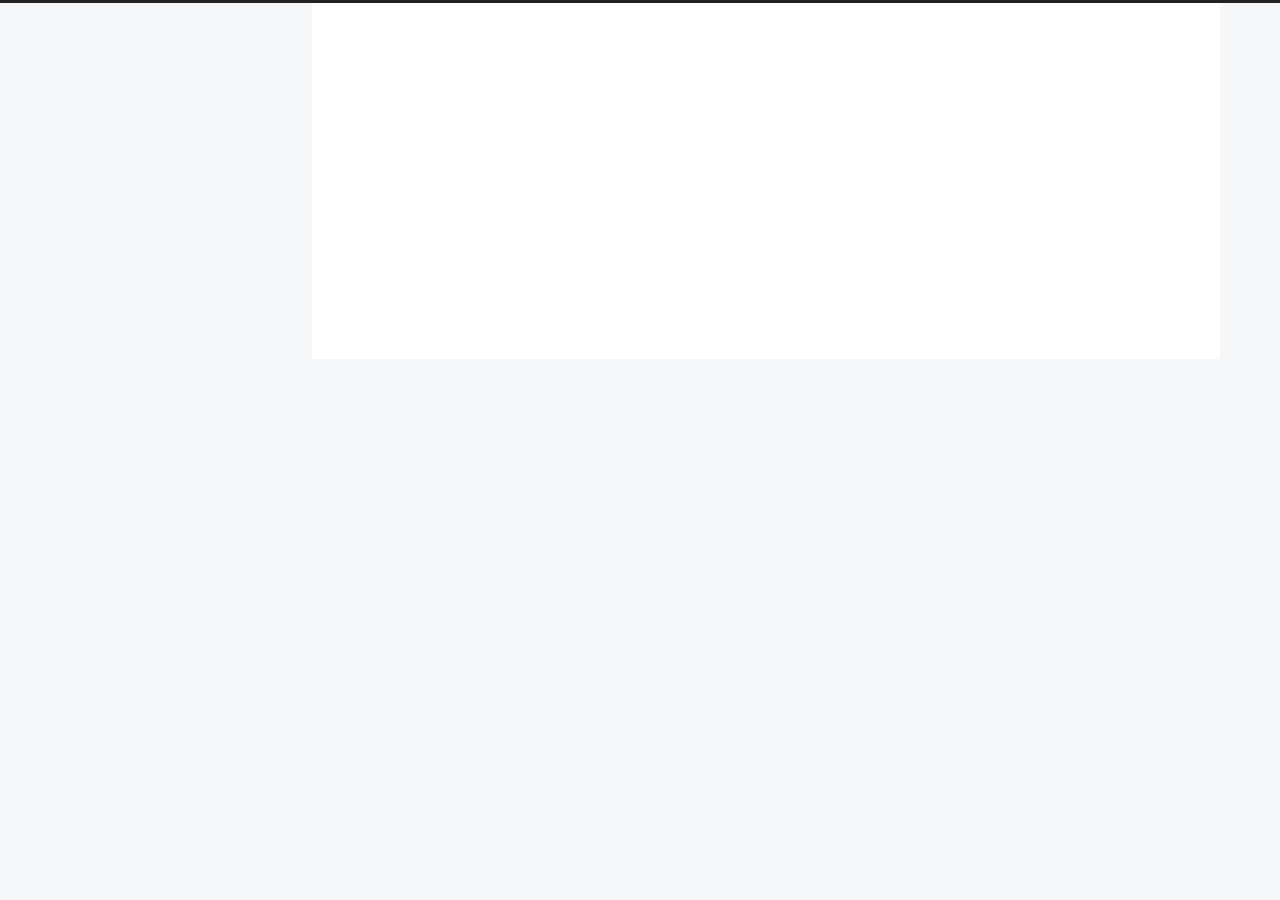
==== commit 911dc79f: "Site updated: 2023-02-28 01:19:29" ====
--- a/archives/index.html
+++ b/archives/index.html
@@ -17,12 +17,12 @@
 <link rel="stylesheet" href="https://cdnjs.cloudflare.com/ajax/libs/font-awesome/6.2.1/css/all.min.css" integrity="sha256-Z1K5uhUaJXA7Ll0XrZ/0JhX4lAtZFpT6jkKrEDT0drU=" crossorigin="anonymous">
   <link rel="stylesheet" href="https://cdnjs.cloudflare.com/ajax/libs/animate.css/3.1.1/animate.min.css" integrity="sha256-PR7ttpcvz8qrF57fur/yAx1qXMFJeJFiA6pSzWi0OIE=" crossorigin="anonymous">
 
-<script class="next-config" data-name="main" type="application/json">{"hostname":"nocodenolife3742.github.io","root":"/","images":"/images","scheme":"Gemini","darkmode":false,"version":"8.14.2","exturl":false,"sidebar":{"position":"left","display":"post","padding":18,"offset":12},"copycode":{"enable":false,"style":null},"bookmark":{"enable":false,"color":"#222","save":"auto"},"mediumzoom":false,"lazyload":false,"pangu":false,"comments":{"style":"tabs","active":null,"storage":true,"lazyload":false,"nav":null},"stickytabs":false,"motion":{"enable":true,"async":false,"transition":{"menu_item":"fadeInDown","post_block":"fadeIn","post_header":"fadeInDown","post_body":"fadeInDown","coll_header":"fadeInLeft","sidebar":"fadeInUp"}},"prism":false,"i18n":{"placeholder":"搜尋...","empty":"我們無法找到任何有關 ${query} 的搜索結果","hits_time":"${hits} 找到 ${time} 個結果","hits":"找到 ${hits} 個結果"}}</script><script src="/js/config.js"></script>
+<script class="next-config" data-name="main" type="application/json">{"hostname":"nocodenolife3742.github.io","root":"/","images":"/images","scheme":"Pisces","darkmode":false,"version":"8.14.2","exturl":false,"sidebar":{"position":"left","display":"post","padding":18,"offset":12},"copycode":{"enable":false,"style":null},"bookmark":{"enable":false,"color":"#222","save":"auto"},"mediumzoom":false,"lazyload":false,"pangu":false,"comments":{"style":"tabs","active":null,"storage":true,"lazyload":false,"nav":null},"stickytabs":false,"motion":{"enable":true,"async":false,"transition":{"menu_item":"fadeInDown","post_block":"fadeIn","post_header":"fadeInDown","post_body":"fadeInDown","coll_header":"fadeInLeft","sidebar":"fadeInUp"}},"prism":false,"i18n":{"placeholder":"搜尋...","empty":"我們無法找到任何有關 ${query} 的搜索結果","hits_time":"${hits} 找到 ${time} 個結果","hits":"找到 ${hits} 個結果"}}</script><script src="/js/config.js"></script>
 
     <meta property="og:type" content="website">
-<meta property="og:title" content="nocodenolife3742&#39;s blog">
+<meta property="og:title" content="蟲蟲的程式紀錄">
 <meta property="og:url" content="https://nocodenolife3742.github.io/archives/index.html">
-<meta property="og:site_name" content="nocodenolife3742&#39;s blog">
+<meta property="og:site_name" content="蟲蟲的程式紀錄">
 <meta property="og:locale" content="zh_TW">
 <meta property="article:author" content="nocodenolife3742">
 <meta name="twitter:card" content="summary">
@@ -35,7 +35,7 @@
 <script class="next-config" data-name="page" type="application/json">{"sidebar":"","isHome":false,"isPost":false,"lang":"zh-TW","comments":"","permalink":"","path":"archives/index.html","title":""}</script>
 
 <script class="next-config" data-name="calendar" type="application/json">""</script>
-<title>歸檔 | nocodenolife3742's blog</title>
+<title>歸檔 | 蟲蟲的程式紀錄</title>
   
 
 
@@ -65,7 +65,7 @@
 
     <a href="/" class="brand" rel="start">
       <i class="logo-line"></i>
-      <h1 class="site-title">nocodenolife3742's blog</h1>
+      <h1 class="site-title">蟲蟲的程式紀錄</h1>
       <i class="logo-line"></i>
     </a>
   </div>
@@ -116,6 +116,10 @@
           <span class="site-state-item-name">文章</span>
         </a>
       </div>
+      <div class="site-state-item site-state-tags">
+        <span class="site-state-item-count">2</span>
+        <span class="site-state-item-name">標籤</span>
+      </div>
   </nav>
 </div>
 
@@ -150,15 +154,15 @@
     <header class="post-header">
       <div class="post-meta-container">
         <time itemprop="dateCreated"
-              datetime="2023-02-26T16:38:27+08:00"
-              content="2023-02-26">
-          02-26
+              datetime="2023-02-27T23:02:59+08:00"
+              content="2023-02-27">
+          02-27
         </time>
       </div>
 
       <div class="post-title">
-          <a class="post-title-link" href="/2023/02/26/hello-world/" itemprop="url">
-            <span itemprop="name">Hello World</span>
+          <a class="post-title-link" href="/2023/02/27/hexo-%E5%AE%89%E8%A3%9D%E7%B4%80%E9%8C%84/" itemprop="url">
+            <span itemprop="name">hexo 安裝紀錄</span>
           </a>
       </div>
 
@@ -188,8 +192,6 @@
   </span>
   <span class="author" itemprop="copyrightHolder">nocodenolife3742</span>
 </div>
-  <div class="powered-by">由 <a href="https://hexo.io/" rel="noopener" target="_blank">Hexo</a> & <a href="https://theme-next.js.org/" rel="noopener" target="_blank">NexT.Gemini</a> 強力驅動
-  </div>
 
     </div>
   </footer>
--- a/css/main.css
+++ b/css/main.css
@@ -1,5 +1,5 @@
 :root {
-  --body-bg-color: #eee;
+  --body-bg-color: #f5f7f9;
   --content-bg-color: #fff;
   --card-bg-color: #f5f5f5;
   --text-color: #555;
@@ -2112,7 +2112,7 @@
 .header {
   background: var(--content-bg-color);
   border-radius: initial;
-  box-shadow: 0 2px 2px 0 rgba(0,0,0,0.12), 0 3px 1px -2px rgba(0,0,0,0.06), 0 1px 5px 0 rgba(0,0,0,0.12);
+  box-shadow: initial;
 }
 @media (max-width: 991px) {
   .header {
@@ -2287,7 +2287,7 @@
 .sidebar-inner {
   background: var(--content-bg-color);
   border-radius: initial;
-  box-shadow: 0 2px 2px 0 rgba(0,0,0,0.12), 0 3px 1px -2px rgba(0,0,0,0.06), 0 1px 5px 0 rgba(0,0,0,0.12), 0 -1px 0.5px 0 rgba(0,0,0,0.09);
+  box-shadow: initial;
   box-sizing: border-box;
   color: var(--text-color);
   margin-top: 12px;
@@ -2338,98 +2338,27 @@
 .links-of-author-item a:hover {
   background: var(--body-bg-color);
 }
-.main-inner .sub-menu,
-.main-inner .post-block,
-.main-inner .tabs-comment,
-.main-inner > .comments,
-.main-inner .comment-position .comments,
-.main-inner .pagination {
+.main-inner {
   background: var(--content-bg-color);
-  border-radius: initial;
-  box-shadow: 0 2px 2px 0 rgba(0,0,0,0.12), 0 3px 1px -2px rgba(0,0,0,0.06), 0 1px 5px 0 rgba(0,0,0,0.12);
-}
-.main-inner .post-block:not(:first-child):not(:first-child) {
-  border-radius: initial;
-  box-shadow: 0 2px 2px 0 rgba(0,0,0,0.12), 0 3px 1px -2px rgba(0,0,0,0.06), 0 1px 5px 0 rgba(0,0,0,0.12), 0 -1px 0.5px 0 rgba(0,0,0,0.09);
-  margin-top: 12px;
-}
-@media (min-width: 768px) and (max-width: 991px) {
-  .main-inner .post-block:not(:first-child):not(:first-child) {
-    margin-top: 10px;
-  }
+  box-shadow: initial;
+  padding: 40px;
+}
+@media (max-width: 991px) {
+  .main-inner {
+    padding: 20px;
+  }
+}
+.sub-menu {
+  border-bottom: 1px solid #ddd;
+}
+.post-block:first-of-type {
+  padding-top: 40px;
 }
 @media (max-width: 767px) {
-  .main-inner .post-block:not(:first-child):not(:first-child) {
-    margin-top: 8px;
-  }
-}
-.main-inner .tabs-comment,
-.main-inner > .comments,
-.main-inner .comment-position .comments,
-.main-inner .pagination {
-  border-radius: initial;
-  box-shadow: 0 2px 2px 0 rgba(0,0,0,0.12), 0 3px 1px -2px rgba(0,0,0,0.06), 0 1px 5px 0 rgba(0,0,0,0.12), 0 -1px 0.5px 0 rgba(0,0,0,0.09);
-  margin-top: 12px;
-}
-@media (min-width: 768px) and (max-width: 991px) {
-  .main-inner .tabs-comment,
-  .main-inner > .comments,
-  .main-inner .comment-position .comments,
-  .main-inner .pagination {
-    margin-top: 10px;
-  }
-}
-@media (max-width: 767px) {
-  .main-inner .tabs-comment,
-  .main-inner > .comments,
-  .main-inner .comment-position .comments,
-  .main-inner .pagination {
-    margin-top: 8px;
-  }
-}
-.post-block,
-.comments {
-  padding: 40px;
-}
-.post-eof {
-  display: none;
-}
-.pagination {
-  border-top: initial;
-  padding: 10px 0;
-}
-.post-body h1,
-.post-body h2 {
-  border-bottom: 1px solid #eee;
-}
-.post-body h3 {
-  border-bottom: 1px dotted #eee;
-}
-@media (min-width: 768px) and (max-width: 991px) {
-  .main-inner {
-    padding: 10px;
-  }
-  .posts-expand .post-button {
-    margin-top: 20px;
-  }
-  .post-block {
-    padding: 20px;
-  }
-  .comments {
-    padding: 10px 20px;
-  }
-}
-@media (max-width: 767px) {
-  .main-inner {
-    padding: 8px;
-  }
-  .posts-expand .post-button {
-    margin: 12px 0;
-  }
-  .post-block {
-    padding: 12px;
-  }
-  .comments {
-    padding: 10px 12px;
-  }
-}
+  .pagination {
+    margin-bottom: 10px;
+  }
+}
+.archive .collection-title {
+  display: none !important;
+}
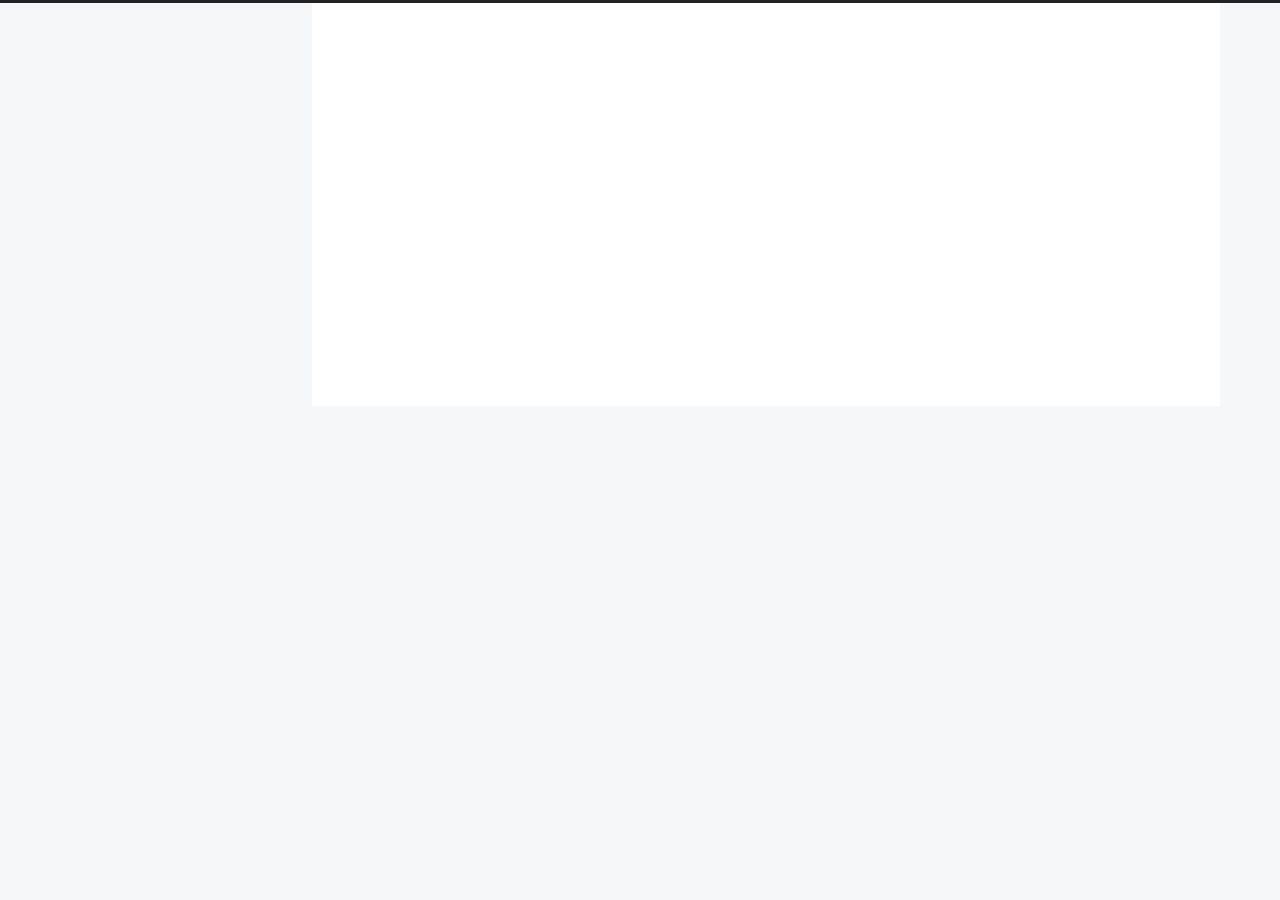
==== commit ca022d4d: "Site updated: 2023-02-28 03:16:11" ====
--- a/archives/index.html
+++ b/archives/index.html
@@ -19,10 +19,12 @@
 
 <script class="next-config" data-name="main" type="application/json">{"hostname":"nocodenolife3742.github.io","root":"/","images":"/images","scheme":"Pisces","darkmode":false,"version":"8.14.2","exturl":false,"sidebar":{"position":"left","display":"post","padding":18,"offset":12},"copycode":{"enable":false,"style":null},"bookmark":{"enable":false,"color":"#222","save":"auto"},"mediumzoom":false,"lazyload":false,"pangu":false,"comments":{"style":"tabs","active":null,"storage":true,"lazyload":false,"nav":null},"stickytabs":false,"motion":{"enable":true,"async":false,"transition":{"menu_item":"fadeInDown","post_block":"fadeIn","post_header":"fadeInDown","post_body":"fadeInDown","coll_header":"fadeInLeft","sidebar":"fadeInUp"}},"prism":false,"i18n":{"placeholder":"搜尋...","empty":"我們無法找到任何有關 ${query} 的搜索結果","hits_time":"${hits} 找到 ${time} 個結果","hits":"找到 ${hits} 個結果"}}</script><script src="/js/config.js"></script>
 
-    <meta property="og:type" content="website">
+    <meta name="description" content="用來紀錄程式學習歷程的blog~">
+<meta property="og:type" content="website">
 <meta property="og:title" content="蟲蟲的程式紀錄">
 <meta property="og:url" content="https://nocodenolife3742.github.io/archives/index.html">
 <meta property="og:site_name" content="蟲蟲的程式紀錄">
+<meta property="og:description" content="用來紀錄程式學習歷程的blog~">
 <meta property="og:locale" content="zh_TW">
 <meta property="article:author" content="nocodenolife3742">
 <meta name="twitter:card" content="summary">
@@ -48,7 +50,11 @@
   <noscript>
     <link rel="stylesheet" href="/css/noscript.css">
   </noscript>
-</head>
+<!-- hexo injector head_end start -->
+<link rel="stylesheet" href="https://cdn.jsdelivr.net/npm/katex@0.12.0/dist/katex.min.css">
+
+<link rel="stylesheet" href="https://cdn.jsdelivr.net/npm/hexo-math@4.0.0/dist/style.css">
+<!-- hexo injector head_end end --></head>
 
 <body itemscope itemtype="http://schema.org/WebPage" class="use-motion">
   <div class="headband"></div>
@@ -105,8 +111,10 @@
 
         <div class="site-overview-wrap sidebar-panel">
           <div class="site-author animated" itemprop="author" itemscope itemtype="http://schema.org/Person">
+    <img class="site-author-image" itemprop="image" alt="nocodenolife3742"
+      src="/images/avatar.png">
   <p class="site-author-name" itemprop="name">nocodenolife3742</p>
-  <div class="site-description" itemprop="description"></div>
+  <div class="site-description" itemprop="description">用來紀錄程式學習歷程的blog~</div>
 </div>
 <div class="site-state-wrap animated">
   <nav class="site-state">
@@ -122,6 +130,11 @@
       </div>
   </nav>
 </div>
+  <div class="links-of-author animated">
+      <span class="links-of-author-item">
+        <a href="https://github.com/nocodenolife3742" title="GitHub → https:&#x2F;&#x2F;github.com&#x2F;nocodenolife3742" rel="noopener me" target="_blank"><i class="fab fa-github fa-fw"></i>GitHub</a>
+      </span>
+  </div>
 
         </div>
       </div>
@@ -188,7 +201,7 @@
   &copy; 
   <span itemprop="copyrightYear">2023</span>
   <span class="with-love">
-    <i class="fa fa-heart"></i>
+    <i class="fa fa-code"></i>
   </span>
   <span class="author" itemprop="copyrightHolder">nocodenolife3742</span>
 </div>
--- a/css/main.css
+++ b/css/main.css
@@ -1114,6 +1114,7 @@
   border: 1px solid #eee;
   max-width: 120px;
   padding: 2px;
+  border-radius: 50%;
 }
 .site-author-name {
   color: var(--text-color);
@@ -1389,9 +1390,10 @@
   width: 100%;
 }
 .with-love {
-  color: #f00;
+  color: #555;
   display: inline-block;
   margin: 0 5px;
+  animation: icon-animate 1.33s ease-in-out infinite;
 }
 @keyframes icon-animate {
   0%, 100% {
